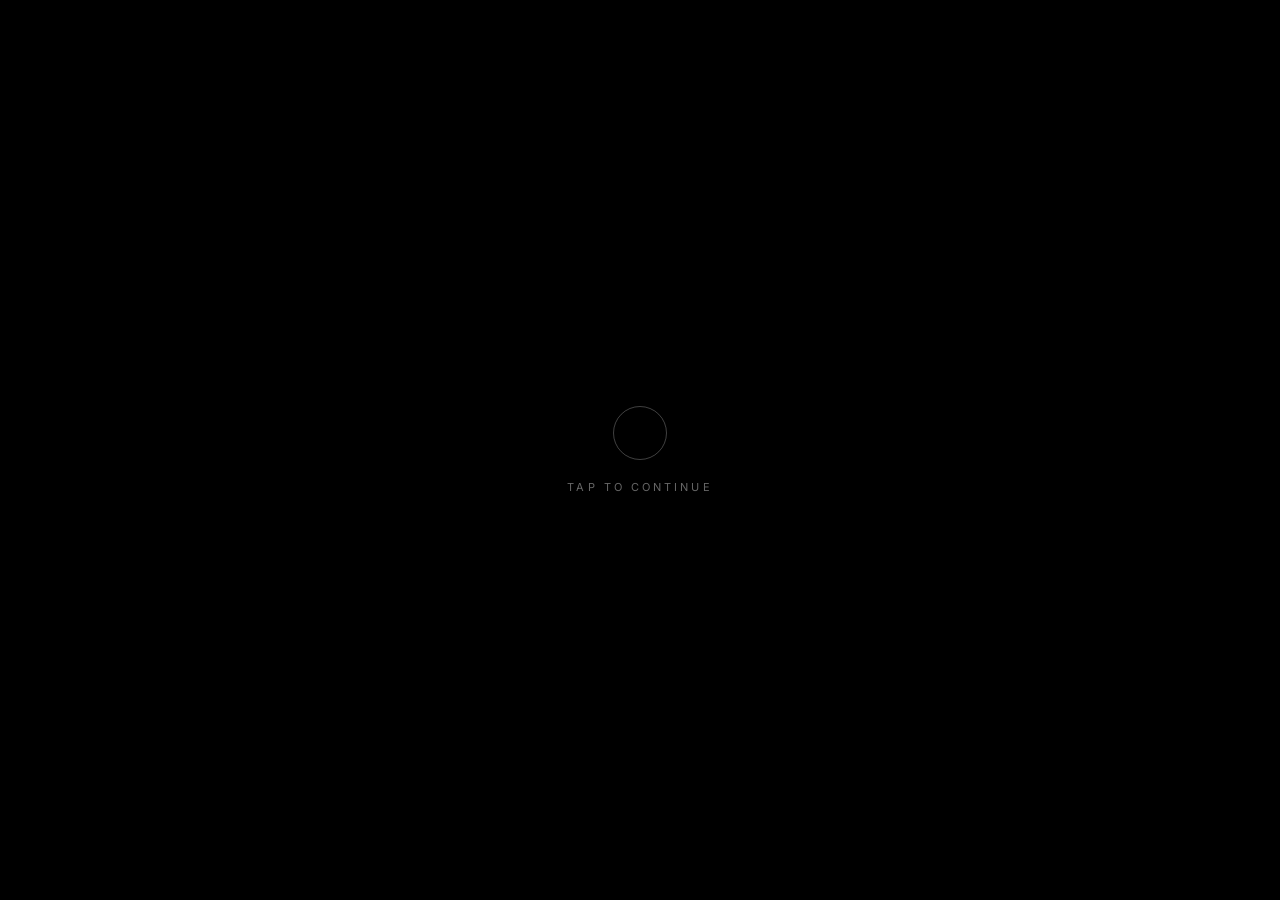
==== index.html @ 53686738 "Update index.html" ====
<!DOCTYPE html>
<html lang="th">
<head>
<meta charset="UTF-8">
<meta name="viewport" content="width=device-width, initial-scale=1.0, maximum-scale=1.0, user-scalable=no">
<title>🤍</title>
<style>
@import url('https://fonts.googleapis.com/css2?family=Inter:wght@300;400;600;700;900&family=Space+Grotesk:wght@400;700&display=swap');

*{margin:0;padding:0;box-sizing:border-box;}
:root{
  --bg:#080808;
  --surface:rgba(255,255,255,0.05);
  --border:rgba(255,255,255,0.09);
  --text:#f2f2f2;
  --sub:rgba(255,255,255,0.45);
  --glow:#a78bfa;
  --radius:14px;
}
html,body{height:100%;font-family:'Inter',sans-serif;background:var(--bg);color:var(--text);overflow:hidden;-webkit-tap-highlight-color:transparent;}

/* ═══ SPLASH ═══════════════════════════════════════════════ */
#splash{
  position:fixed;inset:0;background:#000;
  display:flex;flex-direction:column;align-items:center;justify-content:center;
  z-index:200;cursor:pointer;transition:opacity 1.4s ease;
}
#splash.out{opacity:0;pointer-events:none;}
.tap-pulse{
  width:54px;height:54px;border-radius:50%;
  border:1.5px solid rgba(255,255,255,0.25);
  margin-bottom:20px;
  animation:tapring 2.2s ease-in-out infinite;
}
@keyframes tapring{0%,100%{transform:scale(1);opacity:.25;}50%{transform:scale(1.18);opacity:.8;}}
.tap-txt{
  font-size:11px;letter-spacing:.28em;text-transform:uppercase;
  color:rgba(255,255,255,.4);font-weight:400;
  animation:blink 2.2s ease-in-out infinite;
}
@keyframes blink{0%,100%{opacity:.3;}50%{opacity:1;}}

/* ═══ BG ════════════════════════════════════════════════════ */
#bg{
  position:fixed;inset:0;
  background-size:cover;background-position:center;
  filter:blur(2px) brightness(.3);transform:scale(1.08);
  z-index:0;transition:filter 1.2s ease;
}

/* ═══ PAGE ══════════════════════════════════════════════════ */
#page{
  position:fixed;inset:0;overflow-y:auto;overflow-x:hidden;
  opacity:0;transition:opacity 1.6s ease;
  -webkit-overflow-scrolling:touch;
  scrollbar-width:none;
}
#page::-webkit-scrollbar{display:none;}
#page.on{opacity:1;}

/* ═══ PROFILE SECTION ═══════════════════════════════════════ */
#sec-profile{
  position:relative;z-index:2;
  display:flex;flex-direction:column;align-items:center;
  min-height:100dvh;padding-top:25vh;padding-bottom:50px;
}

/* Avatar */
.av-ring{
  position:relative;width:128px;height:128px;
  margin-bottom:22px;flex-shrink:0;
  transition:transform .65s cubic-bezier(.34,1.56,.64,1), width .5s, height .5s;
}
.av-ring.up{transform:translateY(-22px);width:96px;height:96px;}
.av-ring::before{
  content:'';position:absolute;inset:-3px;border-radius:30%;
  background:conic-gradient(var(--glow),transparent 40%,var(--glow));
  filter:blur(6px);opacity:.45;
  animation:spin 3s linear infinite;
  transition:filter .4s;
}
@keyframes spin{to{transform:rotate(360deg);}}
.av-ring::after{
  content:'';position:absolute;inset:-3px;border-radius:30%;
  border:2px solid var(--glow);opacity:.25;
  box-shadow:0 0 14px var(--glow),0 0 30px var(--glow);
}
.av-img{
  position:relative;z-index:1;
  width:100%;height:100%;border-radius:50%;object-fit:cover;
  display:block;background:#222;
}

/* Name typing */
.profile-name{
  font-family:'Space Grotesk',sans-serif;
  font-size:26px;font-weight:700;letter-spacing:.04em;text-align:center;
  transition:opacity .4s,transform .4s;
  text-shadow:0 2px 18px rgba(0,0,0,.9);
  min-height:36px;
}
.cursor{display:inline-block;width:2px;height:1.1em;background:var(--glow);margin-left:2px;vertical-align:middle;animation:cur .7s step-end infinite;}
@keyframes cur{0%,100%{opacity:1;}50%{opacity:0;}}

/* Desc */
.profile-desc{
  font-size:13.5px;font-weight:400;color:var(--sub);
  text-align:center;margin-top:9px;max-width:270px;line-height:1.7;
  transition:opacity .4s,transform .4s;
  text-shadow:0 1px 8px rgba(0,0,0,.9);
}
.profile-name.gone,.profile-desc.gone{opacity:0;transform:translateY(12px);pointer-events:none;}

/* Chevron */
.chevron-v{
  position:absolute;bottom:28px;left:50%;transform:translateX(-50%);
  font-size:10px;letter-spacing:.12em;color:rgba(255,255,255,.3);
  cursor:pointer;animation:bob 2s ease-in-out infinite;transition:opacity .4s;
  user-select:none;
}
.chevron-v.gone{opacity:0;}
@keyframes bob{0%,100%{transform:translateX(-50%) translateY(0);}50%{transform:translateX(-50%) translateY(6px);}}

/* ═══ SOCIAL SECTION ════════════════════════════════════════ */
#sec-social{
  position:relative;z-index:2;
  padding:0 22px 80px;
  display:flex;flex-direction:column;gap:11px;
  opacity:0;transform:translateY(28px);
  transition:opacity .55s ease,transform .55s ease;
  pointer-events:none;
}
#sec-social.on{opacity:1;transform:translateY(0);pointer-events:all;}

.scard{
  display:flex;align-items:center;gap:13px;
  padding:13px 16px;
  background:rgba(255,255,255,0.055);
  border:1px solid rgba(255,255,255,0.09);
  border-radius:14px;cursor:pointer;
  text-decoration:none;color:inherit;
  backdrop-filter:blur(5px);-webkit-backdrop-filter:blur(5px);
  transition:background .2s,transform .15s;
}
.scard:active{transform:scale(.97);background:rgba(255,255,255,.1);}
.scard-icon{
  width:36px;height:36px;border-radius:10px;
  display:flex;align-items:center;justify-content:center;flex-shrink:0;
  font-size:18px;
}
.scard-info{flex:1;min-width:0;}
.scard-name{font-size:14.5px;font-weight:600;color:#f0f0f0;}
.scard-sub{font-size:11.5px;color:var(--sub);margin-top:2px;display:flex;align-items:center;gap:5px;}
.dot{width:7px;height:7px;border-radius:50%;flex-shrink:0;}
.dot-on{background:#3ba55c;box-shadow:0 0 6px #3ba55c99;}
.dot-off{background:#555;}
.dot-idle{background:#faa61a;box-shadow:0 0 6px #faa61a88;}
.dot-dnd{background:#ed4245;box-shadow:0 0 6px #ed424588;}
.dot-load{background:#555;animation:pd 1.5s ease infinite;}
@keyframes pd{0%,100%{opacity:.35}50%{opacity:1}}
.scard-arr{color:rgba(255,255,255,.2);font-size:14px;}

/* ═══ MUSIC BAR ═════════════════════════════════════════════ */
#music-bar{
  position:fixed;bottom:0;left:0;right:0;z-index:50;
  padding:10px 20px 16px;
  background:linear-gradient(to top,rgba(0,0,0,.92),transparent);
  display:flex;align-items:center;gap:10px;
  opacity:0;transform:translateY(16px);
  transition:opacity .5s,transform .5s;pointer-events:none;
}

#music-bar.on{opacity:1;transform:translateY(0);pointer-events:all;}
.m-note{font-size:15px;animation:sway 2s ease-in-out infinite;}
@keyframes sway{0%,100%{transform:rotate(-12deg);}50%{transform:rotate(12deg);}}
.m-title{font-size:11.5px;color:var(--sub);flex:1;white-space:nowrap;overflow:hidden;text-overflow:ellipsis;}
.m-btn{
  width:28px;height:28px;border-radius:50%;
  background:rgba(255,255,255,.1);border:none;
  color:#fff;font-size:11px;cursor:pointer;
  display:flex;align-items:center;justify-content:center;
}
.m-btn:active{background:rgba(255,255,255,.2);}
audio{display:none;}

/* ═══════════════════════════════════════════════════════════
   ADMIN PANEL
═══════════════════════════════════════════════════════════ */
#admin-overlay{
  position:fixed;inset:0;z-index:300;
  background:rgba(0,0,0,.97);
  overflow-y:auto;
  opacity:0;pointer-events:none;
  transition:opacity .3s ease;
}
#admin-overlay.open{opacity:1;pointer-events:all;}

#admin-panel{
  max-width:560px;margin:0 auto;
  padding:32px 20px 80px;
}

.adm-header{
  display:flex;align-items:center;justify-content:space-between;
  margin-bottom:32px;padding-bottom:16px;
  border-bottom:1px solid rgba(255,255,255,.08);
}
.adm-title{font-size:18px;font-weight:700;letter-spacing:.02em;}
.adm-title span{color:var(--glow);}
.adm-close{
  background:rgba(255,255,255,.07);border:1px solid rgba(255,255,255,.1);
  border-radius:8px;color:rgba(255,255,255,.6);
  padding:6px 14px;font-size:13px;cursor:pointer;font-family:inherit;
}
.adm-close:active{background:rgba(255,255,255,.15);}

/* Tabs */
.adm-tabs{display:flex;gap:6px;margin-bottom:26px;}
.adm-tab{
  flex:1;padding:9px;border-radius:9px;border:1px solid rgba(255,255,255,.07);
  background:transparent;color:var(--sub);font-size:12px;font-weight:600;
  font-family:inherit;cursor:pointer;transition:all .2s;letter-spacing:.03em;
}
.adm-tab.active{background:rgba(255,255,255,.1);color:#fff;border-color:rgba(255,255,255,.15);}

/* Tab content */
.adm-pane{display:none;}
.adm-pane.active{display:block;}

/* Fields */
.field{margin-bottom:18px;}
.field-row{display:grid;grid-template-columns:1fr 1fr;gap:10px;margin-bottom:18px;}
.flabel{
  font-size:10.5px;font-weight:600;letter-spacing:.12em;
  text-transform:uppercase;color:rgba(255,255,255,.35);margin-bottom:7px;
}
.finput{
  width:100%;padding:11px 13px;
  background:rgba(255,255,255,.06);
  border:1px solid rgba(255,255,255,.1);
  border-radius:10px;color:#fff;font-size:13px;font-family:inherit;outline:none;
}
.finput:focus{border-color:rgba(255,255,255,.3);background:rgba(255,255,255,.09);}
.finput::placeholder{color:rgba(255,255,255,.2);}
textarea.finput{resize:vertical;min-height:70px;line-height:1.5;}

/* Color picker row */
.color-row{display:flex;align-items:center;gap:12px;}
.color-swatch{
  width:42px;height:42px;border-radius:50%;border:2px solid rgba(255,255,255,.2);
  cursor:pointer;flex-shrink:0;overflow:hidden;padding:0;
  background:transparent;
}
.color-swatch input[type=color]{
  width:140%;height:140%;margin:-20%;border:none;cursor:pointer;padding:0;
  background:none;opacity:0;position:absolute;
}
.color-swatch{position:relative;}
.color-preview{
  position:absolute;inset:0;border-radius:50%;
  pointer-events:none;
}

/* Social list */
#social-list{display:flex;flex-direction:column;gap:10px;margin-bottom:16px;}
.soc-item{
  display:flex;align-items:center;gap:8px;
  padding:11px 14px;
  background:rgba(255,255,255,.05);
  border:1px solid rgba(255,255,255,.08);
  border-radius:11px;
}
.soc-item-icon{font-size:18px;flex-shrink:0;}
.soc-item-info{flex:1;min-width:0;}
.soc-item-name{font-size:13px;font-weight:600;}
.soc-item-url{font-size:11px;color:var(--sub);white-space:nowrap;overflow:hidden;text-overflow:ellipsis;}
.soc-item-del{
  background:rgba(239,68,68,.15);border:1px solid rgba(239,68,68,.2);
  border-radius:7px;color:#ef4444;font-size:12px;padding:5px 10px;cursor:pointer;
  font-family:inherit;flex-shrink:0;
}
.soc-item-del:active{background:rgba(239,68,68,.3);}

/* Add social form */
.add-soc-form{
  background:rgba(255,255,255,.04);border:1px solid rgba(255,255,255,.08);
  border-radius:12px;padding:16px;
}
.add-soc-form .field{margin-bottom:12px;}
.add-soc-form .field:last-child{margin-bottom:0;}

/* Icon grid */
.icon-grid{
  display:grid;grid-template-columns:repeat(6,1fr);gap:8px;margin-bottom:14px;
}
.icon-btn{
  aspect-ratio:1;border-radius:9px;border:1px solid rgba(255,255,255,.1);
  background:rgba(255,255,255,.05);font-size:18px;cursor:pointer;
  display:flex;align-items:center;justify-content:center;
  transition:background .15s,border-color .15s;
}
.icon-btn:active,.icon-btn.sel{background:rgba(255,255,255,.18);border-color:rgba(255,255,255,.3);}

/* Save btn */
.btn-save{
  width:100%;padding:14px;
  background:rgba(167,139,250,.2);
  border:1px solid rgba(167,139,250,.35);
  border-radius:12px;color:#fff;font-size:14px;font-weight:700;
  font-family:inherit;cursor:pointer;letter-spacing:.03em;
  transition:background .2s;
}
.btn-save:active{background:rgba(167,139,250,.35);}
.btn-add{
  width:100%;padding:12px;
  background:rgba(255,255,255,.07);
  border:1px solid rgba(255,255,255,.12);
  border-radius:10px;color:rgba(255,255,255,.7);font-size:13px;font-weight:600;
  font-family:inherit;cursor:pointer;margin-top:14px;
  transition:background .2s;
}
.btn-add:active{background:rgba(255,255,255,.15);}

/* Preview chip */
.preview-chip{
  display:inline-flex;align-items:center;gap:6px;
  padding:4px 10px;background:rgba(255,255,255,.06);
  border-radius:20px;font-size:11px;color:var(--sub);margin-top:10px;
}

/* Toast */
#toast{
  position:fixed;bottom:90px;left:50%;transform:translateX(-50%) translateY(20px);
  background:rgba(30,30,30,.95);border:1px solid rgba(255,255,255,.12);
  border-radius:30px;padding:9px 20px;font-size:12.5px;color:#fff;
  z-index:500;opacity:0;transition:all .3s;white-space:nowrap;pointer-events:none;
}
#toast.show{opacity:1;transform:translateX(-50%) translateY(0);}

/* Login gate */
#login-gate{
  position:fixed;inset:0;z-index:350;
  background:#000;display:flex;flex-direction:column;
  align-items:center;justify-content:center;gap:14px;
  padding:24px;
}
.login-title{font-size:22px;font-weight:700;margin-bottom:6px;}
.login-title span{color:var(--glow);}
</style>
</head>
<body>

<audio id="bgm" loop></audio>

<!-- ── SPLASH ─────────────────────────────────────────── -->
<div id="splash">
  <div class="tap-pulse"></div>
  <div class="tap-txt">Tap to continue</div>
</div>

<!-- ── BG ─────────────────────────────────────────────── -->
<div id="bg"></div>

<!-- ── PAGE ───────────────────────────────────────────── -->
<div id="page">
  <div id="sec-profile">
    <div class="av-ring" id="avRing">
      <img class="av-img" id="avImg" src="" alt="avatar"
        onerror="this.src='data:image/svg+xml,<svg xmlns=%22http://www.w3.org/2000/svg%22 viewBox=%220 0 1 1%22><rect fill=%22%23333%22 width=%221%22 height=%221%22/></svg>'">
    </div>
    <div class="profile-name" id="pName"><span class="cursor"></span></div>
    <div class="profile-desc" id="pDesc"></div>
    <div class="chevron-v" id="chevron">v</div>
  </div>
  <div id="sec-social"></div>
</div>

<!-- ── MUSIC BAR ──────────────────────────────────────── -->
<div id="music-bar">
  <span class="m-note">♪</span>
  <span class="m-title" id="mTitle">No music</span>
  <button class="m-btn" id="mBtn">⏸</button>
</div>

<!-- ── TOAST ──────────────────────────────────────────── -->
<div id="toast"></div>

<!-- ── LOGIN GATE ─────────────────────────────────────── -->
<div id="login-gate" style="display:none;">
  <div class="login-title">✦ <span>Admin</span></div>
  <div style="font-size:13px;color:var(--sub);margin-bottom:4px;">Enter password to continue</div>
  <input class="finput" id="pw-input" type="password" placeholder="Password" style="max-width:280px;text-align:center;" autocomplete="current-password">
  <button class="btn-save" style="max-width:280px;" id="pw-btn">Login</button>
  <div id="pw-err" style="font-size:12px;color:#ef4444;min-height:18px;"></div>
</div>

<!-- ── ADMIN PANEL ────────────────────────────────────── -->
<div id="admin-overlay">
  <div id="admin-panel">
    <div class="adm-header">
      <div class="adm-title">✦ <span>Admin Panel</span></div>
      <button class="adm-close" id="adm-close">✕ Close</button>
    </div>

    <div class="adm-tabs">
      <button class="adm-tab active" data-tab="profile">Profile</button>
      <button class="adm-tab" data-tab="social">Socials</button>
      <button class="adm-tab" data-tab="music">Music</button>
      <button class="adm-tab" data-tab="style">Style</button>
    </div>

    <!-- PROFILE TAB -->
    <div class="adm-pane active" id="tab-profile">
      <div class="field">
        <div class="flabel">Display Name</div>
        <input class="finput" id="f-name" type="text" placeholder="USERNAME" maxlength="30">
      </div>
      <div class="field">
        <div class="flabel">Bio / Description</div>
        <textarea class="finput" id="f-desc" placeholder="about me..." maxlength="100"></textarea>
      </div>
      <div class="field">
        <div class="flabel">Avatar Image URL</div>
        <input class="finput" id="f-avatar" type="url" placeholder="https://...">
      </div>
      <div class="field">
        <div class="flabel">Background Image URL</div>
        <input class="finput" id="f-bg" type="url" placeholder="https://...">
      </div>
      <div class="field">
        <div class="flabel">Admin Password</div>
        <input class="finput" id="f-pw" type="password" placeholder="Set a password">
      </div>
      <button class="btn-save" id="save-profile">Save Profile</button>
    </div>

    <!-- SOCIAL TAB -->
    <div class="adm-pane" id="tab-social">
      <div id="social-list"></div>

      <div class="add-soc-form">
        <div style="font-size:13px;font-weight:600;margin-bottom:14px;color:rgba(255,255,255,.7);">+ Add Social Link</div>
        <div class="flabel">Choose Icon</div>
        <div class="icon-grid" id="icon-grid"></div>
        <div class="field">
          <div class="flabel">Platform Name</div>
          <input class="finput" id="f-soc-name" type="text" placeholder="e.g. Discord" maxlength="20">
        </div>
        <div class="field">
          <div class="flabel">URL</div>
          <input class="finput" id="f-soc-url" type="url" placeholder="https://...">
        </div>
        <div class="field">
          <div class="flabel">Icon Background Color</div>
          <div class="color-row">
            <div class="color-swatch" id="soc-color-swatch">
              <input type="color" id="f-soc-color" value="#5865f2">
              <div class="color-preview" id="soc-color-preview" style="background:#5865f2;"></div>
            </div>
            <span style="font-size:12px;color:var(--sub);" id="soc-color-hex">#5865f2</span>
          </div>
        </div>
        <!-- Discord/Roblox status option -->
        <div class="field">
          <div class="flabel">Status User ID (Discord or Roblox only)</div>
          <input class="finput" id="f-soc-status-id" type="text" placeholder="User ID (optional)">
        </div>
        <div class="field">
          <div class="flabel">Status Type</div>
          <select class="finput" id="f-soc-status-type">
            <option value="">None</option>
            <option value="discord">Discord (Lanyard)</option>
            <option value="roblox">Roblox</option>
          </select>
        </div>
        <button class="btn-add" id="btn-add-soc">+ Add Social</button>
      </div>
    </div>

    <!-- MUSIC TAB -->
    <div class="adm-pane" id="tab-music">
      <div class="field">
        <div class="flabel">Music URL (mp3 / direct link)</div>
        <input class="finput" id="f-music-url" type="url" placeholder="https://...music.mp3">
      </div>
      <div class="field">
        <div class="flabel">Song Title (shown in music bar)</div>
        <input class="finput" id="f-music-title" type="text" placeholder="Song - Artist">
      </div>
      <button class="btn-save" id="save-music">Save Music</button>
    </div>

    <!-- STYLE TAB -->
    <div class="adm-pane" id="tab-style">
      <div class="field">
        <div class="flabel">Profile Glow Color</div>
        <div class="color-row">
          <div class="color-swatch" id="glow-swatch">
            <input type="color" id="f-glow-color" value="#a78bfa">
            <div class="color-preview" id="glow-preview" style="background:#a78bfa;"></div>
          </div>
          <span style="font-size:12px;color:var(--sub);" id="glow-hex">#a78bfa</span>
        </div>
        <div class="preview-chip">
          <span>Preview: </span>
          <span id="glow-preview-text" style="font-weight:600;">glow color</span>
        </div>
      </div>
      <div class="field" style="margin-top:22px;">
        <div class="flabel">Typing Speed (ms per character)</div>
        <input class="finput" id="f-type-speed" type="number" min="30" max="300" value="80">
      </div>
      <button class="btn-save" id="save-style">Save Style</button>
    </div>
  </div>
</div>

<script>
// ═══════════════════════════════════════════════════════
// CONFIG & STORAGE
// ═══════════════════════════════════════════════════════
const STORE_KEY = 'bio_v2';

const DEFAULT_CFG = {
  name: '[ REALMAFUQ ]',
  desc: 'Trust was the price of the lesson.',
  avatar: 'https://raw.githubusercontent.com/pphuwis/realmqfuq/refs/heads/index/5da9c2f8f15d3fc773dd98a23e4ae54b.png',
  bg: 'https://raw.githubusercontent.com/pphuwis/realmqfuq/refs/heads/index/IMG_1690.jpeg',
  musicUrl: 'https://mp3tourl.com/audio/1781123809382-aeb326d5-601e-4d9f-9a63-9695e92fe2b0.mp3',
  musicTitle: 'Heathens - Twenty One Pilot',
  glowColor: '#1D1C1F',
  typeSpeed: 200,
  password: '11111111',
  socials: [
    { id: 1, icon: '💬', name: 'Discord', url: 'https://discord.com/users/999990259829981205', color: '#5865f2', statusType: 'discord', statusId: '999990259829981205' },
    { id: 2, icon: '🎮', name: 'Roblox',  url: 'https://www.roblox.com/users/1726185250/profile', color: '#e2373b', statusType: 'roblox',  statusId: '1726185250' },
    { id: 3, icon: '🔒', name: 'Instagram',  url: 'https://www.instagram.com/sswalnn', color: '#D809EF', statusType: 'None',  statusId: '' }
  ]
};

let cfg = {};
let musicPlaying = true;
let socialRevealed = false;
let typingTimer = null;
let adminUnlocked = false;

function load() {
  // Always start from DEFAULT_CFG so every browser shows the same content.
  // localStorage is only used to persist admin edits on the same browser.
  try {
    const saved = JSON.parse(localStorage.getItem(STORE_KEY) || '{}');
    // Only carry over fields that were explicitly saved via admin panel
    cfg = { ...DEFAULT_CFG };
    const fields = ['name','desc','avatar','bg','musicUrl','musicTitle','glowColor','typeSpeed','password','socials'];
    fields.forEach(k => { if (saved[k] !== undefined) cfg[k] = saved[k]; });
  } catch(e) { cfg = { ...DEFAULT_CFG }; }
  if (!Array.isArray(cfg.socials) || cfg.socials.length === 0) cfg.socials = DEFAULT_CFG.socials;
}
function save() { localStorage.setItem(STORE_KEY, JSON.stringify(cfg)); }

// ═══════════════════════════════════════════════════════
// APPLY CONFIG TO PAGE
// ═══════════════════════════════════════════════════════
function applyConfig() {
  // BG
  const bgEl = document.getElementById('bg');
  if (cfg.bg) bgEl.style.backgroundImage = `url('${cfg.bg}')`;
  // Avatar
  const av = document.getElementById('avImg');
  av.src = cfg.avatar || '';
  // Glow
  document.documentElement.style.setProperty('--glow', cfg.glowColor || '#a78bfa');
  // Music bar
  document.getElementById('mTitle').textContent = cfg.musicTitle || 'No music';
  if (cfg.musicUrl) document.getElementById('bgm').src = cfg.musicUrl;
  // Desc
  document.getElementById('pDesc').textContent = cfg.desc || '';
  // Rebuild socials
  buildSocialCards();
}

// ═══════════════════════════════════════════════════════
// TYPING EFFECT
// ═══════════════════════════════════════════════════════
function typeText(el, text, speed, onDone) {
  clearTimeout(typingTimer);
  el.innerHTML = '<span class="cursor"></span>';
  let i = 0;
  function step() {
    if (i <= text.length) {
      el.innerHTML = text.slice(0, i) + '<span class="cursor"></span>';
      i++;
      typingTimer = setTimeout(step, speed);
    } else {
      el.innerHTML = text; // remove cursor when done
      if (onDone) onDone();
    }
  }
  step();
}

// ═══════════════════════════════════════════════════════
// BUILD SOCIAL CARDS
// ═══════════════════════════════════════════════════════
function buildSocialCards() {
  const cont = document.getElementById('sec-social');
  cont.innerHTML = '';
  (cfg.socials || []).forEach(soc => {
    const a = document.createElement('a');
    a.className = 'scard';
    a.href = soc.url || '#';
    a.target = '_blank';
    a.rel = 'noopener';
    const bgColor = soc.color ? hexToRgba(soc.color, 0.22) : 'rgba(255,255,255,0.1)';
    const hasStatus = soc.statusType && soc.statusId;
    a.innerHTML = `
      <div class="scard-icon" style="background:${bgColor};">${soc.icon || '🔗'}</div>
      <div class="scard-info">
        <div class="scard-name">${escHtml(soc.name)}</div>
        <div class="scard-sub" id="status-${soc.id}">
          ${hasStatus
            ? `<span class="dot dot-load"></span><span>Loading...</span>`
            : `<span style="color:var(--sub);font-size:11px;">${escHtml(soc.url || '')}</span>`}
        </div>
      </div>
      <div class="scard-arr">›</div>`;
    cont.appendChild(a);
    if (hasStatus) fetchStatus(soc);
  });
}

function hexToRgba(hex, a) {
  const r = parseInt(hex.slice(1,3),16), g = parseInt(hex.slice(3,5),16), b = parseInt(hex.slice(5,7),16);
  return `rgba(${r},${g},${b},${a})`;
}
function escHtml(s) { return String(s).replace(/[&<>"']/g,c=>({'&':'&amp;','<':'&lt;','>':'&gt;','"':'&quot;',"'":'&#39;'})[c]); }

// ═══════════════════════════════════════════════════════
// STATUS FETCHING
// ═══════════════════════════════════════════════════════
async function fetchStatus(soc) {
  if (soc.statusType === 'discord') await fetchDiscord(soc);
  else if (soc.statusType === 'roblox') await fetchRoblox(soc);
}

async function fetchDiscord(soc) {
  try {
    const r = await fetch(`https://api.lanyard.rest/v1/users/${soc.statusId}`);
    const j = await r.json();
    if (!j.success) { setStatus(soc.id,'off','Offline'); return; }
    const d = j.data;
    const s = d.discord_status || 'offline';
    const dot = {online:'on',idle:'idle',dnd:'dnd',offline:'off'}[s] || 'off';
    const label = {online:'Online',idle:'Idle',dnd:'Do Not Disturb',offline:'Offline'}[s] || 'Offline';
    const act = d.activities?.find(a=>a.type===0);
    setStatus(soc.id, dot, act ? `Playing ${act.name}` : label);
  } catch { setStatus(soc.id,'off','Offline'); }
}

async function fetchRoblox(soc) {
  try {
    const r = await fetch('https://presence.roblox.com/v1/presence/users', {
      method:'POST', headers:{'Content-Type':'application/json'},
      body:JSON.stringify({ userIds:[parseInt(soc.statusId)] })
    });
    const j = await r.json();
    const p = j.userPresences?.[0];
    if (!p) { setStatus(soc.id,'off','Offline'); return; }
    const t = p.userPresenceType ?? 0;
    const dot = t===0?'off':'on';
    const label = {0:'Offline',1:'Online',2:p.lastLocation?`Playing ${p.lastLocation}`:'In a game',3:'In Roblox Studio'}[t]||'Offline';
    setStatus(soc.id, dot, label);
  } catch { setStatus(soc.id,'off','Offline'); }
}

function setStatus(id, dot, text) {
  const el = document.getElementById(`status-${id}`);
  if (!el) return;
  el.innerHTML = `<span class="dot dot-${dot}"></span><span>${escHtml(text)}</span>`;
}

// ═══════════════════════════════════════════════════════
// SPLASH → REVEAL
// ═══════════════════════════════════════════════════════
document.getElementById('splash').addEventListener('click', reveal);

function reveal() {
  const splash = document.getElementById('splash');
  const page = document.getElementById('page');
  splash.classList.add('out');
  setTimeout(() => splash.style.display = 'none', 1500);
  page.classList.add('on');
  document.getElementById('music-bar').classList.add('on');

  // Typing effect for name
  typeText(document.getElementById('pName'), cfg.name || 'USERNAME', cfg.typeSpeed || 80);

  // Autoplay music
  if (cfg.musicUrl) {
    const audio = document.getElementById('bgm');
    audio.src = cfg.musicUrl;
    audio.play().then(() => { musicPlaying = true; document.getElementById('mBtn').textContent = '⏸'; })
    .catch(() => { musicPlaying = false; document.getElementById('mBtn').textContent = '▶'; });
  }

  // Fetch statuses
  (cfg.socials || []).filter(s => s.statusType && s.statusId).forEach(fetchStatus);
  setInterval(() => {
    (cfg.socials || []).filter(s => s.statusType === 'discord' && s.statusId).forEach(fetchDiscord);
  }, 30000);
  setInterval(() => {
    (cfg.socials || []).filter(s => s.statusType === 'roblox' && s.statusId).forEach(fetchRoblox);
  }, 60000);
}

// ═══════════════════════════════════════════════════════
// SCROLL BEHAVIOUR
// ═══════════════════════════════════════════════════════
const pageEl = document.getElementById('page');
pageEl.addEventListener('scroll', () => {
  const y = pageEl.scrollTop;
  const ring = document.getElementById('avRing');
  const name = document.getElementById('pName');
  const desc = document.getElementById('pDesc');
  const chev = document.getElementById('chevron');
  const soc = document.getElementById('sec-social');

  if (y > 40 && !socialRevealed) {
    socialRevealed = true;
    ring.classList.add('up');
    name.classList.add('gone');
    desc.classList.add('gone');
    chev.classList.add('gone');
    soc.classList.add('on');
  } else if (y <= 10 && socialRevealed) {
    socialRevealed = false;
    ring.classList.remove('up');
    name.classList.remove('gone');
    desc.classList.remove('gone');
    chev.classList.remove('gone');
    soc.classList.remove('on');
  }
}, { passive: true });

document.getElementById('chevron').addEventListener('click', () => {
  pageEl.scrollTo({ top: 320, behavior: 'smooth' });
});

// ═══════════════════════════════════════════════════════
// MUSIC TOGGLE
// ═══════════════════════════════════════════════════════
document.getElementById('mBtn').addEventListener('click', () => {
  const audio = document.getElementById('bgm');
  if (!cfg.musicUrl) return;
  if (musicPlaying) { audio.pause(); musicPlaying = false; document.getElementById('mBtn').textContent = '▶'; }
  else { audio.play(); musicPlaying = true; document.getElementById('mBtn').textContent = '⏸'; }
});

// ═══════════════════════════════════════════════════════
// ADMIN ROUTING  (/admin in hash or path)
// ═══════════════════════════════════════════════════════
function checkAdminRoute() {
  const h = location.hash || location.pathname;
  if (h.includes('/admin') || h.includes('#admin')) openAdminGate();
}

function openAdminGate() {
  if (!cfg.password || adminUnlocked) {
    adminUnlocked = true;
    openAdminPanel();
    return;
  }
  document.getElementById('login-gate').style.display = 'flex';
}

document.getElementById('pw-btn').addEventListener('click', () => {
  const val = document.getElementById('pw-input').value;
  if (val === cfg.password) {
    adminUnlocked = true;
    document.getElementById('login-gate').style.display = 'none';
    openAdminPanel();
  } else {
    document.getElementById('pw-err').textContent = 'Wrong password.';
    setTimeout(() => document.getElementById('pw-err').textContent = '', 2000);
  }
});
document.getElementById('pw-input').addEventListener('keydown', e => {
  if (e.key === 'Enter') document.getElementById('pw-btn').click();
});

function openAdminPanel() {
  fillAdminFields();
  document.getElementById('admin-overlay').classList.add('open');
  buildSocialList();
}

document.getElementById('adm-close').addEventListener('click', () => {
  document.getElementById('admin-overlay').classList.remove('open');
  location.hash = '';
});

window.addEventListener('hashchange', checkAdminRoute);
window.addEventListener('popstate', checkAdminRoute);

// ═══════════════════════════════════════════════════════
// ADMIN TABS
// ═══════════════════════════════════════════════════════
document.querySelectorAll('.adm-tab').forEach(btn => {
  btn.addEventListener('click', () => {
    document.querySelectorAll('.adm-tab').forEach(t => t.classList.remove('active'));
    document.querySelectorAll('.adm-pane').forEach(p => p.classList.remove('active'));
    btn.classList.add('active');
    document.getElementById('tab-' + btn.dataset.tab).classList.add('active');
  });
});

// ═══════════════════════════════════════════════════════
// FILL ADMIN FIELDS
// ═══════════════════════════════════════════════════════
function fillAdminFields() {
  document.getElementById('f-name').value = cfg.name || '';
  document.getElementById('f-desc').value = cfg.desc || '';
  document.getElementById('f-avatar').value = cfg.avatar || '';
  document.getElementById('f-bg').value = cfg.bg || '';
  document.getElementById('f-pw').value = cfg.password || '';
  document.getElementById('f-music-url').value = cfg.musicUrl || '';
  document.getElementById('f-music-title').value = cfg.musicTitle || '';
  document.getElementById('f-glow-color').value = cfg.glowColor || '#a78bfa';
  document.getElementById('glow-preview').style.background = cfg.glowColor || '#a78bfa';
  document.getElementById('glow-hex').textContent = cfg.glowColor || '#a78bfa';
  document.getElementById('glow-preview-text').style.color = cfg.glowColor || '#a78bfa';
  document.getElementById('f-type-speed').value = cfg.typeSpeed || 80;
}

// ═══════════════════════════════════════════════════════
// SAVE HANDLERS
// ═══════════════════════════════════════════════════════
document.getElementById('save-profile').addEventListener('click', () => {
  cfg.name = document.getElementById('f-name').value.trim() || 'USERNAME';
  cfg.desc = document.getElementById('f-desc').value.trim();
  cfg.avatar = document.getElementById('f-avatar').value.trim();
  cfg.bg = document.getElementById('f-bg').value.trim();
  const newPw = document.getElementById('f-pw').value;
  if (newPw) cfg.password = newPw;
  save(); applyConfig();
  typeText(document.getElementById('pName'), cfg.name, cfg.typeSpeed || 80);
  showToast('✓ Profile saved');
});

document.getElementById('save-music').addEventListener('click', () => {
  cfg.musicUrl = document.getElementById('f-music-url').value.trim();
  cfg.musicTitle = document.getElementById('f-music-title').value.trim() || 'No music';
  save(); applyConfig();
  showToast('✓ Music saved');
});

document.getElementById('save-style').addEventListener('click', () => {
  cfg.glowColor = document.getElementById('f-glow-color').value;
  cfg.typeSpeed = parseInt(document.getElementById('f-type-speed').value) || 80;
  save(); applyConfig();
  showToast('✓ Style saved');
});

// Live glow preview
document.getElementById('f-glow-color').addEventListener('input', e => {
  document.getElementById('glow-preview').style.background = e.target.value;
  document.getElementById('glow-hex').textContent = e.target.value;
  document.getElementById('glow-preview-text').style.color = e.target.value;
  document.documentElement.style.setProperty('--glow', e.target.value);
});

// Soc color live
document.getElementById('f-soc-color').addEventListener('input', e => {
  document.getElementById('soc-color-preview').style.background = e.target.value;
  document.getElementById('soc-color-hex').textContent = e.target.value;
});

// ═══════════════════════════════════════════════════════
// ICON GRID
// ═══════════════════════════════════════════════════════
const ICONS = ['💬','🎮','🎵','🐦','📸','▶️','👾','🎨','🌐','📧','💻','🔗','🟣','⚡','🎯','🏆','🌸','🔥','💎','✨'];
let selectedIcon = '🔗';

function buildIconGrid() {
  const grid = document.getElementById('icon-grid');
  grid.innerHTML = '';
  ICONS.forEach(ic => {
    const btn = document.createElement('button');
    btn.className = 'icon-btn' + (ic === selectedIcon ? ' sel' : '');
    btn.textContent = ic;
    btn.addEventListener('click', () => {
      selectedIcon = ic;
      document.querySelectorAll('.icon-btn').forEach(b => b.classList.remove('sel'));
      btn.classList.add('sel');
    });
    grid.appendChild(btn);
  });
}

// ═══════════════════════════════════════════════════════
// SOCIAL ADMIN LIST
// ═══════════════════════════════════════════════════════
function buildSocialList() {
  const list = document.getElementById('social-list');
  list.innerHTML = '';
  if (!cfg.socials || cfg.socials.length === 0) {
    list.innerHTML = '<div style="font-size:12px;color:var(--sub);padding:8px 0;">No socials yet.</div>';
    return;
  }
  cfg.socials.forEach((soc, idx) => {
    const item = document.createElement('div');
    item.className = 'soc-item';
    item.innerHTML = `
      <span class="soc-item-icon">${soc.icon || '🔗'}</span>
      <div class="soc-item-info">
        <div class="soc-item-name">${escHtml(soc.name)}</div>
        <div class="soc-item-url">${escHtml(soc.url || '')}</div>
      </div>
      <button class="soc-item-del" data-idx="${idx}">Delete</button>`;
    list.appendChild(item);
  });
  list.querySelectorAll('.soc-item-del').forEach(btn => {
    btn.addEventListener('click', () => {
      const i = parseInt(btn.dataset.idx);
      cfg.socials.splice(i, 1);
      save(); buildSocialCards(); buildSocialList();
      showToast('Deleted');
    });
  });
}

document.getElementById('btn-add-soc').addEventListener('click', () => {
  const name = document.getElementById('f-soc-name').value.trim();
  const url = document.getElementById('f-soc-url').value.trim();
  if (!name || !url) { showToast('⚠ Name and URL required'); return; }
  const color = document.getElementById('f-soc-color').value;
  const statusId = document.getElementById('f-soc-status-id').value.trim();
  const statusType = document.getElementById('f-soc-status-type').value;
  const newId = Date.now();
  cfg.socials.push({ id: newId, icon: selectedIcon, name, url, color, statusType, statusId });
  save(); buildSocialCards(); buildSocialList();
  // reset form
  document.getElementById('f-soc-name').value = '';
  document.getElementById('f-soc-url').value = '';
  document.getElementById('f-soc-status-id').value = '';
  document.getElementById('f-soc-status-type').value = '';
  showToast('✓ Social added');
  // fetch status for new item if applicable
  if (statusType && statusId) fetchStatus({ id: newId, statusType, statusId });
});

// ═══════════════════════════════════════════════════════
// TOAST
// ═══════════════════════════════════════════════════════
let toastTimer;
function showToast(msg) {
  const t = document.getElementById('toast');
  t.textContent = msg;
  t.classList.add('show');
  clearTimeout(toastTimer);
  toastTimer = setTimeout(() => t.classList.remove('show'), 2200);
}

// ═══════════════════════════════════════════════════════
// INIT
// ═══════════════════════════════════════════════════════
load();
applyConfig();
buildIconGrid();
checkAdminRoute();
</script>
</body>
</html>
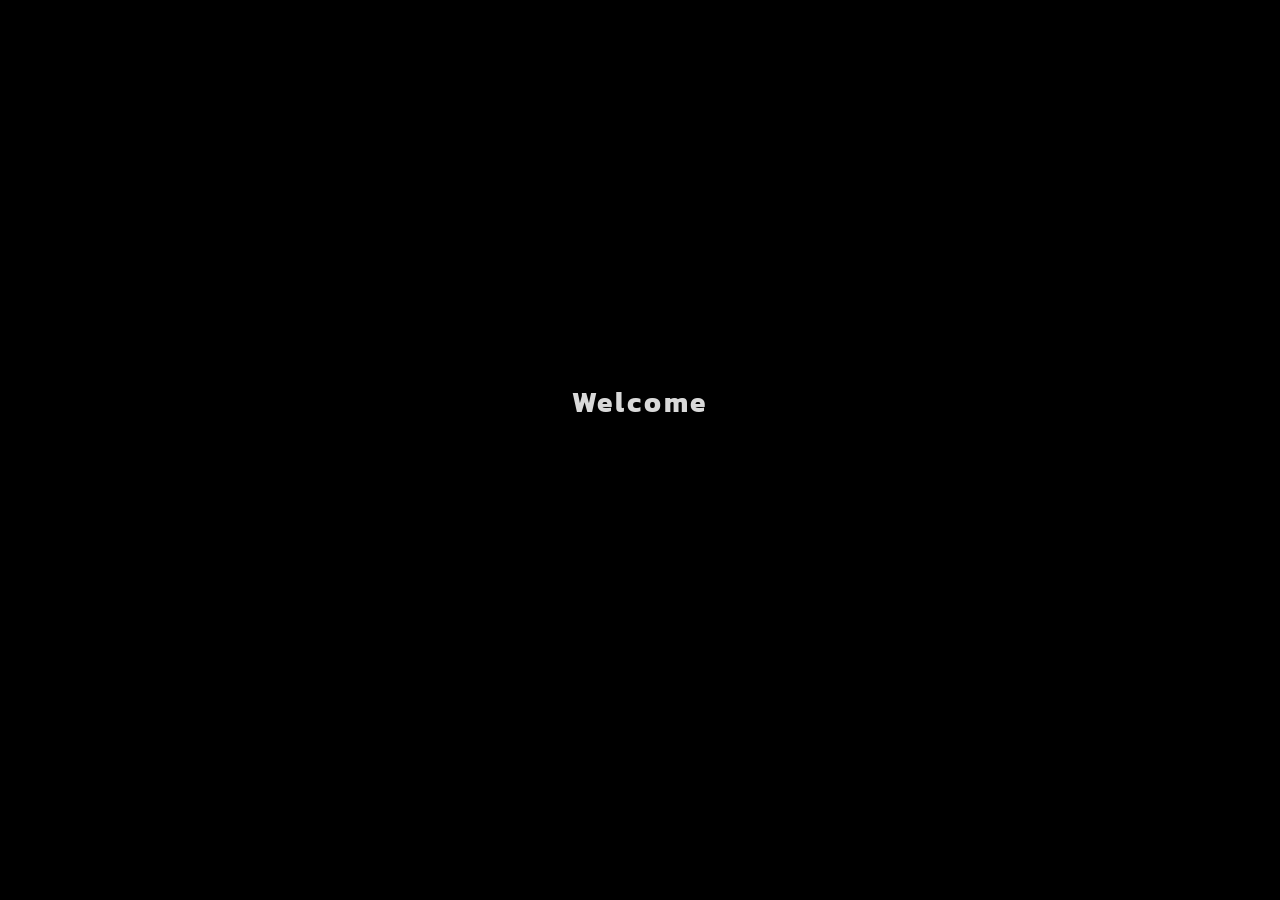
==== commit 156edf59: "Update index.html" ====
--- a/index.html
+++ b/index.html
@@ -4,970 +4,686 @@
 <meta charset="UTF-8">
 <meta name="viewport" content="width=device-width, initial-scale=1.0, maximum-scale=1.0, user-scalable=no">
 <title>🤍</title>
+<link rel="preconnect" href="https://fonts.googleapis.com">
+<link href="https://fonts.googleapis.com/css2?family=Kanit:wght@300;400;500;600;700;900&display=swap" rel="stylesheet">
 <style>
-@import url('https://fonts.googleapis.com/css2?family=Inter:wght@300;400;600;700;900&family=Space+Grotesk:wght@400;700&display=swap');
-
 *{margin:0;padding:0;box-sizing:border-box;}
-:root{
-  --bg:#080808;
-  --surface:rgba(255,255,255,0.05);
-  --border:rgba(255,255,255,0.09);
-  --text:#f2f2f2;
-  --sub:rgba(255,255,255,0.45);
-  --glow:#a78bfa;
-  --radius:14px;
-}
-html,body{height:100%;font-family:'Inter',sans-serif;background:var(--bg);color:var(--text);overflow:hidden;-webkit-tap-highlight-color:transparent;}
-
-/* ═══ SPLASH ═══════════════════════════════════════════════ */
-#splash{
-  position:fixed;inset:0;background:#000;
-  display:flex;flex-direction:column;align-items:center;justify-content:center;
-  z-index:200;cursor:pointer;transition:opacity 1.4s ease;
-}
-#splash.out{opacity:0;pointer-events:none;}
-.tap-pulse{
-  width:54px;height:54px;border-radius:50%;
-  border:1.5px solid rgba(255,255,255,0.25);
-  margin-bottom:20px;
-  animation:tapring 2.2s ease-in-out infinite;
-}
-@keyframes tapring{0%,100%{transform:scale(1);opacity:.25;}50%{transform:scale(1.18);opacity:.8;}}
-.tap-txt{
-  font-size:11px;letter-spacing:.28em;text-transform:uppercase;
-  color:rgba(255,255,255,.4);font-weight:400;
-  animation:blink 2.2s ease-in-out infinite;
-}
-@keyframes blink{0%,100%{opacity:.3;}50%{opacity:1;}}
-
-/* ═══ BG ════════════════════════════════════════════════════ */
-#bg{
-  position:fixed;inset:0;
-  background-size:cover;background-position:center;
-  filter:blur(2px) brightness(.3);transform:scale(1.08);
-  z-index:0;transition:filter 1.2s ease;
-}
-
-/* ═══ PAGE ══════════════════════════════════════════════════ */
-#page{
-  position:fixed;inset:0;overflow-y:auto;overflow-x:hidden;
-  opacity:0;transition:opacity 1.6s ease;
-  -webkit-overflow-scrolling:touch;
-  scrollbar-width:none;
-}
+:root{--bg:#080808;--sub:rgba(255,255,255,0.45);--glow:#686766;}
+html,body{height:100%;font-family:'Kanit',sans-serif;background:var(--bg);color:#f2f2f2;overflow:hidden;-webkit-tap-highlight-color:transparent;}
+
+/* ── LOADING SCREEN ─────────────────────────── */
+#loading{position:fixed;inset:0;background:#000;display:flex;flex-direction:column;align-items:center;justify-content:center;z-index:300;transition:opacity 1s ease;}
+#loading.out{opacity:0;pointer-events:none;}
+.ld-logo{font-size:28px;font-weight:700;letter-spacing:.1em;color:rgba(255,255,255,.85);margin-bottom:32px;}
+.ld-bar-wrap{width:180px;height:2px;background:rgba(255,255,255,.12);border-radius:2px;overflow:hidden;}
+.ld-bar{height:100%;width:0%;background:#fff;border-radius:2px;transition:width .08s linear;}
+.ld-pct{font-size:11px;letter-spacing:.2em;color:rgba(255,255,255,.3);margin-top:12px;font-family:'Kanit',sans-serif;transition:opacity .4s;}
+.ld-tap{font-size:12px;letter-spacing:.22em;text-transform:uppercase;color:rgba(255,255,255,.5);margin-top:16px;opacity:0;transition:opacity .6s ease;font-family:'Kanit',sans-serif;cursor:pointer;pointer-events:none;}
+.ld-tap.show{opacity:1;pointer-events:all;animation:tapbob 1.6s ease-in-out infinite;}
+@keyframes tapbob{0%,100%{opacity:.5;}50%{opacity:1;}}
+
+/* ── BG ─────────────────────────────────────── */
+#bg{position:fixed;inset:0;background-size:cover;background-position:center;filter:blur(7px) brightness(.3);transform:scale(1.08);z-index:0;}
+
+/* ── CANVAS OVERLAY ──────────────────────────── */
+#overlay-canvas{position:fixed;inset:0;z-index:1;pointer-events:none;}
+
+/* ── PAGE ────────────────────────────────────── */
+#page{position:fixed;inset:0;overflow-y:auto;overflow-x:hidden;opacity:0;transition:opacity 1.6s ease;-webkit-overflow-scrolling:touch;scrollbar-width:none;z-index:2;}
 #page::-webkit-scrollbar{display:none;}
 #page.on{opacity:1;}
 
-/* ═══ PROFILE SECTION ═══════════════════════════════════════ */
-#sec-profile{
-  position:relative;z-index:2;
-  display:flex;flex-direction:column;align-items:center;
-  min-height:100dvh;padding-top:25vh;padding-bottom:50px;
-}
-
-/* Avatar */
-.av-ring{
-  position:relative;width:128px;height:128px;
-  margin-bottom:22px;flex-shrink:0;
-  transition:transform .65s cubic-bezier(.34,1.56,.64,1), width .5s, height .5s;
-}
+/* ── PROFILE ─────────────────────────────────── */
+#sec-profile{position:relative;z-index:2;display:flex;flex-direction:column;align-items:center;min-height:100dvh;padding-top:25vh;padding-bottom:50px;}
+.av-ring{position:relative;width:128px;height:128px;margin-bottom:22px;flex-shrink:0;transition:transform .65s cubic-bezier(.34,1.56,.64,1),width .5s,height .5s;}
 .av-ring.up{transform:translateY(-22px);width:96px;height:96px;}
-.av-ring::before{
-  content:'';position:absolute;inset:-3px;border-radius:30%;
-  background:conic-gradient(var(--glow),transparent 40%,var(--glow));
-  filter:blur(6px);opacity:.45;
-  animation:spin 3s linear infinite;
-  transition:filter .4s;
-}
+.av-ring::before{content:'';position:absolute;inset:-3px;border-radius:50%;background:conic-gradient(var(--glow),transparent 60%,var(--glow));filter:blur(6px);opacity:.85;animation:spin 3s linear infinite;}
 @keyframes spin{to{transform:rotate(360deg);}}
-.av-ring::after{
-  content:'';position:absolute;inset:-3px;border-radius:30%;
-  border:2px solid var(--glow);opacity:.25;
-  box-shadow:0 0 14px var(--glow),0 0 30px var(--glow);
-}
-.av-img{
-  position:relative;z-index:1;
-  width:100%;height:100%;border-radius:50%;object-fit:cover;
-  display:block;background:#222;
-}
-
-/* Name typing */
-.profile-name{
-  font-family:'Space Grotesk',sans-serif;
-  font-size:26px;font-weight:700;letter-spacing:.04em;text-align:center;
-  transition:opacity .4s,transform .4s;
-  text-shadow:0 2px 18px rgba(0,0,0,.9);
-  min-height:36px;
-}
+.av-ring::after{content:'';position:absolute;inset:-3px;border-radius:50%;border:2px solid var(--glow);opacity:.55;box-shadow:0 0 14px var(--glow),0 0 30px var(--glow);}
+.av-img{position:relative;z-index:1;width:100%;height:100%;border-radius:50%;object-fit:cover;display:block;background:#222;}
+
+.profile-name{font-size:26px;font-weight:700;letter-spacing:.04em;text-align:center;transition:opacity .4s,transform .4s;text-shadow:0 2px 18px rgba(0,0,0,.9);min-height:36px;font-family:'Kanit',sans-serif;}
 .cursor{display:inline-block;width:2px;height:1.1em;background:var(--glow);margin-left:2px;vertical-align:middle;animation:cur .7s step-end infinite;}
 @keyframes cur{0%,100%{opacity:1;}50%{opacity:0;}}
-
-/* Desc */
-.profile-desc{
-  font-size:13.5px;font-weight:400;color:var(--sub);
-  text-align:center;margin-top:9px;max-width:270px;line-height:1.7;
-  transition:opacity .4s,transform .4s;
-  text-shadow:0 1px 8px rgba(0,0,0,.9);
-}
+.profile-desc{font-size:13.5px;font-weight:300;color:var(--sub);text-align:center;margin-top:9px;max-width:270px;line-height:1.7;transition:opacity .4s,transform .4s;text-shadow:0 1px 8px rgba(0,0,0,.9);font-family:'Kanit',sans-serif;}
 .profile-name.gone,.profile-desc.gone{opacity:0;transform:translateY(12px);pointer-events:none;}
 
-/* Chevron */
-.chevron-v{
-  position:absolute;bottom:28px;left:50%;transform:translateX(-50%);
-  font-size:10px;letter-spacing:.12em;color:rgba(255,255,255,.3);
-  cursor:pointer;animation:bob 2s ease-in-out infinite;transition:opacity .4s;
-  user-select:none;
-}
-.chevron-v.gone{opacity:0;}
+.scroll-hint{position:absolute;bottom:28px;left:50%;transform:translateX(-50%);font-size:10px;letter-spacing:.18em;text-transform:uppercase;color:rgba(255,255,255,.28);cursor:pointer;animation:bob 2s ease-in-out infinite;transition:opacity .4s;user-select:none;font-weight:300;font-family:'Kanit',sans-serif;}
+.scroll-hint.gone{opacity:0;}
 @keyframes bob{0%,100%{transform:translateX(-50%) translateY(0);}50%{transform:translateX(-50%) translateY(6px);}}
 
-/* ═══ SOCIAL SECTION ════════════════════════════════════════ */
-#sec-social{
-  position:relative;z-index:2;
-  padding:0 22px 80px;
-  display:flex;flex-direction:column;gap:11px;
-  opacity:0;transform:translateY(28px);
-  transition:opacity .55s ease,transform .55s ease;
-  pointer-events:none;
-}
+/* ── SOCIAL SECTION ──────────────────────────── */
+#sec-social{position:relative;z-index:2;padding:0 20px 80px;display:flex;flex-direction:column;gap:10px;opacity:0;transform:translateY(28px);transition:opacity .55s ease,transform .55s ease;pointer-events:none;}
 #sec-social.on{opacity:1;transform:translateY(0);pointer-events:all;}
 
-.scard{
-  display:flex;align-items:center;gap:13px;
-  padding:13px 16px;
-  background:rgba(255,255,255,0.055);
-  border:1px solid rgba(255,255,255,0.09);
-  border-radius:14px;cursor:pointer;
-  text-decoration:none;color:inherit;
-  backdrop-filter:blur(5px);-webkit-backdrop-filter:blur(5px);
-  transition:background .2s,transform .15s;
-}
+.scard{display:flex;align-items:center;gap:13px;padding:13px 16px;background:rgba(255,255,255,.055);border:1px solid rgba(255,255,255,.08);border-radius:16px;cursor:pointer;text-decoration:none;color:inherit;backdrop-filter:blur(16px);-webkit-backdrop-filter:blur(16px);transition:background .2s,transform .15s;overflow:hidden;}
 .scard:active{transform:scale(.97);background:rgba(255,255,255,.1);}
-.scard-icon{
-  width:36px;height:36px;border-radius:10px;
-  display:flex;align-items:center;justify-content:center;flex-shrink:0;
-  font-size:18px;
-}
+.scard-icon{width:42px;height:42px;border-radius:11px;display:flex;align-items:center;justify-content:center;flex-shrink:0;overflow:hidden;}
+.scard-icon img{width:100%;height:100%;object-fit:cover;display:block;}
 .scard-info{flex:1;min-width:0;}
-.scard-name{font-size:14.5px;font-weight:600;color:#f0f0f0;}
-.scard-sub{font-size:11.5px;color:var(--sub);margin-top:2px;display:flex;align-items:center;gap:5px;}
+.scard-name{font-size:14px;font-weight:600;color:#f0f0f0;font-family:'Kanit',sans-serif;}
+.scard-sub{font-size:11px;font-weight:300;color:var(--sub);margin-top:2px;display:flex;align-items:center;gap:5px;flex-wrap:wrap;font-family:'Kanit',sans-serif;}
 .dot{width:7px;height:7px;border-radius:50%;flex-shrink:0;}
-.dot-on{background:#3ba55c;box-shadow:0 0 6px #3ba55c99;}
-.dot-off{background:#555;}
-.dot-idle{background:#faa61a;box-shadow:0 0 6px #faa61a88;}
-.dot-dnd{background:#ed4245;box-shadow:0 0 6px #ed424588;}
-.dot-load{background:#555;animation:pd 1.5s ease infinite;}
-@keyframes pd{0%,100%{opacity:.35}50%{opacity:1}}
-.scard-arr{color:rgba(255,255,255,.2);font-size:14px;}
-
-/* ═══ MUSIC BAR ═════════════════════════════════════════════ */
-#music-bar{
-  position:fixed;bottom:0;left:0;right:0;z-index:50;
-  padding:10px 20px 16px;
-  background:linear-gradient(to top,rgba(0,0,0,.92),transparent);
-  display:flex;align-items:center;gap:10px;
-  opacity:0;transform:translateY(16px);
-  transition:opacity .5s,transform .5s;pointer-events:none;
-}
-
-#music-bar.on{opacity:1;transform:translateY(0);pointer-events:all;}
-.m-note{font-size:15px;animation:sway 2s ease-in-out infinite;}
-@keyframes sway{0%,100%{transform:rotate(-12deg);}50%{transform:rotate(12deg);}}
-.m-title{font-size:11.5px;color:var(--sub);flex:1;white-space:nowrap;overflow:hidden;text-overflow:ellipsis;}
-.m-btn{
-  width:28px;height:28px;border-radius:50%;
-  background:rgba(255,255,255,.1);border:none;
-  color:#fff;font-size:11px;cursor:pointer;
-  display:flex;align-items:center;justify-content:center;
-}
-.m-btn:active{background:rgba(255,255,255,.2);}
+.dot-on{background:#3ba55c;box-shadow:0 0 5px #3ba55c88;}
+.dot-off{background:#444;}
+.dot-idle{background:#faa61a;box-shadow:0 0 5px #faa61a66;}
+.dot-dnd{background:#ed4245;box-shadow:0 0 5px #ed424566;}
+.dot-load{background:#444;animation:pd 1.5s ease infinite;}
+@keyframes pd{0%,100%{opacity:.3}50%{opacity:1}}
+.scard-arr{color:rgba(255,255,255,.18);font-size:13px;flex-shrink:0;}
+
+/* ROBLOX RICH CARD */
+.rblx-wrap{display:flex;flex-direction:column;background:rgba(255,255,255,.055);border:1px solid rgba(255,255,255,.08);border-radius:16px;overflow:hidden;backdrop-filter:blur(16px);-webkit-backdrop-filter:blur(16px);cursor:pointer;text-decoration:none;color:inherit;transition:background .2s,transform .15s;}
+.rblx-wrap:active{transform:scale(.97);background:rgba(255,255,255,.1);}
+.rblx-top{display:flex;align-items:center;gap:14px;padding:14px 16px;}
+.rblx-av-wrap{position:relative;flex-shrink:0;}
+.rblx-avatar{width:60px;height:60px;border-radius:50%;object-fit:cover;background:#1a1a1a;display:block;}
+.rblx-online-dot{position:absolute;bottom:1px;right:1px;width:12px;height:12px;border-radius:50%;border:2.5px solid #0a0a0a;}
+.rblx-info{flex:1;min-width:0;}
+.rblx-name{font-size:15px;font-weight:600;color:#f0f0f0;font-family:'Kanit',sans-serif;}
+.rblx-username{font-size:12px;font-weight:300;color:var(--sub);margin-top:2px;display:flex;align-items:center;gap:4px;font-family:'Kanit',sans-serif;}
+.rblx-counts{font-size:12px;font-weight:400;color:rgba(255,255,255,.7);margin-top:4px;font-family:'Kanit',sans-serif;}
+.rblx-counts b{font-weight:600;color:#f0f0f0;}
+.rblx-game{font-size:11px;font-weight:300;color:rgba(255,255,255,.5);margin-top:3px;white-space:nowrap;overflow:hidden;text-overflow:ellipsis;font-family:'Kanit',sans-serif;}
+.rblx-game span{color:rgba(255,255,255,.7);}
+
+/* DISCORD RICH CARD */
+.dc-wrap{display:flex;flex-direction:column;background:rgba(255,255,255,.055);border:1px solid rgba(255,255,255,.08);border-radius:16px;overflow:hidden;backdrop-filter:blur(16px);-webkit-backdrop-filter:blur(16px);cursor:pointer;text-decoration:none;color:inherit;transition:background .2s,transform .15s;}
+.dc-wrap:active{transform:scale(.97);background:rgba(255,255,255,.1);}
+.dc-top{display:flex;align-items:center;gap:13px;padding:14px 16px;}
+.dc-av-wrap{position:relative;flex-shrink:0;}
+.dc-avatar{width:46px;height:46px;border-radius:50%;object-fit:cover;background:#5865f2;display:block;}
+.dc-status-badge{position:absolute;bottom:-1px;right:-1px;width:13px;height:13px;border-radius:50%;border:2.5px solid #0a0a0a;}
+.dc-info{flex:1;min-width:0;}
+.dc-name{font-size:15px;font-weight:600;color:#f0f0f0;font-family:'Kanit',sans-serif;}
+.dc-username{font-size:12px;font-weight:300;color:var(--sub);margin-top:2px;display:flex;align-items:center;gap:5px;font-family:'Kanit',sans-serif;}
+.dc-activity{display:flex;align-items:center;gap:10px;padding:0 16px 13px;border-top:1px solid rgba(255,255,255,.06);padding-top:10px;}
+.dc-act-art{width:38px;height:38px;border-radius:7px;object-fit:cover;background:#333;flex-shrink:0;}
+.dc-act-info{flex:1;min-width:0;}
+.dc-act-name{font-size:12px;font-weight:500;color:#f0f0f0;white-space:nowrap;overflow:hidden;text-overflow:ellipsis;font-family:'Kanit',sans-serif;}
+.dc-act-detail{font-size:11px;font-weight:300;color:var(--sub);white-space:nowrap;overflow:hidden;text-overflow:ellipsis;margin-top:1px;font-family:'Kanit',sans-serif;}
+
 audio{display:none;}
-
-/* ═══════════════════════════════════════════════════════════
-   ADMIN PANEL
-═══════════════════════════════════════════════════════════ */
-#admin-overlay{
-  position:fixed;inset:0;z-index:300;
-  background:rgba(0,0,0,.97);
-  overflow-y:auto;
-  opacity:0;pointer-events:none;
-  transition:opacity .3s ease;
-}
-#admin-overlay.open{opacity:1;pointer-events:all;}
-
-#admin-panel{
-  max-width:560px;margin:0 auto;
-  padding:32px 20px 80px;
-}
-
-.adm-header{
-  display:flex;align-items:center;justify-content:space-between;
-  margin-bottom:32px;padding-bottom:16px;
-  border-bottom:1px solid rgba(255,255,255,.08);
-}
-.adm-title{font-size:18px;font-weight:700;letter-spacing:.02em;}
-.adm-title span{color:var(--glow);}
-.adm-close{
-  background:rgba(255,255,255,.07);border:1px solid rgba(255,255,255,.1);
-  border-radius:8px;color:rgba(255,255,255,.6);
-  padding:6px 14px;font-size:13px;cursor:pointer;font-family:inherit;
-}
-.adm-close:active{background:rgba(255,255,255,.15);}
-
-/* Tabs */
-.adm-tabs{display:flex;gap:6px;margin-bottom:26px;}
-.adm-tab{
-  flex:1;padding:9px;border-radius:9px;border:1px solid rgba(255,255,255,.07);
-  background:transparent;color:var(--sub);font-size:12px;font-weight:600;
-  font-family:inherit;cursor:pointer;transition:all .2s;letter-spacing:.03em;
-}
-.adm-tab.active{background:rgba(255,255,255,.1);color:#fff;border-color:rgba(255,255,255,.15);}
-
-/* Tab content */
-.adm-pane{display:none;}
-.adm-pane.active{display:block;}
-
-/* Fields */
-.field{margin-bottom:18px;}
-.field-row{display:grid;grid-template-columns:1fr 1fr;gap:10px;margin-bottom:18px;}
-.flabel{
-  font-size:10.5px;font-weight:600;letter-spacing:.12em;
-  text-transform:uppercase;color:rgba(255,255,255,.35);margin-bottom:7px;
-}
-.finput{
-  width:100%;padding:11px 13px;
-  background:rgba(255,255,255,.06);
-  border:1px solid rgba(255,255,255,.1);
-  border-radius:10px;color:#fff;font-size:13px;font-family:inherit;outline:none;
-}
-.finput:focus{border-color:rgba(255,255,255,.3);background:rgba(255,255,255,.09);}
-.finput::placeholder{color:rgba(255,255,255,.2);}
-textarea.finput{resize:vertical;min-height:70px;line-height:1.5;}
-
-/* Color picker row */
-.color-row{display:flex;align-items:center;gap:12px;}
-.color-swatch{
-  width:42px;height:42px;border-radius:50%;border:2px solid rgba(255,255,255,.2);
-  cursor:pointer;flex-shrink:0;overflow:hidden;padding:0;
-  background:transparent;
-}
-.color-swatch input[type=color]{
-  width:140%;height:140%;margin:-20%;border:none;cursor:pointer;padding:0;
-  background:none;opacity:0;position:absolute;
-}
-.color-swatch{position:relative;}
-.color-preview{
-  position:absolute;inset:0;border-radius:50%;
-  pointer-events:none;
-}
-
-/* Social list */
-#social-list{display:flex;flex-direction:column;gap:10px;margin-bottom:16px;}
-.soc-item{
-  display:flex;align-items:center;gap:8px;
-  padding:11px 14px;
-  background:rgba(255,255,255,.05);
-  border:1px solid rgba(255,255,255,.08);
-  border-radius:11px;
-}
-.soc-item-icon{font-size:18px;flex-shrink:0;}
-.soc-item-info{flex:1;min-width:0;}
-.soc-item-name{font-size:13px;font-weight:600;}
-.soc-item-url{font-size:11px;color:var(--sub);white-space:nowrap;overflow:hidden;text-overflow:ellipsis;}
-.soc-item-del{
-  background:rgba(239,68,68,.15);border:1px solid rgba(239,68,68,.2);
-  border-radius:7px;color:#ef4444;font-size:12px;padding:5px 10px;cursor:pointer;
-  font-family:inherit;flex-shrink:0;
-}
-.soc-item-del:active{background:rgba(239,68,68,.3);}
-
-/* Add social form */
-.add-soc-form{
-  background:rgba(255,255,255,.04);border:1px solid rgba(255,255,255,.08);
-  border-radius:12px;padding:16px;
-}
-.add-soc-form .field{margin-bottom:12px;}
-.add-soc-form .field:last-child{margin-bottom:0;}
-
-/* Icon grid */
-.icon-grid{
-  display:grid;grid-template-columns:repeat(6,1fr);gap:8px;margin-bottom:14px;
-}
-.icon-btn{
-  aspect-ratio:1;border-radius:9px;border:1px solid rgba(255,255,255,.1);
-  background:rgba(255,255,255,.05);font-size:18px;cursor:pointer;
-  display:flex;align-items:center;justify-content:center;
-  transition:background .15s,border-color .15s;
-}
-.icon-btn:active,.icon-btn.sel{background:rgba(255,255,255,.18);border-color:rgba(255,255,255,.3);}
-
-/* Save btn */
-.btn-save{
-  width:100%;padding:14px;
-  background:rgba(167,139,250,.2);
-  border:1px solid rgba(167,139,250,.35);
-  border-radius:12px;color:#fff;font-size:14px;font-weight:700;
-  font-family:inherit;cursor:pointer;letter-spacing:.03em;
-  transition:background .2s;
-}
-.btn-save:active{background:rgba(167,139,250,.35);}
-.btn-add{
-  width:100%;padding:12px;
-  background:rgba(255,255,255,.07);
-  border:1px solid rgba(255,255,255,.12);
-  border-radius:10px;color:rgba(255,255,255,.7);font-size:13px;font-weight:600;
-  font-family:inherit;cursor:pointer;margin-top:14px;
-  transition:background .2s;
-}
-.btn-add:active{background:rgba(255,255,255,.15);}
-
-/* Preview chip */
-.preview-chip{
-  display:inline-flex;align-items:center;gap:6px;
-  padding:4px 10px;background:rgba(255,255,255,.06);
-  border-radius:20px;font-size:11px;color:var(--sub);margin-top:10px;
-}
-
-/* Toast */
-#toast{
-  position:fixed;bottom:90px;left:50%;transform:translateX(-50%) translateY(20px);
-  background:rgba(30,30,30,.95);border:1px solid rgba(255,255,255,.12);
-  border-radius:30px;padding:9px 20px;font-size:12.5px;color:#fff;
-  z-index:500;opacity:0;transition:all .3s;white-space:nowrap;pointer-events:none;
-}
+/* ── FOOTER ───────────────────────────────── */
+#site-footer{text-align:center;padding:32px 20px 40px;color:rgba(255,255,255,.2);font-size:11px;font-family:'Kanit',sans-serif;font-weight:300;letter-spacing:.08em;line-height:1.9;}
+#site-footer span{color:rgba(255,255,255,.45);font-weight:500;}
+
+/* toast */
+#toast{position:fixed;bottom:90px;left:50%;transform:translateX(-50%) translateY(20px);background:rgba(28,28,28,.95);border:1px solid rgba(255,255,255,.1);border-radius:28px;padding:8px 18px;font-size:12px;color:#fff;z-index:500;opacity:0;transition:all .3s;white-space:nowrap;pointer-events:none;font-family:'Kanit',sans-serif;}
 #toast.show{opacity:1;transform:translateX(-50%) translateY(0);}
 
-/* Login gate */
-#login-gate{
-  position:fixed;inset:0;z-index:350;
-  background:#000;display:flex;flex-direction:column;
-  align-items:center;justify-content:center;gap:14px;
-  padding:24px;
-}
-.login-title{font-size:22px;font-weight:700;margin-bottom:6px;}
-.login-title span{color:var(--glow);}
+/* tap ripple */
+.tap-ripple{position:fixed;border-radius:50%;background:rgba(255,255,255,.14);pointer-events:none;transform:scale(0);animation:ripple-out .5s ease forwards;z-index:999;}
+@keyframes ripple-out{to{transform:scale(1);opacity:0;}}
 </style>
 </head>
 <body>
-
 <audio id="bgm" loop></audio>
-
-<!-- ── SPLASH ─────────────────────────────────────────── -->
-<div id="splash">
-  <div class="tap-pulse"></div>
-  <div class="tap-txt">Tap to continue</div>
+<div id="loading">
+  <div class="ld-logo">Welcome</div>
+  <div class="ld-bar-wrap"><div class="ld-bar" id="ld-bar"></div></div>
+  <div class="ld-pct" id="ld-pct">0%</div>
+  <div class="ld-tap" id="ld-tap">tap to continue</div>
 </div>
 
-<!-- ── BG ─────────────────────────────────────────────── -->
 <div id="bg"></div>
-
-<!-- ── PAGE ───────────────────────────────────────────── -->
+<canvas id="overlay-canvas"></canvas>
+
 <div id="page">
   <div id="sec-profile">
     <div class="av-ring" id="avRing">
-      <img class="av-img" id="avImg" src="" alt="avatar"
-        onerror="this.src='data:image/svg+xml,<svg xmlns=%22http://www.w3.org/2000/svg%22 viewBox=%220 0 1 1%22><rect fill=%22%23333%22 width=%221%22 height=%221%22/></svg>'">
+      <img class="av-img" id="avImg" src="" alt="avatar" onerror="this.src='data:image/svg+xml,<svg xmlns=%22http://www.w3.org/2000/svg%22 viewBox=%220 0 1 1%22><rect fill=%22%23333%22 width=%221%22 height=%221%22/></svg>'">
     </div>
     <div class="profile-name" id="pName"><span class="cursor"></span></div>
     <div class="profile-desc" id="pDesc"></div>
-    <div class="chevron-v" id="chevron">v</div>
+    <div class="scroll-hint" id="chevron">scroll down</div>
   </div>
   <div id="sec-social"></div>
-</div>
-
-<!-- ── MUSIC BAR ──────────────────────────────────────── -->
-<div id="music-bar">
-  <span class="m-note">♪</span>
-  <span class="m-title" id="mTitle">No music</span>
-  <button class="m-btn" id="mBtn">⏸</button>
-</div>
-
-<!-- ── TOAST ──────────────────────────────────────────── -->
-<div id="toast"></div>
-
-<!-- ── LOGIN GATE ─────────────────────────────────────── -->
-<div id="login-gate" style="display:none;">
-  <div class="login-title">✦ <span>Admin</span></div>
-  <div style="font-size:13px;color:var(--sub);margin-bottom:4px;">Enter password to continue</div>
-  <input class="finput" id="pw-input" type="password" placeholder="Password" style="max-width:280px;text-align:center;" autocomplete="current-password">
-  <button class="btn-save" style="max-width:280px;" id="pw-btn">Login</button>
-  <div id="pw-err" style="font-size:12px;color:#ef4444;min-height:18px;"></div>
-</div>
-
-<!-- ── ADMIN PANEL ────────────────────────────────────── -->
-<div id="admin-overlay">
-  <div id="admin-panel">
-    <div class="adm-header">
-      <div class="adm-title">✦ <span>Admin Panel</span></div>
-      <button class="adm-close" id="adm-close">✕ Close</button>
-    </div>
-
-    <div class="adm-tabs">
-      <button class="adm-tab active" data-tab="profile">Profile</button>
-      <button class="adm-tab" data-tab="social">Socials</button>
-      <button class="adm-tab" data-tab="music">Music</button>
-      <button class="adm-tab" data-tab="style">Style</button>
-    </div>
-
-    <!-- PROFILE TAB -->
-    <div class="adm-pane active" id="tab-profile">
-      <div class="field">
-        <div class="flabel">Display Name</div>
-        <input class="finput" id="f-name" type="text" placeholder="USERNAME" maxlength="30">
-      </div>
-      <div class="field">
-        <div class="flabel">Bio / Description</div>
-        <textarea class="finput" id="f-desc" placeholder="about me..." maxlength="100"></textarea>
-      </div>
-      <div class="field">
-        <div class="flabel">Avatar Image URL</div>
-        <input class="finput" id="f-avatar" type="url" placeholder="https://...">
-      </div>
-      <div class="field">
-        <div class="flabel">Background Image URL</div>
-        <input class="finput" id="f-bg" type="url" placeholder="https://...">
-      </div>
-      <div class="field">
-        <div class="flabel">Admin Password</div>
-        <input class="finput" id="f-pw" type="password" placeholder="Set a password">
-      </div>
-      <button class="btn-save" id="save-profile">Save Profile</button>
-    </div>
-
-    <!-- SOCIAL TAB -->
-    <div class="adm-pane" id="tab-social">
-      <div id="social-list"></div>
-
-      <div class="add-soc-form">
-        <div style="font-size:13px;font-weight:600;margin-bottom:14px;color:rgba(255,255,255,.7);">+ Add Social Link</div>
-        <div class="flabel">Choose Icon</div>
-        <div class="icon-grid" id="icon-grid"></div>
-        <div class="field">
-          <div class="flabel">Platform Name</div>
-          <input class="finput" id="f-soc-name" type="text" placeholder="e.g. Discord" maxlength="20">
-        </div>
-        <div class="field">
-          <div class="flabel">URL</div>
-          <input class="finput" id="f-soc-url" type="url" placeholder="https://...">
-        </div>
-        <div class="field">
-          <div class="flabel">Icon Background Color</div>
-          <div class="color-row">
-            <div class="color-swatch" id="soc-color-swatch">
-              <input type="color" id="f-soc-color" value="#5865f2">
-              <div class="color-preview" id="soc-color-preview" style="background:#5865f2;"></div>
-            </div>
-            <span style="font-size:12px;color:var(--sub);" id="soc-color-hex">#5865f2</span>
-          </div>
-        </div>
-        <!-- Discord/Roblox status option -->
-        <div class="field">
-          <div class="flabel">Status User ID (Discord or Roblox only)</div>
-          <input class="finput" id="f-soc-status-id" type="text" placeholder="User ID (optional)">
-        </div>
-        <div class="field">
-          <div class="flabel">Status Type</div>
-          <select class="finput" id="f-soc-status-type">
-            <option value="">None</option>
-            <option value="discord">Discord (Lanyard)</option>
-            <option value="roblox">Roblox</option>
-          </select>
-        </div>
-        <button class="btn-add" id="btn-add-soc">+ Add Social</button>
-      </div>
-    </div>
-
-    <!-- MUSIC TAB -->
-    <div class="adm-pane" id="tab-music">
-      <div class="field">
-        <div class="flabel">Music URL (mp3 / direct link)</div>
-        <input class="finput" id="f-music-url" type="url" placeholder="https://...music.mp3">
-      </div>
-      <div class="field">
-        <div class="flabel">Song Title (shown in music bar)</div>
-        <input class="finput" id="f-music-title" type="text" placeholder="Song - Artist">
-      </div>
-      <button class="btn-save" id="save-music">Save Music</button>
-    </div>
-
-    <!-- STYLE TAB -->
-    <div class="adm-pane" id="tab-style">
-      <div class="field">
-        <div class="flabel">Profile Glow Color</div>
-        <div class="color-row">
-          <div class="color-swatch" id="glow-swatch">
-            <input type="color" id="f-glow-color" value="#a78bfa">
-            <div class="color-preview" id="glow-preview" style="background:#a78bfa;"></div>
-          </div>
-          <span style="font-size:12px;color:var(--sub);" id="glow-hex">#a78bfa</span>
-        </div>
-        <div class="preview-chip">
-          <span>Preview: </span>
-          <span id="glow-preview-text" style="font-weight:600;">glow color</span>
-        </div>
-      </div>
-      <div class="field" style="margin-top:22px;">
-        <div class="flabel">Typing Speed (ms per character)</div>
-        <input class="finput" id="f-type-speed" type="number" min="30" max="300" value="80">
-      </div>
-      <button class="btn-save" id="save-style">Save Style</button>
-    </div>
+  <div id="site-footer">
+    Copyright © 2026 RealMafuq &nbsp;·&nbsp;<br>Developed by <span>Lavender</span> All rights reverse
   </div>
 </div>
 
+
+<div id="toast"></div>
+
 <script>
-// ═══════════════════════════════════════════════════════
-// CONFIG & STORAGE
-// ═══════════════════════════════════════════════════════
-const STORE_KEY = 'bio_v2';
-
-const DEFAULT_CFG = {
-  name: '[ REALMAFUQ ]',
-  desc: 'Trust was the price of the lesson.',
-  avatar: 'https://raw.githubusercontent.com/pphuwis/realmqfuq/refs/heads/index/5da9c2f8f15d3fc773dd98a23e4ae54b.png',
-  bg: 'https://raw.githubusercontent.com/pphuwis/realmqfuq/refs/heads/index/IMG_1690.jpeg',
-  musicUrl: 'https://mp3tourl.com/audio/1781123809382-aeb326d5-601e-4d9f-9a63-9695e92fe2b0.mp3',
-  musicTitle: 'Heathens - Twenty One Pilot',
-  glowColor: '#1D1C1F',
-  typeSpeed: 200,
-  password: '11111111',
-  socials: [
-    { id: 1, icon: '💬', name: 'Discord', url: 'https://discord.com/users/999990259829981205', color: '#5865f2', statusType: 'discord', statusId: '999990259829981205' },
-    { id: 2, icon: '🎮', name: 'Roblox',  url: 'https://www.roblox.com/users/1726185250/profile', color: '#e2373b', statusType: 'roblox',  statusId: '1726185250' },
-    { id: 3, icon: '🔒', name: 'Instagram',  url: 'https://www.instagram.com/sswalnn', color: '#D809EF', statusType: 'None',  statusId: '' }
+// ══════════════════════════════════════════════
+// PLATFORM ICONS
+// ══════════════════════════════════════════════
+const PLATFORM_ICONS = {
+  discord:{svg:`<svg viewBox="0 0 24 24" fill="#5865F2"><path d="M20.317 4.37a19.791 19.791 0 0 0-4.885-1.515.074.074 0 0 0-.079.037c-.21.375-.444.864-.608 1.25a18.27 18.27 0 0 0-5.487 0 12.64 12.64 0 0 0-.617-1.25.077.077 0 0 0-.079-.037A19.736 19.736 0 0 0 3.677 4.37a.07.07 0 0 0-.032.027C.533 9.046-.32 13.58.099 18.057c.002.022.015.043.032.054a19.9 19.9 0 0 0 5.993 3.03.078.078 0 0 0 .084-.028 14.09 14.09 0 0 0 1.226-1.994.076.076 0 0 0-.041-.106 13.107 13.107 0 0 1-1.872-.892.077.077 0 0 1-.008-.128 10.2 10.2 0 0 0 .372-.292.074.074 0 0 1 .077-.01c3.928 1.793 8.18 1.793 12.062 0a.074.074 0 0 1 .078.01c.12.098.246.198.373.292a.077.077 0 0 1-.006.127 12.299 12.299 0 0 1-1.873.892.077.077 0 0 0-.041.107c.36.698.772 1.362 1.225 1.993a.076.076 0 0 0 .084.028 19.839 19.839 0 0 0 6.002-3.03.077.077 0 0 0 .032-.054c.5-5.177-.838-9.674-3.549-13.66a.061.061 0 0 0-.031-.03zM8.02 15.33c-1.183 0-2.157-1.085-2.157-2.419 0-1.333.956-2.419 2.157-2.419 1.21 0 2.176 1.096 2.157 2.42 0 1.333-.956 2.418-2.157 2.418zm7.975 0c-1.183 0-2.157-1.085-2.157-2.419 0-1.333.955-2.419 2.157-2.419 1.21 0 2.176 1.096 2.157 2.42 0 1.333-.946 2.418-2.157 2.418z"/></svg>`,color:'#5865f2',label:'Discord'},
+  roblox:{svg:`<svg viewBox="0 0 24 24" fill="#E2373B"><path d="M4.016 0L0 16.094l15.984 3.906L20 3.922zm7.979 8.155l2.943.718-.718 2.943-2.942-.718z"/></svg>`,color:'#e2373b',label:'Roblox'},
+  instagram:{svg:`<svg viewBox="0 0 24 24"><defs><linearGradient id="ig" x1="0%" y1="100%" x2="100%" y2="0%"><stop offset="0%" stop-color="#f09433"/><stop offset="25%" stop-color="#e6683c"/><stop offset="50%" stop-color="#dc2743"/><stop offset="75%" stop-color="#cc2366"/><stop offset="100%" stop-color="#bc1888"/></linearGradient></defs><path fill="url(#ig)" d="M12 2.163c3.204 0 3.584.012 4.85.07 3.252.148 4.771 1.691 4.919 4.919.058 1.265.069 1.645.069 4.849 0 3.205-.012 3.584-.069 4.849-.149 3.225-1.664 4.771-4.919 4.919-1.266.058-1.644.07-4.85.07-3.204 0-3.584-.012-4.849-.07-3.26-.149-4.771-1.699-4.919-4.92-.058-1.265-.07-1.644-.07-4.849 0-3.204.013-3.583.07-4.849.149-3.227 1.664-4.771 4.919-4.919 1.266-.057 1.645-.069 4.849-.069zM12 0C8.741 0 8.333.014 7.053.072 2.695.272.273 2.69.073 7.052.014 8.333 0 8.741 0 12c0 3.259.014 3.668.072 4.948.2 4.358 2.618 6.78 6.98 6.98C8.333 23.986 8.741 24 12 24c3.259 0 3.668-.014 4.948-.072 4.354-.2 6.782-2.618 6.979-6.98.059-1.28.073-1.689.073-4.948 0-3.259-.014-3.667-.072-4.947-.196-4.354-2.617-6.78-6.979-6.98C15.668.014 15.259 0 12 0zm0 5.838a6.162 6.162 0 1 0 0 12.324 6.162 6.162 0 0 0 0-12.324zM12 16a4 4 0 1 1 0-8 4 4 0 0 1 0 8zm6.406-11.845a1.44 1.44 0 1 0 0 2.881 1.44 1.44 0 0 0 0-2.881z"/></svg>`,color:'#C13584',label:'Instagram'},
+  twitter:{svg:`<svg viewBox="0 0 24 24" fill="#1DA1F2"><path d="M18.244 2.25h3.308l-7.227 8.26 8.502 11.24H16.17l-4.714-6.231-5.401 6.231H2.748l7.73-8.835L1.254 2.25H8.08l4.253 5.622zm-1.161 17.52h1.833L7.084 4.126H5.117z"/></svg>`,color:'#1DA1F2',label:'Twitter/X'},
+  tiktok:{svg:`<svg viewBox="0 0 24 24" fill="#fff"><path d="M19.59 6.69a4.83 4.83 0 0 1-3.77-4.25V2h-3.45v13.67a2.89 2.89 0 0 1-2.88 2.5 2.89 2.89 0 0 1-2.89-2.89 2.89 2.89 0 0 1 2.89-2.89c.28 0 .54.04.79.1V9.01a6.33 6.33 0 0 0-.79-.05 6.34 6.34 0 0 0-6.34 6.34 6.34 6.34 0 0 0 6.34 6.34 6.34 6.34 0 0 0 6.33-6.34V8.95a8.27 8.27 0 0 0 4.83 1.55V7.06a4.85 4.85 0 0 1-1.06-.37z"/></svg>`,color:'#010101',label:'TikTok'},
+  youtube:{svg:`<svg viewBox="0 0 24 24" fill="#FF0000"><path d="M23.498 6.186a3.016 3.016 0 0 0-2.122-2.136C19.505 3.545 12 3.545 12 3.545s-7.505 0-9.377.505A3.017 3.017 0 0 0 .502 6.186C0 8.07 0 12 0 12s0 3.93.502 5.814a3.016 3.016 0 0 0 2.122 2.136c1.871.505 9.376.505 9.376.505s7.505 0 9.377-.505a3.015 3.015 0 0 0 2.122-2.136C24 15.93 24 12 24 12s0-3.93-.502-5.814zM9.545 15.568V8.432L15.818 12l-6.273 3.568z"/></svg>`,color:'#FF0000',label:'YouTube'},
+  facebook:{svg:`<svg viewBox="0 0 24 24" fill="#1877F2"><path d="M24 12.073c0-6.627-5.373-12-12-12s-12 5.373-12 12c0 5.99 4.388 10.954 10.125 11.854v-8.385H7.078v-3.47h3.047V9.43c0-3.007 1.792-4.669 4.533-4.669 1.312 0 2.686.235 2.686.235v2.953H15.83c-1.491 0-1.956.925-1.956 1.874v2.25h3.328l-.532 3.47h-2.796v8.385C19.612 23.027 24 18.062 24 12.073z"/></svg>`,color:'#1877F2',label:'Facebook'},
+  github:{svg:`<svg viewBox="0 0 24 24" fill="#fff"><path d="M12 .297c-6.63 0-12 5.373-12 12 0 5.303 3.438 9.8 8.205 11.385.6.113.82-.258.82-.577 0-.285-.01-1.04-.015-2.04-3.338.724-4.042-1.61-4.042-1.61C4.422 18.07 3.633 17.7 3.633 17.7c-1.087-.744.084-.729.084-.729 1.205.084 1.838 1.236 1.838 1.236 1.07 1.835 2.809 1.305 3.495.998.108-.776.417-1.305.76-1.605-2.665-.3-5.466-1.332-5.466-5.93 0-1.31.465-2.38 1.235-3.22-.135-.303-.54-1.523.105-3.176 0 0 1.005-.322 3.3 1.23.96-.267 1.98-.399 3-.405 1.02.006 2.04.138 3 .405 2.28-1.552 3.285-1.23 3.285-1.23.645 1.653.24 2.873.12 3.176.765.84 1.23 1.91 1.23 3.22 0 4.61-2.805 5.625-5.475 5.92.42.36.81 1.096.81 2.22 0 1.606-.015 2.896-.015 3.286 0 .315.21.69.825.57C20.565 22.092 24 17.592 24 12.297c0-6.627-5.373-12-12-12"/></svg>`,color:'#333',label:'GitHub'},
+  spotify:{svg:`<svg viewBox="0 0 24 24" fill="#1DB954"><path d="M12 0C5.4 0 0 5.4 0 12s5.4 12 12 12 12-5.4 12-12S18.66 0 12 0zm5.521 17.34c-.24.359-.66.48-1.021.24-2.82-1.74-6.36-2.101-10.561-1.141-.418.122-.779-.179-.899-.539-.12-.421.18-.78.54-.9 4.56-1.021 8.52-.6 11.64 1.32.42.18.479.659.301 1.02zm1.44-3.3c-.301.42-.841.6-1.262.3-3.239-1.98-8.159-2.58-11.939-1.38-.479.12-1.02-.12-1.14-.6-.12-.48.12-1.021.6-1.141C9.6 9.9 15 10.561 18.72 12.84c.361.181.54.78.241 1.2zm.12-3.36C15.24 8.4 8.82 8.16 5.16 9.301c-.6.179-1.2-.181-1.38-.721-.18-.601.18-1.2.72-1.381 4.26-1.26 11.28-1.02 15.721 1.621.539.3.719 1.02.419 1.56-.299.421-1.02.599-1.559.3z"/></svg>`,color:'#1DB954',label:'Spotify'},
+  twitch:{svg:`<svg viewBox="0 0 24 24" fill="#9146FF"><path d="M11.571 4.714h1.715v5.143H11.57zm4.715 0H18v5.143h-1.714zM6 0L1.714 4.286v15.428h5.143V24l4.286-4.286h3.428L22.286 12V0zm14.571 11.143l-3.428 3.428h-3.429l-3 3v-3H6.857V1.714h13.714z"/></svg>`,color:'#9146FF',label:'Twitch'},
+  line:{svg:`<svg viewBox="0 0 24 24" fill="#06C755"><path d="M19.365 9.863c.349 0 .63.285.63.631 0 .345-.281.63-.63.63H17.61v1.125h1.755c.349 0 .63.283.63.63 0 .344-.281.629-.63.629h-2.386c-.345 0-.627-.285-.627-.629V8.108c0-.345.282-.63.63-.63h2.386c.346 0 .627.285.627.63 0 .349-.281.63-.63.63H17.61v1.125h1.755zm-3.855 3.016c0 .27-.174.51-.432.596-.064.021-.133.031-.199.031-.211 0-.391-.09-.51-.25l-2.443-3.317v2.94c0 .344-.279.629-.631.629-.346 0-.626-.285-.626-.629V8.108c0-.27.173-.51.43-.595.06-.023.136-.033.194-.033.195 0 .375.104.495.254l2.462 3.33V8.108c0-.345.282-.63.63-.63.345 0 .63.285.63.63v4.771zm-5.741 0c0 .344-.282.629-.631.629-.345 0-.627-.285-.627-.629V8.108c0-.345.282-.63.63-.63.346 0 .628.285.628.63v4.771zm-2.466.629H4.917c-.345 0-.63-.285-.63-.629V8.108c0-.345.285-.63.63-.63.348 0 .63.285.63.63v4.141h1.756c.348 0 .629.283.629.63 0 .344-.282.629-.629.629M24 10.314C24 4.943 18.615.572 12 .572S0 4.943 0 10.314c0 4.811 4.27 8.842 10.035 9.608.391.082.923.258 1.058.59.12.301.079.766.038 1.08l-.164 1.02c-.045.301-.24 1.186 1.049.645 1.291-.539 6.916-4.07 9.436-6.975C23.176 14.393 24 12.458 24 10.314"/></svg>`,color:'#06C755',label:'LINE'}
+};
+
+// ══════════════════════════════════════════════
+// CONFIG
+// ══════════════════════════════════════════════
+const STORE_KEY='bio_v4';
+const DEFAULT_CFG={
+  name:'[ REALMAFUQ ]',
+  desc:'Trust was the price of the lesson.',
+  avatar:'https://raw.githubusercontent.com/pphuwis/realmqfuq/refs/heads/index/5da9c2f8f15d3fc773dd98a23e4ae54b.png',
+  bg:'https://raw.githubusercontent.com/pphuwis/realmqfuq/refs/heads/index/IMG_1690.jpeg',
+  musicUrl:'https://mp3tourl.com/audio/1781123809382-aeb326d5-601e-4d9f-9a63-9695e92fe2b0.mp3',
+  musicTitle:'Heathens - Twenty One Pilot',
+  glowColor:'#686766',
+  typeSpeed:200,
+  loadDuration:1,
+  overlay:'snow',
+  socials:[
+    {id:1,preset:'discord',name:'Discord',url:'https://discord.com/users/999990259829981205',color:'#5865f2',statusType:'discord',statusId:'999990259829981205'},
+    {id:2,preset:'roblox',name:'Roblox',url:'https://www.roblox.com/users/1726185250/profile',color:'#e2373b',statusType:'roblox',statusId:'1726185250'},
+    {id:3,preset:'instagram',name:'Instagram',url:'https://www.instagram.com/sswalnn',color:'#C13584',statusType:'',statusId:''},
+    {id:4,preset:'facebook',name:'Facebook',url:'https://www.facebook.com/share/1KjhqamEyf/?mibextid=wwXIfr',color:'#0b3df9',statusType:'',statusId:''}
   ]
 };
-
-let cfg = {};
-let musicPlaying = true;
-let socialRevealed = false;
-let typingTimer = null;
-let adminUnlocked = false;
-
-function load() {
-  // Always start from DEFAULT_CFG so every browser shows the same content.
-  // localStorage is only used to persist admin edits on the same browser.
-  try {
-    const saved = JSON.parse(localStorage.getItem(STORE_KEY) || '{}');
-    // Only carry over fields that were explicitly saved via admin panel
-    cfg = { ...DEFAULT_CFG };
-    const fields = ['name','desc','avatar','bg','musicUrl','musicTitle','glowColor','typeSpeed','password','socials'];
-    fields.forEach(k => { if (saved[k] !== undefined) cfg[k] = saved[k]; });
-  } catch(e) { cfg = { ...DEFAULT_CFG }; }
-  if (!Array.isArray(cfg.socials) || cfg.socials.length === 0) cfg.socials = DEFAULT_CFG.socials;
-}
-function save() { localStorage.setItem(STORE_KEY, JSON.stringify(cfg)); }
-
-// ═══════════════════════════════════════════════════════
-// APPLY CONFIG TO PAGE
-// ═══════════════════════════════════════════════════════
-function applyConfig() {
-  // BG
-  const bgEl = document.getElementById('bg');
-  if (cfg.bg) bgEl.style.backgroundImage = `url('${cfg.bg}')`;
-  // Avatar
-  const av = document.getElementById('avImg');
-  av.src = cfg.avatar || '';
-  // Glow
-  document.documentElement.style.setProperty('--glow', cfg.glowColor || '#a78bfa');
-  // Music bar
-  document.getElementById('mTitle').textContent = cfg.musicTitle || 'No music';
-  if (cfg.musicUrl) document.getElementById('bgm').src = cfg.musicUrl;
-  // Desc
-  document.getElementById('pDesc').textContent = cfg.desc || '';
-  // Rebuild socials
+let cfg={}, musicPlaying=false, socialRevealed=false, typingTimer=null;
+const rblxCache={}, dcCache={};
+
+function load(){
+  try{
+    const saved=JSON.parse(localStorage.getItem(STORE_KEY)||'{}');
+    cfg={...DEFAULT_CFG};
+    ['name','desc','avatar','bg','musicUrl','musicTitle','glowColor','typeSpeed','loadDuration','overlay','socials'].forEach(k=>{if(saved[k]!==undefined)cfg[k]=saved[k];});
+  }catch(e){cfg={...DEFAULT_CFG};}
+  if(!Array.isArray(cfg.socials)||!cfg.socials.length)cfg.socials=DEFAULT_CFG.socials;
+}
+function save(){localStorage.setItem(STORE_KEY,JSON.stringify(cfg));}
+
+function applyConfig(){
+  if(cfg.bg)document.getElementById('bg').style.backgroundImage=`url('${cfg.bg}')`;
+  document.getElementById('avImg').src=cfg.avatar||'';
+  document.documentElement.style.setProperty('--glow',cfg.glowColor||'#686766');
+  if(cfg.musicUrl)document.getElementById('bgm').src=cfg.musicUrl;
+  document.getElementById('pDesc').textContent=cfg.desc||'';
   buildSocialCards();
 }
 
-// ═══════════════════════════════════════════════════════
-// TYPING EFFECT
-// ═══════════════════════════════════════════════════════
-function typeText(el, text, speed, onDone) {
-  clearTimeout(typingTimer);
-  el.innerHTML = '<span class="cursor"></span>';
-  let i = 0;
-  function step() {
-    if (i <= text.length) {
-      el.innerHTML = text.slice(0, i) + '<span class="cursor"></span>';
-      i++;
-      typingTimer = setTimeout(step, speed);
-    } else {
-      el.innerHTML = text; // remove cursor when done
-      if (onDone) onDone();
+// ══════════════════════════════════════════════
+// LOADING SCREEN
+// ══════════════════════════════════════════════
+function startLoading(){
+  const dur=(cfg.loadDuration||3)*1000;
+  const bar=document.getElementById('ld-bar');
+  const pct=document.getElementById('ld-pct');
+  const ld=document.getElementById('loading');
+  const tapHint=document.getElementById('ld-tap');
+  let start=null;
+  function step(ts){
+    if(!start)start=ts;
+    const p=Math.min((ts-start)/dur,1);
+    const pInt=Math.round(p*100);
+    bar.style.width=pInt+'%';
+    pct.textContent=pInt+'%';
+    if(p<1){requestAnimationFrame(step);}
+    else{
+      setTimeout(()=>{
+        pct.style.opacity='0';
+        document.querySelector('.ld-bar-wrap').style.opacity='0';
+        setTimeout(()=>{tapHint.classList.add('show');},300);
+      },200);
+      ld.addEventListener('click',()=>{
+        ld.classList.add('out');
+        setTimeout(()=>{ld.style.display='none';revealPage();},800);
+      },{once:true});
     }
   }
+  requestAnimationFrame(step);
+}
+
+let musicReady=false, pageRevealed=false;
+
+function tryPlayMusic(){
+  if(!cfg.musicUrl||musicPlaying||!pageRevealed)return;
+  const a=document.getElementById('bgm');
+  a.play().then(()=>{musicPlaying=true;musicReady=true;}).catch(()=>{});
+}
+
+// เล่นเพลงทันทีที่ user แตะ/คลิกครั้งแรก
+function onFirstInteract(){
+  if(musicReady)return;
+  musicReady=true;
+  tryPlayMusic();
+}
+document.addEventListener('touchstart',onFirstInteract,{once:true,passive:true});
+document.addEventListener('mousedown',onFirstInteract,{once:true});
+document.addEventListener('keydown',onFirstInteract,{once:true});
+
+function revealPage(){
+  pageRevealed=true;
+  document.getElementById('page').classList.add('on');
+  typeText(document.getElementById('pName'),cfg.name||'USERNAME',cfg.typeSpeed||200);
+  if(cfg.musicUrl){
+    const a=document.getElementById('bgm'); a.src=cfg.musicUrl;
+    a.play().then(()=>{musicPlaying=true;musicReady=true;}).catch(()=>{musicReady=false;});
+  }
+  (cfg.socials||[]).forEach(soc=>{
+    const w=document.getElementById(`sc-wrap-${soc.id}`); if(!w)return;
+    if(soc.statusType==='roblox'&&soc.statusId)fetchRobloxRich(soc).then(d=>{if(d)w.innerHTML=buildRobloxCard(soc,d);});
+    else if(soc.statusType==='discord'&&soc.statusId)fetchDiscordRich(soc).then(d=>{if(d)w.innerHTML=buildDiscordCard(soc,d);});
+  });
+  setInterval(()=>{
+    (cfg.socials||[]).forEach(soc=>{
+      if(!soc.statusType||!soc.statusId)return;
+      if(soc.statusType==='discord')delete dcCache[soc.statusId];
+      else delete rblxCache[soc.statusId];
+      const w=document.getElementById(`sc-wrap-${soc.id}`); if(!w)return;
+      if(soc.statusType==='roblox')fetchRobloxRich(soc).then(d=>{if(d)w.innerHTML=buildRobloxCard(soc,d);});
+      else fetchDiscordRich(soc).then(d=>{if(d)w.innerHTML=buildDiscordCard(soc,d);});
+    });
+  },30000);
+  startOverlay(cfg.overlay||'meteors');
+}
+
+// ══════════════════════════════════════════════
+// CANVAS OVERLAY
+// ══════════════════════════════════════════════
+let overlayAnim=null;
+function startOverlay(type){
+  const cv=document.getElementById('overlay-canvas');
+  const ctx=cv.getContext('2d');
+  if(overlayAnim){cancelAnimationFrame(overlayAnim);overlayAnim=null;}
+  ctx.clearRect(0,0,cv.width,cv.height);
+  cv.width=window.innerWidth; cv.height=window.innerHeight;
+  if(type==='none')return;
+  if(type==='meteors')runMeteors(cv,ctx);
+  else if(type==='snow')runSnow(cv,ctx);
+  else if(type==='bubbles')runBubbles(cv,ctx);
+  else if(type==='matrix')runMatrix(cv,ctx);
+  else if(type==='fireflies')runFireflies(cv,ctx);
+  else if(type==='aurora')runAurora(cv,ctx);
+  else if(type==='sakura')runSakura(cv,ctx);
+  else if(type==='glitch')runGlitch(cv,ctx);
+}
+window.addEventListener('resize',()=>{
+  const cv=document.getElementById('overlay-canvas');
+  cv.width=window.innerWidth;cv.height=window.innerHeight;
+  startOverlay(cfg.overlay||'meteors');
+});
+
+// — METEORS (shooting stars) —
+function runMeteors(cv,ctx){
+  const meteors=[];
+  function spawnMeteor(){
+    const angle=Math.PI/5;
+    const x=Math.random()*cv.width*1.5-cv.width*0.3;
+    meteors.push({x,y:-20,vx:Math.cos(angle)*14,vy:Math.sin(angle)*14,len:Math.random()*80+60,alpha:Math.random()*.6+.3,w:Math.random()*1.5+.5});
+  }
+  let spawnT=0;
+  function draw(ts){
+    ctx.clearRect(0,0,cv.width,cv.height);
+    if(ts-spawnT>350){spawnMeteor();spawnT=ts;}
+    for(let i=meteors.length-1;i>=0;i--){
+      const m=meteors[i];
+      m.x+=m.vx; m.y+=m.vy;
+      const grad=ctx.createLinearGradient(m.x,m.y,m.x-m.vx/14*m.len,m.y-m.vy/14*m.len);
+      grad.addColorStop(0,`rgba(255,255,255,${m.alpha})`);
+      grad.addColorStop(1,'rgba(255,255,255,0)');
+      ctx.beginPath(); ctx.moveTo(m.x,m.y);
+      ctx.lineTo(m.x-m.vx/14*m.len,m.y-m.vy/14*m.len);
+      ctx.strokeStyle=grad; ctx.lineWidth=m.w; ctx.stroke();
+      if(m.x>cv.width+50||m.y>cv.height+50)meteors.splice(i,1);
+    }
+    overlayAnim=requestAnimationFrame(draw);
+  }
+  overlayAnim=requestAnimationFrame(draw);
+}
+
+// — SNOW —
+function runSnow(cv,ctx){
+  const flakes=Array.from({length:90},()=>({x:Math.random()*cv.width,y:Math.random()*cv.height,r:Math.random()*2.5+.5,vy:Math.random()*1+.4,vx:Math.random()*.4-.2,alpha:Math.random()*.5+.2}));
+  function draw(){
+    ctx.clearRect(0,0,cv.width,cv.height);
+    flakes.forEach(f=>{
+      f.x+=f.vx; f.y+=f.vy;
+      if(f.y>cv.height+5){f.y=-5;f.x=Math.random()*cv.width;}
+      ctx.beginPath();ctx.arc(f.x,f.y,f.r,0,Math.PI*2);
+      ctx.fillStyle=`rgba(255,255,255,${f.alpha})`;ctx.fill();
+    });
+    overlayAnim=requestAnimationFrame(draw);
+  }
+  overlayAnim=requestAnimationFrame(draw);
+}
+
+// — BUBBLES —
+function runBubbles(cv,ctx){
+  const bubbles=Array.from({length:25},()=>({x:Math.random()*cv.width,y:cv.height+Math.random()*cv.height,r:Math.random()*18+6,vy:-(Math.random()*.6+.3),alpha:Math.random()*.25+.08}));
+  function draw(){
+    ctx.clearRect(0,0,cv.width,cv.height);
+    bubbles.forEach(b=>{
+      b.y+=b.vy;
+      if(b.y<-b.r*2){b.y=cv.height+b.r;b.x=Math.random()*cv.width;}
+      ctx.beginPath();ctx.arc(b.x,b.y,b.r,0,Math.PI*2);
+      ctx.strokeStyle=`rgba(255,255,255,${b.alpha})`;ctx.lineWidth=1;ctx.stroke();
+    });
+    overlayAnim=requestAnimationFrame(draw);
+  }
+  overlayAnim=requestAnimationFrame(draw);
+}
+
+// — MATRIX rain —
+function runMatrix(cv,ctx){
+  const cols=Math.floor(cv.width/16);
+  const drops=Array(cols).fill(1);
+  const chars='アイウエオカキクケコサシスセソタチツテトナニヌネノ0123456789';
+  function draw(){
+    ctx.fillStyle='rgba(0,0,0,.06)';ctx.fillRect(0,0,cv.width,cv.height);
+    ctx.fillStyle='rgba(0,200,80,.35)';ctx.font='13px monospace';
+    drops.forEach((y,i)=>{
+      const c=chars[Math.floor(Math.random()*chars.length)];
+      ctx.fillText(c,i*16,y*16);
+      if(y*16>cv.height&&Math.random()>.97)drops[i]=0;
+      drops[i]++;
+    });
+    overlayAnim=requestAnimationFrame(draw);
+  }
+  overlayAnim=requestAnimationFrame(draw);
+}
+
+// — FIREFLIES —
+function runFireflies(cv,ctx){
+  const flies=Array.from({length:40},()=>({x:Math.random()*cv.width,y:Math.random()*cv.height,vx:(Math.random()-.5)*.6,vy:(Math.random()-.5)*.6,alpha:Math.random(),da:Math.random()*.02+.005,r:Math.random()*2+1}));
+  function draw(){
+    ctx.clearRect(0,0,cv.width,cv.height);
+    flies.forEach(f=>{
+      f.x+=f.vx; f.y+=f.vy; f.alpha+=f.da;
+      if(f.alpha>=1||f.alpha<=0)f.da=-f.da;
+      if(f.x<0||f.x>cv.width)f.vx=-f.vx;
+      if(f.y<0||f.y>cv.height)f.vy=-f.vy;
+      const g=ctx.createRadialGradient(f.x,f.y,0,f.x,f.y,f.r*4);
+      g.addColorStop(0,`rgba(200,255,150,${f.alpha*.7})`);
+      g.addColorStop(1,'rgba(200,255,150,0)');
+      ctx.beginPath();ctx.arc(f.x,f.y,f.r*4,0,Math.PI*2);
+      ctx.fillStyle=g;ctx.fill();
+    });
+    overlayAnim=requestAnimationFrame(draw);
+  }
+  overlayAnim=requestAnimationFrame(draw);
+}
+
+// — AURORA —
+function runAurora(cv,ctx){
+  let t=0;
+  function draw(){
+    ctx.clearRect(0,0,cv.width,cv.height);
+    const waves=[
+      {y:cv.height*.25,color:'rgba(80,200,255,',amp:60,freq:.002,spd:.5},
+      {y:cv.height*.4,color:'rgba(150,80,255,',amp:50,freq:.003,spd:.7},
+      {y:cv.height*.55,color:'rgba(60,255,180,',amp:40,freq:.0025,spd:.4},
+    ];
+    waves.forEach(w=>{
+      ctx.beginPath();
+      ctx.moveTo(0,cv.height);
+      for(let x=0;x<=cv.width;x+=4){
+        const y=w.y+Math.sin(x*w.freq+t*w.spd)*w.amp+Math.sin(x*w.freq*1.5+t*w.spd*.8)*w.amp*.5;
+        ctx.lineTo(x,y);
+      }
+      ctx.lineTo(cv.width,cv.height);ctx.closePath();
+      const grad=ctx.createLinearGradient(0,w.y-w.amp,0,w.y+w.amp*2);
+      grad.addColorStop(0,w.color+'0.12)');
+      grad.addColorStop(0.5,w.color+'0.06)');
+      grad.addColorStop(1,w.color+'0)');
+      ctx.fillStyle=grad;ctx.fill();
+    });
+    t+=0.01;
+    overlayAnim=requestAnimationFrame(draw);
+  }
+  overlayAnim=requestAnimationFrame(draw);
+}
+
+// — SAKURA petals —
+function runSakura(cv,ctx){
+  const petals=Array.from({length:35},()=>({
+    x:Math.random()*cv.width,y:Math.random()*cv.height,
+    r:Math.random()*5+3,vy:Math.random()*.8+.3,vx:(Math.random()-.5)*.5,
+    rot:Math.random()*Math.PI*2,rotv:(Math.random()-.5)*.04,
+    alpha:Math.random()*.4+.2
+  }));
+  function drawPetal(x,y,r,rot,alpha){
+    ctx.save();ctx.translate(x,y);ctx.rotate(rot);ctx.globalAlpha=alpha;
+    ctx.beginPath();ctx.ellipse(0,-r*.5,r*.4,r,0,0,Math.PI*2);
+    ctx.fillStyle='rgba(255,182,193,0.8)';ctx.fill();
+    ctx.restore();
+  }
+  function draw(){
+    ctx.clearRect(0,0,cv.width,cv.height);
+    petals.forEach(p=>{
+      p.x+=p.vx+Math.sin(p.rot*.3)*.3; p.y+=p.vy; p.rot+=p.rotv;
+      if(p.y>cv.height+10){p.y=-10;p.x=Math.random()*cv.width;}
+      drawPetal(p.x,p.y,p.r,p.rot,p.alpha);
+    });
+    overlayAnim=requestAnimationFrame(draw);
+  }
+  overlayAnim=requestAnimationFrame(draw);
+}
+
+// — GLITCH static lines —
+function runGlitch(cv,ctx){
+  let t=0;
+  function draw(){
+    ctx.clearRect(0,0,cv.width,cv.height);
+    if(Math.random()<.12){
+      const count=Math.floor(Math.random()*4)+1;
+      for(let i=0;i<count;i++){
+        const y=Math.random()*cv.height;
+        const h=Math.random()*4+1;
+        const shift=(Math.random()-.5)*30;
+        ctx.save();
+        ctx.drawImage(cv,shift,y,cv.width,h,-0,y,cv.width,h);
+        ctx.fillStyle=`rgba(${Math.random()<.5?'0,200,255':'255,0,80'},${Math.random()*.15})`;
+        ctx.fillRect(0,y,cv.width,h);
+        ctx.restore();
+      }
+    }
+    const scanLine=(t*2)%cv.height;
+    ctx.fillStyle='rgba(255,255,255,0.015)';
+    ctx.fillRect(0,scanLine,cv.width,2);
+    t++;
+    overlayAnim=requestAnimationFrame(draw);
+  }
+  overlayAnim=requestAnimationFrame(draw);
+}
+
+// ══════════════════════════════════════════════
+// HELPERS
+// ══════════════════════════════════════════════
+function hexToRgba(hex,a){const r=parseInt(hex.slice(1,3),16),g=parseInt(hex.slice(3,5),16),b=parseInt(hex.slice(5,7),16);return `rgba(${r},${g},${b},${a})`;}
+function escHtml(s){return String(s).replace(/[&<>"']/g,c=>({'&':'&amp;','<':'&lt;','>':'&gt;','"':'&quot;',"'":'&#39;'})[c]);}
+function fmtNum(n){return n>=1000?(n/1000).toFixed(1)+'K':String(n);}
+function typeText(el,text,speed){
+  clearTimeout(typingTimer);el.innerHTML='<span class="cursor"></span>';let i=0;
+  function step(){if(i<=text.length){el.innerHTML=text.slice(0,i)+'<span class="cursor"></span>';i++;typingTimer=setTimeout(step,speed);}else el.innerHTML=text;}
   step();
 }
-
-// ═══════════════════════════════════════════════════════
-// BUILD SOCIAL CARDS
-// ═══════════════════════════════════════════════════════
-function buildSocialCards() {
-  const cont = document.getElementById('sec-social');
-  cont.innerHTML = '';
-  (cfg.socials || []).forEach(soc => {
-    const a = document.createElement('a');
-    a.className = 'scard';
-    a.href = soc.url || '#';
-    a.target = '_blank';
-    a.rel = 'noopener';
-    const bgColor = soc.color ? hexToRgba(soc.color, 0.22) : 'rgba(255,255,255,0.1)';
-    const hasStatus = soc.statusType && soc.statusId;
-    a.innerHTML = `
-      <div class="scard-icon" style="background:${bgColor};">${soc.icon || '🔗'}</div>
-      <div class="scard-info">
-        <div class="scard-name">${escHtml(soc.name)}</div>
-        <div class="scard-sub" id="status-${soc.id}">
-          ${hasStatus
-            ? `<span class="dot dot-load"></span><span>Loading...</span>`
-            : `<span style="color:var(--sub);font-size:11px;">${escHtml(soc.url || '')}</span>`}
-        </div>
+function socIconHtml(soc){
+  const bg=soc.color?hexToRgba(soc.color,0.22):'rgba(255,255,255,.1)';
+  if(soc.preset&&PLATFORM_ICONS[soc.preset])return `<div class="scard-icon" style="background:${bg};padding:8px;">${PLATFORM_ICONS[soc.preset].svg}</div>`;
+  if(soc.iconImg)return `<div class="scard-icon" style="background:${bg};"><img src="${escHtml(soc.iconImg)}" alt=""></div>`;
+  return `<div class="scard-icon" style="background:${bg};font-size:20px;">${escHtml(soc.icon||'🔗')}</div>`;
+}
+
+// ══════════════════════════════════════════════
+// ROBLOX RICH — slat.cc style with CORS proxy
+// ══════════════════════════════════════════════
+// Use corsproxy.io to bypass CORS issues from browser
+const CORS='https://corsproxy.io/?url=';
+
+async function safeGet(url){
+  // try direct first, fallback to proxy
+  try{
+    const r=await fetch(url,{signal:AbortSignal.timeout(5000)});
+    if(r.ok)return r;
+  }catch{}
+  try{
+    const r=await fetch(CORS+encodeURIComponent(url),{signal:AbortSignal.timeout(7000)});
+    if(r.ok)return r;
+  }catch{}
+  return null;
+}
+
+async function fetchRobloxRich(soc){
+  const uid=soc.statusId; if(!uid)return null;
+  if(rblxCache[uid]&&rblxCache[uid]._ts&&Date.now()-rblxCache[uid]._ts<28000)return rblxCache[uid];
+  try{
+    // parallel fetch user info + thumbnail
+    const [uRes,tRes]=await Promise.all([
+      safeGet(`https://users.roblox.com/v1/users/${uid}`),
+      safeGet(`https://thumbnails.roblox.com/v1/users/avatar-headshot?userIds=${uid}&size=150x150&format=Png&isCircular=false`)
+    ]);
+    if(!uRes)return rblxCache[uid]||null;
+    const uData=await uRes.json();
+    const tData=tRes?await tRes.json():{};
+    const thumb=tData.data?.[0]?.imageUrl||'';
+    let friends=0,followers=0,presType=0,lastLocation='',placeName='';
+    // friends count
+    try{const r=await safeGet(`https://friends.roblox.com/v1/users/${uid}/friends/count`);if(r){const d=await r.json();friends=d.count||0;}}catch{}
+    // followers count
+    try{const r=await safeGet(`https://friends.roblox.com/v1/users/${uid}/followers/count`);if(r){const d=await r.json();followers=d.count||0;}}catch{}
+    // presence
+    try{
+      const r=await safeGet(`https://presence.roblox.com/v1/presence/users`);
+      // presence requires POST — use proxy only
+      const presRes=await fetch(CORS+encodeURIComponent('https://presence.roblox.com/v1/presence/users'),{
+        method:'POST',headers:{'Content-Type':'application/json'},
+        body:JSON.stringify({userIds:[parseInt(uid)]}),
+        signal:AbortSignal.timeout(6000)
+      });
+      if(presRes.ok){const d=await presRes.json();const p=d.userPresences?.[0];presType=p?.userPresenceType??0;lastLocation=p?.lastLocation||'';}
+    }catch{}
+    const result={displayName:uData.displayName||uData.name||'Unknown',username:uData.name||'',thumb,friends,followers,presType,lastLocation,_ts:Date.now()};
+    rblxCache[uid]=result; return result;
+  }catch(e){console.warn('Roblox fetch err',e);return rblxCache[uid]||null;}
+}
+
+async function fetchDiscordRich(soc){
+  const uid=soc.statusId; if(!uid)return null;
+  if(dcCache[uid]&&dcCache[uid]._ts&&Date.now()-dcCache[uid]._ts<28000)return dcCache[uid];
+  try{
+    const r=await fetch(`https://api.lanyard.rest/v1/users/${uid}`,{signal:AbortSignal.timeout(6000)});
+    const j=await r.json(); if(!j.success)return null;
+    const d=j.data;
+    const avatarUrl=d.discord_user?.avatar?`https://cdn.discordapp.com/avatars/${uid}/${d.discord_user.avatar}.png?size=128`:`https://cdn.discordapp.com/embed/avatars/0.png`;
+    const result={username:d.discord_user?.username||'',globalName:d.discord_user?.global_name||d.discord_user?.username||'',avatarUrl,status:d.discord_status||'offline',activities:d.activities||[],spotify:d.spotify||null,_ts:Date.now()};
+    dcCache[uid]=result; return result;
+  }catch{return null;}
+}
+
+// ══════════════════════════════════════════════
+// BUILD CARDS
+// ══════════════════════════════════════════════
+function buildSocialCards(){
+  const cont=document.getElementById('sec-social');cont.innerHTML='';
+  (cfg.socials||[]).forEach(soc=>{
+    const w=document.createElement('div');w.id=`sc-wrap-${soc.id}`;cont.appendChild(w);
+    w.innerHTML=buildPlaceholder(soc);
+    if(soc.statusType==='roblox'&&soc.statusId)fetchRobloxRich(soc).then(d=>{if(d)w.innerHTML=buildRobloxCard(soc,d);});
+    else if(soc.statusType==='discord'&&soc.statusId)fetchDiscordRich(soc).then(d=>{if(d)w.innerHTML=buildDiscordCard(soc,d);});
+  });
+}
+
+function buildPlaceholder(soc){
+  const hasStatus=soc.statusType&&soc.statusId;
+  return `<a class="scard" href="${escHtml(soc.url||'#')}" target="_blank" rel="noopener">${socIconHtml(soc)}<div class="scard-info"><div class="scard-name">${escHtml(soc.name)}</div><div class="scard-sub">${hasStatus?'<span class="dot dot-load"></span><span>กำลังโหลด...</span>':`<span>${escHtml(soc.url||'')}</span>`}</div></div><div class="scard-arr">›</div></a>`;
+}
+
+function buildRobloxCard(soc,d){
+  const presLabels={0:'Offline',1:'Online',2:'In Game',3:'In Studio'};
+  const presColors={0:'#444',1:'#3ba55c',2:'#3ba55c',3:'#faa61a'};
+  const presType=d.presType??0;
+  const dotColor=presColors[presType]||'#444';
+  const presLabel=presLabels[presType]||'Offline';
+  const gameHtml=(presType===2&&d.lastLocation)?`<div class="rblx-game">🎮 <span>${escHtml(d.lastLocation)}</span></div>`:'';
+  return `<a class="rblx-wrap" href="${escHtml(soc.url||'#')}" target="_blank" rel="noopener">
+    <div class="rblx-top">
+      <div class="rblx-av-wrap">
+        <img class="rblx-avatar" src="${escHtml(d.thumb)}" alt="" onerror="this.src='data:image/svg+xml,<svg xmlns=%22http://www.w3.org/2000/svg%22 viewBox=%220 0 1 1%22><rect fill=%22%23222%22 width=%221%22 height=%221%22/></svg>'">
+        <span class="rblx-online-dot" style="background:${dotColor};${presType>0?'box-shadow:0 0 5px '+dotColor+'88;':''}"></span>
       </div>
-      <div class="scard-arr">›</div>`;
-    cont.appendChild(a);
-    if (hasStatus) fetchStatus(soc);
-  });
-}
-
-function hexToRgba(hex, a) {
-  const r = parseInt(hex.slice(1,3),16), g = parseInt(hex.slice(3,5),16), b = parseInt(hex.slice(5,7),16);
-  return `rgba(${r},${g},${b},${a})`;
-}
-function escHtml(s) { return String(s).replace(/[&<>"']/g,c=>({'&':'&amp;','<':'&lt;','>':'&gt;','"':'&quot;',"'":'&#39;'})[c]); }
-
-// ═══════════════════════════════════════════════════════
-// STATUS FETCHING
-// ═══════════════════════════════════════════════════════
-async function fetchStatus(soc) {
-  if (soc.statusType === 'discord') await fetchDiscord(soc);
-  else if (soc.statusType === 'roblox') await fetchRoblox(soc);
-}
-
-async function fetchDiscord(soc) {
-  try {
-    const r = await fetch(`https://api.lanyard.rest/v1/users/${soc.statusId}`);
-    const j = await r.json();
-    if (!j.success) { setStatus(soc.id,'off','Offline'); return; }
-    const d = j.data;
-    const s = d.discord_status || 'offline';
-    const dot = {online:'on',idle:'idle',dnd:'dnd',offline:'off'}[s] || 'off';
-    const label = {online:'Online',idle:'Idle',dnd:'Do Not Disturb',offline:'Offline'}[s] || 'Offline';
-    const act = d.activities?.find(a=>a.type===0);
-    setStatus(soc.id, dot, act ? `Playing ${act.name}` : label);
-  } catch { setStatus(soc.id,'off','Offline'); }
-}
-
-async function fetchRoblox(soc) {
-  try {
-    const r = await fetch('https://presence.roblox.com/v1/presence/users', {
-      method:'POST', headers:{'Content-Type':'application/json'},
-      body:JSON.stringify({ userIds:[parseInt(soc.statusId)] })
-    });
-    const j = await r.json();
-    const p = j.userPresences?.[0];
-    if (!p) { setStatus(soc.id,'off','Offline'); return; }
-    const t = p.userPresenceType ?? 0;
-    const dot = t===0?'off':'on';
-    const label = {0:'Offline',1:'Online',2:p.lastLocation?`Playing ${p.lastLocation}`:'In a game',3:'In Roblox Studio'}[t]||'Offline';
-    setStatus(soc.id, dot, label);
-  } catch { setStatus(soc.id,'off','Offline'); }
-}
-
-function setStatus(id, dot, text) {
-  const el = document.getElementById(`status-${id}`);
-  if (!el) return;
-  el.innerHTML = `<span class="dot dot-${dot}"></span><span>${escHtml(text)}</span>`;
-}
-
-// ═══════════════════════════════════════════════════════
-// SPLASH → REVEAL
-// ═══════════════════════════════════════════════════════
-document.getElementById('splash').addEventListener('click', reveal);
-
-function reveal() {
-  const splash = document.getElementById('splash');
-  const page = document.getElementById('page');
-  splash.classList.add('out');
-  setTimeout(() => splash.style.display = 'none', 1500);
-  page.classList.add('on');
-  document.getElementById('music-bar').classList.add('on');
-
-  // Typing effect for name
-  typeText(document.getElementById('pName'), cfg.name || 'USERNAME', cfg.typeSpeed || 80);
-
-  // Autoplay music
-  if (cfg.musicUrl) {
-    const audio = document.getElementById('bgm');
-    audio.src = cfg.musicUrl;
-    audio.play().then(() => { musicPlaying = true; document.getElementById('mBtn').textContent = '⏸'; })
-    .catch(() => { musicPlaying = false; document.getElementById('mBtn').textContent = '▶'; });
-  }
-
-  // Fetch statuses
-  (cfg.socials || []).filter(s => s.statusType && s.statusId).forEach(fetchStatus);
-  setInterval(() => {
-    (cfg.socials || []).filter(s => s.statusType === 'discord' && s.statusId).forEach(fetchDiscord);
-  }, 30000);
-  setInterval(() => {
-    (cfg.socials || []).filter(s => s.statusType === 'roblox' && s.statusId).forEach(fetchRoblox);
-  }, 60000);
-}
-
-// ═══════════════════════════════════════════════════════
-// SCROLL BEHAVIOUR
-// ═══════════════════════════════════════════════════════
-const pageEl = document.getElementById('page');
-pageEl.addEventListener('scroll', () => {
-  const y = pageEl.scrollTop;
-  const ring = document.getElementById('avRing');
-  const name = document.getElementById('pName');
-  const desc = document.getElementById('pDesc');
-  const chev = document.getElementById('chevron');
-  const soc = document.getElementById('sec-social');
-
-  if (y > 40 && !socialRevealed) {
-    socialRevealed = true;
-    ring.classList.add('up');
-    name.classList.add('gone');
-    desc.classList.add('gone');
-    chev.classList.add('gone');
-    soc.classList.add('on');
-  } else if (y <= 10 && socialRevealed) {
-    socialRevealed = false;
-    ring.classList.remove('up');
-    name.classList.remove('gone');
-    desc.classList.remove('gone');
-    chev.classList.remove('gone');
-    soc.classList.remove('on');
-  }
-}, { passive: true });
-
-document.getElementById('chevron').addEventListener('click', () => {
-  pageEl.scrollTo({ top: 320, behavior: 'smooth' });
+      <div class="rblx-info">
+        <div class="rblx-name">${escHtml(d.displayName)}</div>
+        <div class="rblx-username"><svg style="width:12px;height:12px;flex-shrink:0" viewBox="0 0 24 24" fill="#e2373b"><path d="M4.016 0L0 16.094l15.984 3.906L20 3.922zm7.979 8.155l2.943.718-.718 2.943-2.942-.718z"/></svg>@${escHtml(d.username)}<span class="dot" style="background:${dotColor};margin-left:3px;"></span><span style="font-size:10px;color:rgba(255,255,255,.45);">${presLabel}</span></div>
+        <div class="rblx-counts"><b>${fmtNum(d.friends)}</b> Friends &bull; <b>${fmtNum(d.followers)}</b> Followers</div>
+        ${gameHtml}
+      </div>
+      <div class="scard-arr">›</div>
+    </div>
+  </a>`;
+}
+
+function buildDiscordCard(soc,d){
+  const dotMap={online:'on',idle:'idle',dnd:'dnd',offline:'off'};
+  const labelMap={online:'Online',idle:'Idle',dnd:'Do Not Disturb',offline:'Offline'};
+  const dotColors={on:'#3ba55c',idle:'#faa61a',dnd:'#ed4245',off:'#555'};
+  const dot=dotMap[d.status]||'off';
+  let actHtml='';
+  if(d.spotify){actHtml=`<div class="dc-activity"><img class="dc-act-art" src="${escHtml(d.spotify.album_art_url||'')}" alt=""><div class="dc-act-info"><div class="dc-act-name">🎵 ${escHtml(d.spotify.song)}</div><div class="dc-act-detail">${escHtml(d.spotify.artist)}</div></div></div>`;}
+  else{const act=d.activities.find(a=>a.type===0);if(act){let artUrl='';if(act.assets?.large_image){const li=act.assets.large_image;artUrl=li.startsWith('mp:external/')?`https://media.discordapp.net/external/${li.replace('mp:external/','')}`:`https://cdn.discordapp.com/app-assets/${act.application_id}/${li}.png`;}actHtml=`<div class="dc-activity">${artUrl?`<img class="dc-act-art" src="${escHtml(artUrl)}" alt="">`:'<div class="dc-act-art"></div>'}<div class="dc-act-info"><div class="dc-act-name">Playing ${escHtml(act.name)}</div><div class="dc-act-detail">${escHtml(act.details||act.state||'')}</div></div></div>`;}}
+  return `<a class="dc-wrap" href="${escHtml(soc.url||'#')}" target="_blank" rel="noopener">
+    <div class="dc-top">
+      <div class="dc-av-wrap"><img class="dc-avatar" src="${escHtml(d.avatarUrl)}" alt=""><span class="dc-status-badge" style="background:${dotColors[dot]||'#555'};"></span></div>
+      <div class="dc-info">
+        <div class="dc-name">${escHtml(d.globalName||d.username)}</div>
+        <div class="dc-username"><svg style="width:11px;height:11px;flex-shrink:0" viewBox="0 0 24 24" fill="#5865F2"><path d="M20.317 4.37a19.791 19.791 0 0 0-4.885-1.515.074.074 0 0 0-.079.037c-.21.375-.444.864-.608 1.25a18.27 18.27 0 0 0-5.487 0 12.64 12.64 0 0 0-.617-1.25.077.077 0 0 0-.079-.037A19.736 19.736 0 0 0 3.677 4.37a.07.07 0 0 0-.032.027C.533 9.046-.32 13.58.099 18.057c.002.022.015.043.032.054a19.9 19.9 0 0 0 5.993 3.03.078.078 0 0 0 .084-.028 14.09 14.09 0 0 0 1.226-1.994.076.076 0 0 0-.041-.106 13.107 13.107 0 0 1-1.872-.892.077.077 0 0 1-.008-.128 10.2 10.2 0 0 0 .372-.292.074.074 0 0 1 .077-.01c3.928 1.793 8.18 1.793 12.062 0a.074.074 0 0 1 .078.01c.12.098.246.198.373.292a.077.077 0 0 1-.006.127 12.299 12.299 0 0 1-1.873.892.077.077 0 0 0-.041.107c.36.698.772 1.362 1.225 1.993a.076.076 0 0 0 .084.028 19.839 19.839 0 0 0 6.002-3.03.077.077 0 0 0 .032-.054c.5-5.177-.838-9.674-3.549-13.66a.061.061 0 0 0-.031-.03zM8.02 15.33c-1.183 0-2.157-1.085-2.157-2.419 0-1.333.956-2.419 2.157-2.419 1.21 0 2.176 1.096 2.157 2.42 0 1.333-.956 2.418-2.157 2.418zm7.975 0c-1.183 0-2.157-1.085-2.157-2.419 0-1.333.955-2.419 2.157-2.419 1.21 0 2.176 1.096 2.157 2.42 0 1.333-.946 2.418-2.157 2.418z"/></svg>${escHtml(d.username)}<span class="dot dot-${dot}"></span><span>${labelMap[d.status]||'Offline'}</span></div>
+      </div>
+      <div class="scard-arr">›</div>
+    </div>${actHtml}
+  </a>`;
+}
+
+// ══════════════════════════════════════════════
+// SCROLL
+// ══════════════════════════════════════════════
+const pageEl=document.getElementById('page');
+pageEl.addEventListener('scroll',()=>{
+  const y=pageEl.scrollTop;
+  if(y>40&&!socialRevealed){socialRevealed=true;document.getElementById('avRing').classList.add('up');document.getElementById('pName').classList.add('gone');document.getElementById('pDesc').classList.add('gone');document.getElementById('chevron').classList.add('gone');document.getElementById('sec-social').classList.add('on');}
+  else if(y<=10&&socialRevealed){socialRevealed=false;document.getElementById('avRing').classList.remove('up');document.getElementById('pName').classList.remove('gone');document.getElementById('pDesc').classList.remove('gone');document.getElementById('chevron').classList.remove('gone');document.getElementById('sec-social').classList.remove('on');}
+},{passive:true});
+document.getElementById('chevron').addEventListener('click',()=>pageEl.scrollTo({top:320,behavior:'smooth'}));
+
+// ══════════════════════════════════════════════
+// MUSIC
+// ══════════════════════════════════════════════
+
+
+// ══════════════════════════════════════════════
+// TAP RIPPLE EFFECT (subtle)
+// ══════════════════════════════════════════════
+document.addEventListener('touchstart',e=>{
+  const t=e.touches[0]; spawnRipple(t.clientX,t.clientY);
+},{passive:true});
+document.addEventListener('mousedown',e=>{
+  if(e.target.closest('#loading'))return;
+  spawnRipple(e.clientX,e.clientY);
 });
-
-// ═══════════════════════════════════════════════════════
-// MUSIC TOGGLE
-// ═══════════════════════════════════════════════════════
-document.getElementById('mBtn').addEventListener('click', () => {
-  const audio = document.getElementById('bgm');
-  if (!cfg.musicUrl) return;
-  if (musicPlaying) { audio.pause(); musicPlaying = false; document.getElementById('mBtn').textContent = '▶'; }
-  else { audio.play(); musicPlaying = true; document.getElementById('mBtn').textContent = '⏸'; }
-});
-
-// ═══════════════════════════════════════════════════════
-// ADMIN ROUTING  (/admin in hash or path)
-// ═══════════════════════════════════════════════════════
-function checkAdminRoute() {
-  const h = location.hash || location.pathname;
-  if (h.includes('/admin') || h.includes('#admin')) openAdminGate();
-}
-
-function openAdminGate() {
-  if (!cfg.password || adminUnlocked) {
-    adminUnlocked = true;
-    openAdminPanel();
-    return;
-  }
-  document.getElementById('login-gate').style.display = 'flex';
-}
-
-document.getElementById('pw-btn').addEventListener('click', () => {
-  const val = document.getElementById('pw-input').value;
-  if (val === cfg.password) {
-    adminUnlocked = true;
-    document.getElementById('login-gate').style.display = 'none';
-    openAdminPanel();
-  } else {
-    document.getElementById('pw-err').textContent = 'Wrong password.';
-    setTimeout(() => document.getElementById('pw-err').textContent = '', 2000);
-  }
-});
-document.getElementById('pw-input').addEventListener('keydown', e => {
-  if (e.key === 'Enter') document.getElementById('pw-btn').click();
-});
-
-function openAdminPanel() {
-  fillAdminFields();
-  document.getElementById('admin-overlay').classList.add('open');
-  buildSocialList();
-}
-
-document.getElementById('adm-close').addEventListener('click', () => {
-  document.getElementById('admin-overlay').classList.remove('open');
-  location.hash = '';
-});
-
-window.addEventListener('hashchange', checkAdminRoute);
-window.addEventListener('popstate', checkAdminRoute);
-
-// ═══════════════════════════════════════════════════════
-// ADMIN TABS
-// ═══════════════════════════════════════════════════════
-document.querySelectorAll('.adm-tab').forEach(btn => {
-  btn.addEventListener('click', () => {
-    document.querySelectorAll('.adm-tab').forEach(t => t.classList.remove('active'));
-    document.querySelectorAll('.adm-pane').forEach(p => p.classList.remove('active'));
-    btn.classList.add('active');
-    document.getElementById('tab-' + btn.dataset.tab).classList.add('active');
-  });
-});
-
-// ═══════════════════════════════════════════════════════
-// FILL ADMIN FIELDS
-// ═══════════════════════════════════════════════════════
-function fillAdminFields() {
-  document.getElementById('f-name').value = cfg.name || '';
-  document.getElementById('f-desc').value = cfg.desc || '';
-  document.getElementById('f-avatar').value = cfg.avatar || '';
-  document.getElementById('f-bg').value = cfg.bg || '';
-  document.getElementById('f-pw').value = cfg.password || '';
-  document.getElementById('f-music-url').value = cfg.musicUrl || '';
-  document.getElementById('f-music-title').value = cfg.musicTitle || '';
-  document.getElementById('f-glow-color').value = cfg.glowColor || '#a78bfa';
-  document.getElementById('glow-preview').style.background = cfg.glowColor || '#a78bfa';
-  document.getElementById('glow-hex').textContent = cfg.glowColor || '#a78bfa';
-  document.getElementById('glow-preview-text').style.color = cfg.glowColor || '#a78bfa';
-  document.getElementById('f-type-speed').value = cfg.typeSpeed || 80;
-}
-
-// ═══════════════════════════════════════════════════════
-// SAVE HANDLERS
-// ═══════════════════════════════════════════════════════
-document.getElementById('save-profile').addEventListener('click', () => {
-  cfg.name = document.getElementById('f-name').value.trim() || 'USERNAME';
-  cfg.desc = document.getElementById('f-desc').value.trim();
-  cfg.avatar = document.getElementById('f-avatar').value.trim();
-  cfg.bg = document.getElementById('f-bg').value.trim();
-  const newPw = document.getElementById('f-pw').value;
-  if (newPw) cfg.password = newPw;
-  save(); applyConfig();
-  typeText(document.getElementById('pName'), cfg.name, cfg.typeSpeed || 80);
-  showToast('✓ Profile saved');
-});
-
-document.getElementById('save-music').addEventListener('click', () => {
-  cfg.musicUrl = document.getElementById('f-music-url').value.trim();
-  cfg.musicTitle = document.getElementById('f-music-title').value.trim() || 'No music';
-  save(); applyConfig();
-  showToast('✓ Music saved');
-});
-
-document.getElementById('save-style').addEventListener('click', () => {
-  cfg.glowColor = document.getElementById('f-glow-color').value;
-  cfg.typeSpeed = parseInt(document.getElementById('f-type-speed').value) || 80;
-  save(); applyConfig();
-  showToast('✓ Style saved');
-});
-
-// Live glow preview
-document.getElementById('f-glow-color').addEventListener('input', e => {
-  document.getElementById('glow-preview').style.background = e.target.value;
-  document.getElementById('glow-hex').textContent = e.target.value;
-  document.getElementById('glow-preview-text').style.color = e.target.value;
-  document.documentElement.style.setProperty('--glow', e.target.value);
-});
-
-// Soc color live
-document.getElementById('f-soc-color').addEventListener('input', e => {
-  document.getElementById('soc-color-preview').style.background = e.target.value;
-  document.getElementById('soc-color-hex').textContent = e.target.value;
-});
-
-// ═══════════════════════════════════════════════════════
-// ICON GRID
-// ═══════════════════════════════════════════════════════
-const ICONS = ['💬','🎮','🎵','🐦','📸','▶️','👾','🎨','🌐','📧','💻','🔗','🟣','⚡','🎯','🏆','🌸','🔥','💎','✨'];
-let selectedIcon = '🔗';
-
-function buildIconGrid() {
-  const grid = document.getElementById('icon-grid');
-  grid.innerHTML = '';
-  ICONS.forEach(ic => {
-    const btn = document.createElement('button');
-    btn.className = 'icon-btn' + (ic === selectedIcon ? ' sel' : '');
-    btn.textContent = ic;
-    btn.addEventListener('click', () => {
-      selectedIcon = ic;
-      document.querySelectorAll('.icon-btn').forEach(b => b.classList.remove('sel'));
-      btn.classList.add('sel');
-    });
-    grid.appendChild(btn);
-  });
-}
-
-// ═══════════════════════════════════════════════════════
-// SOCIAL ADMIN LIST
-// ═══════════════════════════════════════════════════════
-function buildSocialList() {
-  const list = document.getElementById('social-list');
-  list.innerHTML = '';
-  if (!cfg.socials || cfg.socials.length === 0) {
-    list.innerHTML = '<div style="font-size:12px;color:var(--sub);padding:8px 0;">No socials yet.</div>';
-    return;
-  }
-  cfg.socials.forEach((soc, idx) => {
-    const item = document.createElement('div');
-    item.className = 'soc-item';
-    item.innerHTML = `
-      <span class="soc-item-icon">${soc.icon || '🔗'}</span>
-      <div class="soc-item-info">
-        <div class="soc-item-name">${escHtml(soc.name)}</div>
-        <div class="soc-item-url">${escHtml(soc.url || '')}</div>
-      </div>
-      <button class="soc-item-del" data-idx="${idx}">Delete</button>`;
-    list.appendChild(item);
-  });
-  list.querySelectorAll('.soc-item-del').forEach(btn => {
-    btn.addEventListener('click', () => {
-      const i = parseInt(btn.dataset.idx);
-      cfg.socials.splice(i, 1);
-      save(); buildSocialCards(); buildSocialList();
-      showToast('Deleted');
-    });
-  });
-}
-
-document.getElementById('btn-add-soc').addEventListener('click', () => {
-  const name = document.getElementById('f-soc-name').value.trim();
-  const url = document.getElementById('f-soc-url').value.trim();
-  if (!name || !url) { showToast('⚠ Name and URL required'); return; }
-  const color = document.getElementById('f-soc-color').value;
-  const statusId = document.getElementById('f-soc-status-id').value.trim();
-  const statusType = document.getElementById('f-soc-status-type').value;
-  const newId = Date.now();
-  cfg.socials.push({ id: newId, icon: selectedIcon, name, url, color, statusType, statusId });
-  save(); buildSocialCards(); buildSocialList();
-  // reset form
-  document.getElementById('f-soc-name').value = '';
-  document.getElementById('f-soc-url').value = '';
-  document.getElementById('f-soc-status-id').value = '';
-  document.getElementById('f-soc-status-type').value = '';
-  showToast('✓ Social added');
-  // fetch status for new item if applicable
-  if (statusType && statusId) fetchStatus({ id: newId, statusType, statusId });
-});
-
-// ═══════════════════════════════════════════════════════
-// TOAST
-// ═══════════════════════════════════════════════════════
+function spawnRipple(x,y){
+  const r=document.createElement('div');
+  const size=28;
+  r.className='tap-ripple';
+  r.style.cssText=`width:${size}px;height:${size}px;left:${x-size/2}px;top:${y-size/2}px;`;
+  document.body.appendChild(r);
+  setTimeout(()=>r.remove(),550);
+}
+
+// toast
 let toastTimer;
-function showToast(msg) {
-  const t = document.getElementById('toast');
-  t.textContent = msg;
-  t.classList.add('show');
-  clearTimeout(toastTimer);
-  toastTimer = setTimeout(() => t.classList.remove('show'), 2200);
-}
-
-// ═══════════════════════════════════════════════════════
+function showToast(msg){const t=document.getElementById('toast');t.textContent=msg;t.classList.add('show');clearTimeout(toastTimer);toastTimer=setTimeout(()=>t.classList.remove('show'),2200);}
+
+// ══════════════════════════════════════════════
 // INIT
-// ═══════════════════════════════════════════════════════
-load();
-applyConfig();
-buildIconGrid();
-checkAdminRoute();
+// ══════════════════════════════════════════════
+load(); applyConfig();
+startLoading();
 </script>
 </body>
 </html>
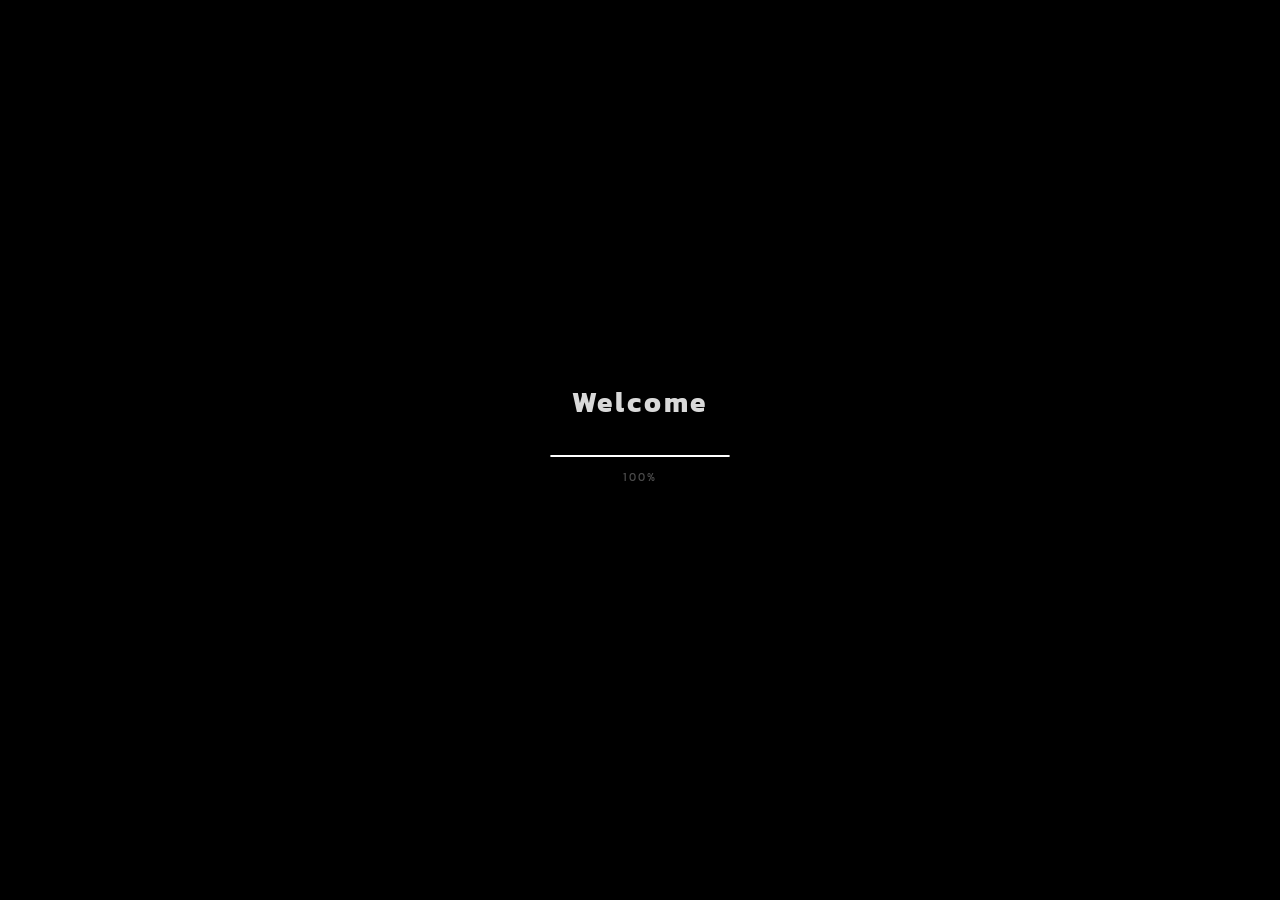
==== commit 5bfaa547: "Update index.html" ====
--- a/index.html
+++ b/index.html
@@ -517,11 +517,13 @@
 // ══════════════════════════════════════════════
 // Use corsproxy.io to bypass CORS issues from browser
 const CORS='https://corsproxy.io/?url=';
+const controller = new AbortController();
 
 async function safeGet(url){
   // try direct first, fallback to proxy
   try{
-    const r=await fetch(url,{signal:AbortSignal.timeout(5000)});
+      setTimeout(() => {controller.abort();},5000);
+      fetch(url,{signal:controller.signal});
     if(r.ok)return r;
   }catch{}
   try{
@@ -537,9 +539,10 @@
   try{
     // parallel fetch user info + thumbnail
     const [uRes,tRes]=await Promise.all([
-      safeGet(`https://users.roblox.com/v1/users/${uid}`),
       safeGet(`https://thumbnails.roblox.com/v1/users/avatar-headshot?userIds=${uid}&size=150x150&format=Png&isCircular=false`)
     ]);
+    const r = await fetch(`/api/roblox?id=${uid}`);
+    const d = await r.json();
     if(!uRes)return rblxCache[uid]||null;
     const uData=await uRes.json();
     const tData=tRes?await tRes.json():{};
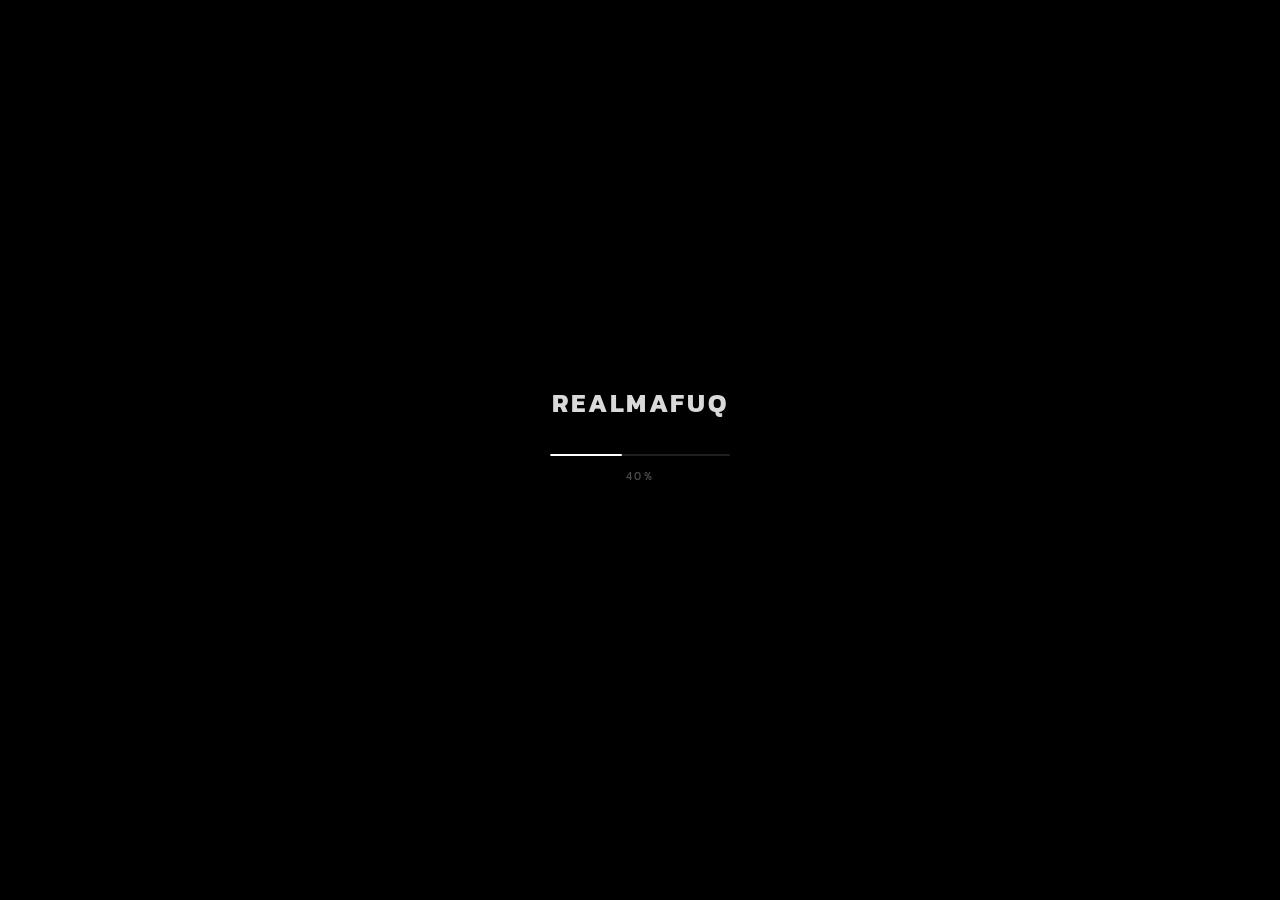
==== commit 0d310c86: "Update index.html" ====
--- a/index.html
+++ b/index.html
@@ -11,29 +11,23 @@
 :root{--bg:#080808;--sub:rgba(255,255,255,0.45);--glow:#686766;}
 html,body{height:100%;font-family:'Kanit',sans-serif;background:var(--bg);color:#f2f2f2;overflow:hidden;-webkit-tap-highlight-color:transparent;}
 
-/* ── LOADING SCREEN ─────────────────────────── */
-#loading{position:fixed;inset:0;background:#000;display:flex;flex-direction:column;align-items:center;justify-content:center;z-index:300;transition:opacity 1s ease;}
+#loading{position:fixed;inset:0;background:#000;display:flex;flex-direction:column;align-items:center;justify-content:center;z-index:300;transition:opacity .8s ease;}
 #loading.out{opacity:0;pointer-events:none;}
-.ld-logo{font-size:28px;font-weight:700;letter-spacing:.1em;color:rgba(255,255,255,.85);margin-bottom:32px;}
-.ld-bar-wrap{width:180px;height:2px;background:rgba(255,255,255,.12);border-radius:2px;overflow:hidden;}
-.ld-bar{height:100%;width:0%;background:#fff;border-radius:2px;transition:width .08s linear;}
-.ld-pct{font-size:11px;letter-spacing:.2em;color:rgba(255,255,255,.3);margin-top:12px;font-family:'Kanit',sans-serif;transition:opacity .4s;}
+.ld-logo{font-size:26px;font-weight:700;letter-spacing:.1em;color:rgba(255,255,255,.85);margin-bottom:32px;}
+.ld-bar-wrap{width:180px;height:2px;background:rgba(255,255,255,.12);border-radius:2px;overflow:hidden;transition:opacity .4s;}
+.ld-bar{height:100%;width:0%;background:#fff;border-radius:2px;}
+.ld-pct{font-size:11px;letter-spacing:.2em;color:rgba(255,255,255,.3);margin-top:12px;transition:opacity .4s;font-family:'Kanit',sans-serif;}
 .ld-tap{font-size:12px;letter-spacing:.22em;text-transform:uppercase;color:rgba(255,255,255,.5);margin-top:16px;opacity:0;transition:opacity .6s ease;font-family:'Kanit',sans-serif;cursor:pointer;pointer-events:none;}
 .ld-tap.show{opacity:1;pointer-events:all;animation:tapbob 1.6s ease-in-out infinite;}
-@keyframes tapbob{0%,100%{opacity:.5;}50%{opacity:1;}}
-
-/* ── BG ─────────────────────────────────────── */
-#bg{position:fixed;inset:0;background-size:cover;background-position:center;filter:blur(7px) brightness(.3);transform:scale(1.08);z-index:0;}
-
-/* ── CANVAS OVERLAY ──────────────────────────── */
+@keyframes tapbob{0%,100%{opacity:.45;}50%{opacity:1;}}
+
+#bg{position:fixed;inset:0;background-size:cover;background-position:center;transform:scale(1.08);z-index:0;transition:filter 1s;}
 #overlay-canvas{position:fixed;inset:0;z-index:1;pointer-events:none;}
 
-/* ── PAGE ────────────────────────────────────── */
 #page{position:fixed;inset:0;overflow-y:auto;overflow-x:hidden;opacity:0;transition:opacity 1.6s ease;-webkit-overflow-scrolling:touch;scrollbar-width:none;z-index:2;}
 #page::-webkit-scrollbar{display:none;}
 #page.on{opacity:1;}
 
-/* ── PROFILE ─────────────────────────────────── */
 #sec-profile{position:relative;z-index:2;display:flex;flex-direction:column;align-items:center;min-height:100dvh;padding-top:25vh;padding-bottom:50px;}
 .av-ring{position:relative;width:128px;height:128px;margin-bottom:22px;flex-shrink:0;transition:transform .65s cubic-bezier(.34,1.56,.64,1),width .5s,height .5s;}
 .av-ring.up{transform:translateY(-22px);width:96px;height:96px;}
@@ -52,14 +46,13 @@
 .scroll-hint.gone{opacity:0;}
 @keyframes bob{0%,100%{transform:translateX(-50%) translateY(0);}50%{transform:translateX(-50%) translateY(6px);}}
 
-/* ── SOCIAL SECTION ──────────────────────────── */
 #sec-social{position:relative;z-index:2;padding:0 20px 80px;display:flex;flex-direction:column;gap:10px;opacity:0;transform:translateY(28px);transition:opacity .55s ease,transform .55s ease;pointer-events:none;}
 #sec-social.on{opacity:1;transform:translateY(0);pointer-events:all;}
 
 .scard{display:flex;align-items:center;gap:13px;padding:13px 16px;background:rgba(255,255,255,.055);border:1px solid rgba(255,255,255,.08);border-radius:16px;cursor:pointer;text-decoration:none;color:inherit;backdrop-filter:blur(16px);-webkit-backdrop-filter:blur(16px);transition:background .2s,transform .15s;overflow:hidden;}
 .scard:active{transform:scale(.97);background:rgba(255,255,255,.1);}
 .scard-icon{width:42px;height:42px;border-radius:11px;display:flex;align-items:center;justify-content:center;flex-shrink:0;overflow:hidden;}
-.scard-icon img{width:100%;height:100%;object-fit:cover;display:block;}
+.scard-icon img{width:100%;height:100%;object-fit:cover;}
 .scard-info{flex:1;min-width:0;}
 .scard-name{font-size:14px;font-weight:600;color:#f0f0f0;font-family:'Kanit',sans-serif;}
 .scard-sub{font-size:11px;font-weight:300;color:var(--sub);margin-top:2px;display:flex;align-items:center;gap:5px;flex-wrap:wrap;font-family:'Kanit',sans-serif;}
@@ -72,67 +65,49 @@
 @keyframes pd{0%,100%{opacity:.3}50%{opacity:1}}
 .scard-arr{color:rgba(255,255,255,.18);font-size:13px;flex-shrink:0;}
 
-/* ROBLOX RICH CARD */
-.rblx-wrap{display:flex;flex-direction:column;background:rgba(255,255,255,.055);border:1px solid rgba(255,255,255,.08);border-radius:16px;overflow:hidden;backdrop-filter:blur(16px);-webkit-backdrop-filter:blur(16px);cursor:pointer;text-decoration:none;color:inherit;transition:background .2s,transform .15s;}
-.rblx-wrap:active{transform:scale(.97);background:rgba(255,255,255,.1);}
-.rblx-top{display:flex;align-items:center;gap:14px;padding:14px 16px;}
-.rblx-av-wrap{position:relative;flex-shrink:0;}
+.rblx-wrap,.dc-wrap{display:flex;flex-direction:column;background:rgba(255,255,255,.055);border:1px solid rgba(255,255,255,.08);border-radius:16px;overflow:hidden;backdrop-filter:blur(16px);-webkit-backdrop-filter:blur(16px);cursor:pointer;text-decoration:none;color:inherit;transition:background .2s,transform .15s;}
+.rblx-wrap:active,.dc-wrap:active{transform:scale(.97);background:rgba(255,255,255,.1);}
+.rblx-top,.dc-top{display:flex;align-items:center;gap:14px;padding:14px 16px;}
+.rblx-av-wrap,.dc-av-wrap{position:relative;flex-shrink:0;}
 .rblx-avatar{width:60px;height:60px;border-radius:50%;object-fit:cover;background:#1a1a1a;display:block;}
+.dc-avatar{width:46px;height:46px;border-radius:50%;object-fit:cover;background:#5865f2;display:block;}
 .rblx-online-dot{position:absolute;bottom:1px;right:1px;width:12px;height:12px;border-radius:50%;border:2.5px solid #0a0a0a;}
-.rblx-info{flex:1;min-width:0;}
-.rblx-name{font-size:15px;font-weight:600;color:#f0f0f0;font-family:'Kanit',sans-serif;}
-.rblx-username{font-size:12px;font-weight:300;color:var(--sub);margin-top:2px;display:flex;align-items:center;gap:4px;font-family:'Kanit',sans-serif;}
-.rblx-counts{font-size:12px;font-weight:400;color:rgba(255,255,255,.7);margin-top:4px;font-family:'Kanit',sans-serif;}
+.dc-status-badge{position:absolute;bottom:-1px;right:-1px;width:13px;height:13px;border-radius:50%;border:2.5px solid #0a0a0a;}
+.rblx-info,.dc-info{flex:1;min-width:0;}
+.rblx-name,.dc-name{font-size:15px;font-weight:600;color:#f0f0f0;font-family:'Kanit',sans-serif;}
+.rblx-username,.dc-username{font-size:12px;font-weight:300;color:var(--sub);margin-top:2px;display:flex;align-items:center;gap:4px;font-family:'Kanit',sans-serif;}
+.rblx-counts{font-size:12px;color:rgba(255,255,255,.7);margin-top:4px;font-family:'Kanit',sans-serif;}
 .rblx-counts b{font-weight:600;color:#f0f0f0;}
-.rblx-game{font-size:11px;font-weight:300;color:rgba(255,255,255,.5);margin-top:3px;white-space:nowrap;overflow:hidden;text-overflow:ellipsis;font-family:'Kanit',sans-serif;}
+.rblx-game{font-size:11px;color:rgba(255,255,255,.5);margin-top:3px;white-space:nowrap;overflow:hidden;text-overflow:ellipsis;font-family:'Kanit',sans-serif;}
 .rblx-game span{color:rgba(255,255,255,.7);}
-
-/* DISCORD RICH CARD */
-.dc-wrap{display:flex;flex-direction:column;background:rgba(255,255,255,.055);border:1px solid rgba(255,255,255,.08);border-radius:16px;overflow:hidden;backdrop-filter:blur(16px);-webkit-backdrop-filter:blur(16px);cursor:pointer;text-decoration:none;color:inherit;transition:background .2s,transform .15s;}
-.dc-wrap:active{transform:scale(.97);background:rgba(255,255,255,.1);}
-.dc-top{display:flex;align-items:center;gap:13px;padding:14px 16px;}
-.dc-av-wrap{position:relative;flex-shrink:0;}
-.dc-avatar{width:46px;height:46px;border-radius:50%;object-fit:cover;background:#5865f2;display:block;}
-.dc-status-badge{position:absolute;bottom:-1px;right:-1px;width:13px;height:13px;border-radius:50%;border:2.5px solid #0a0a0a;}
-.dc-info{flex:1;min-width:0;}
-.dc-name{font-size:15px;font-weight:600;color:#f0f0f0;font-family:'Kanit',sans-serif;}
-.dc-username{font-size:12px;font-weight:300;color:var(--sub);margin-top:2px;display:flex;align-items:center;gap:5px;font-family:'Kanit',sans-serif;}
-.dc-activity{display:flex;align-items:center;gap:10px;padding:0 16px 13px;border-top:1px solid rgba(255,255,255,.06);padding-top:10px;}
+.dc-activity{display:flex;align-items:center;gap:10px;padding:10px 16px 13px;border-top:1px solid rgba(255,255,255,.06);}
 .dc-act-art{width:38px;height:38px;border-radius:7px;object-fit:cover;background:#333;flex-shrink:0;}
 .dc-act-info{flex:1;min-width:0;}
 .dc-act-name{font-size:12px;font-weight:500;color:#f0f0f0;white-space:nowrap;overflow:hidden;text-overflow:ellipsis;font-family:'Kanit',sans-serif;}
-.dc-act-detail{font-size:11px;font-weight:300;color:var(--sub);white-space:nowrap;overflow:hidden;text-overflow:ellipsis;margin-top:1px;font-family:'Kanit',sans-serif;}
+.dc-act-detail{font-size:11px;color:var(--sub);white-space:nowrap;overflow:hidden;text-overflow:ellipsis;margin-top:1px;font-family:'Kanit',sans-serif;}
 
 audio{display:none;}
-/* ── FOOTER ───────────────────────────────── */
-#site-footer{text-align:center;padding:32px 20px 40px;color:rgba(255,255,255,.2);font-size:11px;font-family:'Kanit',sans-serif;font-weight:300;letter-spacing:.08em;line-height:1.9;}
+#site-footer{text-align:center;padding:32px 20px 48px;color:rgba(255,255,255,.2);font-size:11px;font-family:'Kanit',sans-serif;font-weight:300;letter-spacing:.08em;line-height:2;}
 #site-footer span{color:rgba(255,255,255,.45);font-weight:500;}
 
-/* toast */
-#toast{position:fixed;bottom:90px;left:50%;transform:translateX(-50%) translateY(20px);background:rgba(28,28,28,.95);border:1px solid rgba(255,255,255,.1);border-radius:28px;padding:8px 18px;font-size:12px;color:#fff;z-index:500;opacity:0;transition:all .3s;white-space:nowrap;pointer-events:none;font-family:'Kanit',sans-serif;}
-#toast.show{opacity:1;transform:translateX(-50%) translateY(0);}
-
-/* tap ripple */
-.tap-ripple{position:fixed;border-radius:50%;background:rgba(255,255,255,.14);pointer-events:none;transform:scale(0);animation:ripple-out .5s ease forwards;z-index:999;}
-@keyframes ripple-out{to{transform:scale(1);opacity:0;}}
+.tap-ripple{position:fixed;border-radius:50%;background:rgba(255,255,255,.14);pointer-events:none;transform:scale(0);animation:rout .5s ease forwards;z-index:999;}
+@keyframes rout{to{transform:scale(1);opacity:0;}}
 </style>
 </head>
 <body>
 <audio id="bgm" loop></audio>
 <div id="loading">
-  <div class="ld-logo">Welcome</div>
+  <div class="ld-logo" id="ld-logo">🤍</div>
   <div class="ld-bar-wrap"><div class="ld-bar" id="ld-bar"></div></div>
   <div class="ld-pct" id="ld-pct">0%</div>
   <div class="ld-tap" id="ld-tap">tap to continue</div>
 </div>
-
 <div id="bg"></div>
 <canvas id="overlay-canvas"></canvas>
-
 <div id="page">
   <div id="sec-profile">
     <div class="av-ring" id="avRing">
-      <img class="av-img" id="avImg" src="" alt="avatar" onerror="this.src='data:image/svg+xml,<svg xmlns=%22http://www.w3.org/2000/svg%22 viewBox=%220 0 1 1%22><rect fill=%22%23333%22 width=%221%22 height=%221%22/></svg>'">
+      <img class="av-img" id="avImg" src="" alt="avatar">
     </div>
     <div class="profile-name" id="pName"><span class="cursor"></span></div>
     <div class="profile-desc" id="pDesc"></div>
@@ -140,444 +115,216 @@
   </div>
   <div id="sec-social"></div>
   <div id="site-footer">
-    Copyright © 2026 RealMafuq &nbsp;·&nbsp;<br>Developed by <span>Lavender</span> All rights reverse
+    Copyright © 2026 RealMafuq &nbsp;·&nbsp;<br>Developed by <span>Lavender</span>
   </div>
 </div>
 
-
-<div id="toast"></div>
-
 <script>
 // ══════════════════════════════════════════════
+// SUPABASE CONFIG
+// ══════════════════════════════════════════════
+const SB_URL = 'https://qzjlbyjlkeqnknkeqdom.supabase.co';
+const SB_KEY = 'sb_publishable_wLXHjAzQjH5h-yK0gpzmyA_0GC5Sdwi';
+
+async function sbGet(table, query='') {
+  const r = await fetch(`${SB_URL}/rest/v1/${table}${query}`, {
+    headers: { apikey: SB_KEY, Authorization: `Bearer ${SB_KEY}`, 'Content-Type': 'application/json' }
+  });
+  return r.ok ? r.json() : null;
+}
+
+// ══════════════════════════════════════════════
 // PLATFORM ICONS
 // ══════════════════════════════════════════════
-const PLATFORM_ICONS = {
-  discord:{svg:`<svg viewBox="0 0 24 24" fill="#5865F2"><path d="M20.317 4.37a19.791 19.791 0 0 0-4.885-1.515.074.074 0 0 0-.079.037c-.21.375-.444.864-.608 1.25a18.27 18.27 0 0 0-5.487 0 12.64 12.64 0 0 0-.617-1.25.077.077 0 0 0-.079-.037A19.736 19.736 0 0 0 3.677 4.37a.07.07 0 0 0-.032.027C.533 9.046-.32 13.58.099 18.057c.002.022.015.043.032.054a19.9 19.9 0 0 0 5.993 3.03.078.078 0 0 0 .084-.028 14.09 14.09 0 0 0 1.226-1.994.076.076 0 0 0-.041-.106 13.107 13.107 0 0 1-1.872-.892.077.077 0 0 1-.008-.128 10.2 10.2 0 0 0 .372-.292.074.074 0 0 1 .077-.01c3.928 1.793 8.18 1.793 12.062 0a.074.074 0 0 1 .078.01c.12.098.246.198.373.292a.077.077 0 0 1-.006.127 12.299 12.299 0 0 1-1.873.892.077.077 0 0 0-.041.107c.36.698.772 1.362 1.225 1.993a.076.076 0 0 0 .084.028 19.839 19.839 0 0 0 6.002-3.03.077.077 0 0 0 .032-.054c.5-5.177-.838-9.674-3.549-13.66a.061.061 0 0 0-.031-.03zM8.02 15.33c-1.183 0-2.157-1.085-2.157-2.419 0-1.333.956-2.419 2.157-2.419 1.21 0 2.176 1.096 2.157 2.42 0 1.333-.956 2.418-2.157 2.418zm7.975 0c-1.183 0-2.157-1.085-2.157-2.419 0-1.333.955-2.419 2.157-2.419 1.21 0 2.176 1.096 2.157 2.42 0 1.333-.946 2.418-2.157 2.418z"/></svg>`,color:'#5865f2',label:'Discord'},
-  roblox:{svg:`<svg viewBox="0 0 24 24" fill="#E2373B"><path d="M4.016 0L0 16.094l15.984 3.906L20 3.922zm7.979 8.155l2.943.718-.718 2.943-2.942-.718z"/></svg>`,color:'#e2373b',label:'Roblox'},
-  instagram:{svg:`<svg viewBox="0 0 24 24"><defs><linearGradient id="ig" x1="0%" y1="100%" x2="100%" y2="0%"><stop offset="0%" stop-color="#f09433"/><stop offset="25%" stop-color="#e6683c"/><stop offset="50%" stop-color="#dc2743"/><stop offset="75%" stop-color="#cc2366"/><stop offset="100%" stop-color="#bc1888"/></linearGradient></defs><path fill="url(#ig)" d="M12 2.163c3.204 0 3.584.012 4.85.07 3.252.148 4.771 1.691 4.919 4.919.058 1.265.069 1.645.069 4.849 0 3.205-.012 3.584-.069 4.849-.149 3.225-1.664 4.771-4.919 4.919-1.266.058-1.644.07-4.85.07-3.204 0-3.584-.012-4.849-.07-3.26-.149-4.771-1.699-4.919-4.92-.058-1.265-.07-1.644-.07-4.849 0-3.204.013-3.583.07-4.849.149-3.227 1.664-4.771 4.919-4.919 1.266-.057 1.645-.069 4.849-.069zM12 0C8.741 0 8.333.014 7.053.072 2.695.272.273 2.69.073 7.052.014 8.333 0 8.741 0 12c0 3.259.014 3.668.072 4.948.2 4.358 2.618 6.78 6.98 6.98C8.333 23.986 8.741 24 12 24c3.259 0 3.668-.014 4.948-.072 4.354-.2 6.782-2.618 6.979-6.98.059-1.28.073-1.689.073-4.948 0-3.259-.014-3.667-.072-4.947-.196-4.354-2.617-6.78-6.979-6.98C15.668.014 15.259 0 12 0zm0 5.838a6.162 6.162 0 1 0 0 12.324 6.162 6.162 0 0 0 0-12.324zM12 16a4 4 0 1 1 0-8 4 4 0 0 1 0 8zm6.406-11.845a1.44 1.44 0 1 0 0 2.881 1.44 1.44 0 0 0 0-2.881z"/></svg>`,color:'#C13584',label:'Instagram'},
-  twitter:{svg:`<svg viewBox="0 0 24 24" fill="#1DA1F2"><path d="M18.244 2.25h3.308l-7.227 8.26 8.502 11.24H16.17l-4.714-6.231-5.401 6.231H2.748l7.73-8.835L1.254 2.25H8.08l4.253 5.622zm-1.161 17.52h1.833L7.084 4.126H5.117z"/></svg>`,color:'#1DA1F2',label:'Twitter/X'},
-  tiktok:{svg:`<svg viewBox="0 0 24 24" fill="#fff"><path d="M19.59 6.69a4.83 4.83 0 0 1-3.77-4.25V2h-3.45v13.67a2.89 2.89 0 0 1-2.88 2.5 2.89 2.89 0 0 1-2.89-2.89 2.89 2.89 0 0 1 2.89-2.89c.28 0 .54.04.79.1V9.01a6.33 6.33 0 0 0-.79-.05 6.34 6.34 0 0 0-6.34 6.34 6.34 6.34 0 0 0 6.34 6.34 6.34 6.34 0 0 0 6.33-6.34V8.95a8.27 8.27 0 0 0 4.83 1.55V7.06a4.85 4.85 0 0 1-1.06-.37z"/></svg>`,color:'#010101',label:'TikTok'},
-  youtube:{svg:`<svg viewBox="0 0 24 24" fill="#FF0000"><path d="M23.498 6.186a3.016 3.016 0 0 0-2.122-2.136C19.505 3.545 12 3.545 12 3.545s-7.505 0-9.377.505A3.017 3.017 0 0 0 .502 6.186C0 8.07 0 12 0 12s0 3.93.502 5.814a3.016 3.016 0 0 0 2.122 2.136c1.871.505 9.376.505 9.376.505s7.505 0 9.377-.505a3.015 3.015 0 0 0 2.122-2.136C24 15.93 24 12 24 12s0-3.93-.502-5.814zM9.545 15.568V8.432L15.818 12l-6.273 3.568z"/></svg>`,color:'#FF0000',label:'YouTube'},
-  facebook:{svg:`<svg viewBox="0 0 24 24" fill="#1877F2"><path d="M24 12.073c0-6.627-5.373-12-12-12s-12 5.373-12 12c0 5.99 4.388 10.954 10.125 11.854v-8.385H7.078v-3.47h3.047V9.43c0-3.007 1.792-4.669 4.533-4.669 1.312 0 2.686.235 2.686.235v2.953H15.83c-1.491 0-1.956.925-1.956 1.874v2.25h3.328l-.532 3.47h-2.796v8.385C19.612 23.027 24 18.062 24 12.073z"/></svg>`,color:'#1877F2',label:'Facebook'},
-  github:{svg:`<svg viewBox="0 0 24 24" fill="#fff"><path d="M12 .297c-6.63 0-12 5.373-12 12 0 5.303 3.438 9.8 8.205 11.385.6.113.82-.258.82-.577 0-.285-.01-1.04-.015-2.04-3.338.724-4.042-1.61-4.042-1.61C4.422 18.07 3.633 17.7 3.633 17.7c-1.087-.744.084-.729.084-.729 1.205.084 1.838 1.236 1.838 1.236 1.07 1.835 2.809 1.305 3.495.998.108-.776.417-1.305.76-1.605-2.665-.3-5.466-1.332-5.466-5.93 0-1.31.465-2.38 1.235-3.22-.135-.303-.54-1.523.105-3.176 0 0 1.005-.322 3.3 1.23.96-.267 1.98-.399 3-.405 1.02.006 2.04.138 3 .405 2.28-1.552 3.285-1.23 3.285-1.23.645 1.653.24 2.873.12 3.176.765.84 1.23 1.91 1.23 3.22 0 4.61-2.805 5.625-5.475 5.92.42.36.81 1.096.81 2.22 0 1.606-.015 2.896-.015 3.286 0 .315.21.69.825.57C20.565 22.092 24 17.592 24 12.297c0-6.627-5.373-12-12-12"/></svg>`,color:'#333',label:'GitHub'},
-  spotify:{svg:`<svg viewBox="0 0 24 24" fill="#1DB954"><path d="M12 0C5.4 0 0 5.4 0 12s5.4 12 12 12 12-5.4 12-12S18.66 0 12 0zm5.521 17.34c-.24.359-.66.48-1.021.24-2.82-1.74-6.36-2.101-10.561-1.141-.418.122-.779-.179-.899-.539-.12-.421.18-.78.54-.9 4.56-1.021 8.52-.6 11.64 1.32.42.18.479.659.301 1.02zm1.44-3.3c-.301.42-.841.6-1.262.3-3.239-1.98-8.159-2.58-11.939-1.38-.479.12-1.02-.12-1.14-.6-.12-.48.12-1.021.6-1.141C9.6 9.9 15 10.561 18.72 12.84c.361.181.54.78.241 1.2zm.12-3.36C15.24 8.4 8.82 8.16 5.16 9.301c-.6.179-1.2-.181-1.38-.721-.18-.601.18-1.2.72-1.381 4.26-1.26 11.28-1.02 15.721 1.621.539.3.719 1.02.419 1.56-.299.421-1.02.599-1.559.3z"/></svg>`,color:'#1DB954',label:'Spotify'},
-  twitch:{svg:`<svg viewBox="0 0 24 24" fill="#9146FF"><path d="M11.571 4.714h1.715v5.143H11.57zm4.715 0H18v5.143h-1.714zM6 0L1.714 4.286v15.428h5.143V24l4.286-4.286h3.428L22.286 12V0zm14.571 11.143l-3.428 3.428h-3.429l-3 3v-3H6.857V1.714h13.714z"/></svg>`,color:'#9146FF',label:'Twitch'},
-  line:{svg:`<svg viewBox="0 0 24 24" fill="#06C755"><path d="M19.365 9.863c.349 0 .63.285.63.631 0 .345-.281.63-.63.63H17.61v1.125h1.755c.349 0 .63.283.63.63 0 .344-.281.629-.63.629h-2.386c-.345 0-.627-.285-.627-.629V8.108c0-.345.282-.63.63-.63h2.386c.346 0 .627.285.627.63 0 .349-.281.63-.63.63H17.61v1.125h1.755zm-3.855 3.016c0 .27-.174.51-.432.596-.064.021-.133.031-.199.031-.211 0-.391-.09-.51-.25l-2.443-3.317v2.94c0 .344-.279.629-.631.629-.346 0-.626-.285-.626-.629V8.108c0-.27.173-.51.43-.595.06-.023.136-.033.194-.033.195 0 .375.104.495.254l2.462 3.33V8.108c0-.345.282-.63.63-.63.345 0 .63.285.63.63v4.771zm-5.741 0c0 .344-.282.629-.631.629-.345 0-.627-.285-.627-.629V8.108c0-.345.282-.63.63-.63.346 0 .628.285.628.63v4.771zm-2.466.629H4.917c-.345 0-.63-.285-.63-.629V8.108c0-.345.285-.63.63-.63.348 0 .63.285.63.63v4.141h1.756c.348 0 .629.283.629.63 0 .344-.282.629-.629.629M24 10.314C24 4.943 18.615.572 12 .572S0 4.943 0 10.314c0 4.811 4.27 8.842 10.035 9.608.391.082.923.258 1.058.59.12.301.079.766.038 1.08l-.164 1.02c-.045.301-.24 1.186 1.049.645 1.291-.539 6.916-4.07 9.436-6.975C23.176 14.393 24 12.458 24 10.314"/></svg>`,color:'#06C755',label:'LINE'}
+const ICONS = {
+  discord:`<svg viewBox="0 0 24 24" fill="#5865F2"><path d="M20.317 4.37a19.791 19.791 0 0 0-4.885-1.515.074.074 0 0 0-.079.037c-.21.375-.444.864-.608 1.25a18.27 18.27 0 0 0-5.487 0 12.64 12.64 0 0 0-.617-1.25.077.077 0 0 0-.079-.037A19.736 19.736 0 0 0 3.677 4.37a.07.07 0 0 0-.032.027C.533 9.046-.32 13.58.099 18.057c.002.022.015.043.032.054a19.9 19.9 0 0 0 5.993 3.03.078.078 0 0 0 .084-.028 14.09 14.09 0 0 0 1.226-1.994.076.076 0 0 0-.041-.106 13.107 13.107 0 0 1-1.872-.892.077.077 0 0 1-.008-.128 10.2 10.2 0 0 0 .372-.292.074.074 0 0 1 .077-.01c3.928 1.793 8.18 1.793 12.062 0a.074.074 0 0 1 .078.01c.12.098.246.198.373.292a.077.077 0 0 1-.006.127 12.299 12.299 0 0 1-1.873.892.077.077 0 0 0-.041.107c.36.698.772 1.362 1.225 1.993a.076.076 0 0 0 .084.028 19.839 19.839 0 0 0 6.002-3.03.077.077 0 0 0 .032-.054c.5-5.177-.838-9.674-3.549-13.66a.061.061 0 0 0-.031-.03zM8.02 15.33c-1.183 0-2.157-1.085-2.157-2.419 0-1.333.956-2.419 2.157-2.419 1.21 0 2.176 1.096 2.157 2.42 0 1.333-.956 2.418-2.157 2.418zm7.975 0c-1.183 0-2.157-1.085-2.157-2.419 0-1.333.955-2.419 2.157-2.419 1.21 0 2.176 1.096 2.157 2.42 0 1.333-.946 2.418-2.157 2.418z"/></svg>`,
+  roblox:`<svg viewBox="0 0 24 24" fill="#E2373B"><path d="M4.016 0L0 16.094l15.984 3.906L20 3.922zm7.979 8.155l2.943.718-.718 2.943-2.942-.718z"/></svg>`,
+  instagram:`<svg viewBox="0 0 24 24"><defs><linearGradient id="ig" x1="0%" y1="100%" x2="100%" y2="0%"><stop offset="0%" stop-color="#f09433"/><stop offset="50%" stop-color="#dc2743"/><stop offset="100%" stop-color="#bc1888"/></linearGradient></defs><path fill="url(#ig)" d="M12 2.163c3.204 0 3.584.012 4.85.07 3.252.148 4.771 1.691 4.919 4.919.058 1.265.069 1.645.069 4.849 0 3.205-.012 3.584-.069 4.849-.149 3.225-1.664 4.771-4.919 4.919-1.266.058-1.644.07-4.85.07-3.204 0-3.584-.012-4.849-.07-3.26-.149-4.771-1.699-4.919-4.92-.058-1.265-.07-1.644-.07-4.849 0-3.204.013-3.583.07-4.849.149-3.227 1.664-4.771 4.919-4.919 1.266-.057 1.645-.069 4.849-.069zM12 0C8.741 0 8.333.014 7.053.072 2.695.272.273 2.69.073 7.052.014 8.333 0 8.741 0 12c0 3.259.014 3.668.072 4.948.2 4.358 2.618 6.78 6.98 6.98C8.333 23.986 8.741 24 12 24c3.259 0 3.668-.014 4.948-.072 4.354-.2 6.782-2.618 6.979-6.98.059-1.28.073-1.689.073-4.948 0-3.259-.014-3.667-.072-4.947-.196-4.354-2.617-6.78-6.979-6.98C15.668.014 15.259 0 12 0zm0 5.838a6.162 6.162 0 1 0 0 12.324 6.162 6.162 0 0 0 0-12.324zM12 16a4 4 0 1 1 0-8 4 4 0 0 1 0 8zm6.406-11.845a1.44 1.44 0 1 0 0 2.881 1.44 1.44 0 0 0 0-2.881z"/></svg>`,
+  facebook:`<svg viewBox="0 0 24 24" fill="#1877F2"><path d="M24 12.073c0-6.627-5.373-12-12-12s-12 5.373-12 12c0 5.99 4.388 10.954 10.125 11.854v-8.385H7.078v-3.47h3.047V9.43c0-3.007 1.792-4.669 4.533-4.669 1.312 0 2.686.235 2.686.235v2.953H15.83c-1.491 0-1.956.925-1.956 1.874v2.25h3.328l-.532 3.47h-2.796v8.385C19.612 23.027 24 18.062 24 12.073z"/></svg>`,
+  twitter:`<svg viewBox="0 0 24 24" fill="#1DA1F2"><path d="M18.244 2.25h3.308l-7.227 8.26 8.502 11.24H16.17l-4.714-6.231-5.401 6.231H2.748l7.73-8.835L1.254 2.25H8.08l4.253 5.622zm-1.161 17.52h1.833L7.084 4.126H5.117z"/></svg>`,
+  tiktok:`<svg viewBox="0 0 24 24" fill="#fff"><path d="M19.59 6.69a4.83 4.83 0 0 1-3.77-4.25V2h-3.45v13.67a2.89 2.89 0 0 1-2.88 2.5 2.89 2.89 0 0 1-2.89-2.89 2.89 2.89 0 0 1 2.89-2.89c.28 0 .54.04.79.1V9.01a6.33 6.33 0 0 0-.79-.05 6.34 6.34 0 0 0-6.34 6.34 6.34 6.34 0 0 0 6.34 6.34 6.34 6.34 0 0 0 6.33-6.34V8.95a8.27 8.27 0 0 0 4.83 1.55V7.06a4.85 4.85 0 0 1-1.06-.37z"/></svg>`,
+  youtube:`<svg viewBox="0 0 24 24" fill="#FF0000"><path d="M23.498 6.186a3.016 3.016 0 0 0-2.122-2.136C19.505 3.545 12 3.545 12 3.545s-7.505 0-9.377.505A3.017 3.017 0 0 0 .502 6.186C0 8.07 0 12 0 12s0 3.93.502 5.814a3.016 3.016 0 0 0 2.122 2.136c1.871.505 9.376.505 9.376.505s7.505 0 9.377-.505a3.015 3.015 0 0 0 2.122-2.136C24 15.93 24 12 24 12s0-3.93-.502-5.814zM9.545 15.568V8.432L15.818 12l-6.273 3.568z"/></svg>`,
+  github:`<svg viewBox="0 0 24 24" fill="#fff"><path d="M12 .297c-6.63 0-12 5.373-12 12 0 5.303 3.438 9.8 8.205 11.385.6.113.82-.258.82-.577 0-.285-.01-1.04-.015-2.04-3.338.724-4.042-1.61-4.042-1.61C4.422 18.07 3.633 17.7 3.633 17.7c-1.087-.744.084-.729.084-.729 1.205.084 1.838 1.236 1.838 1.236 1.07 1.835 2.809 1.305 3.495.998.108-.776.417-1.305.76-1.605-2.665-.3-5.466-1.332-5.466-5.93 0-1.31.465-2.38 1.235-3.22-.135-.303-.54-1.523.105-3.176 0 0 1.005-.322 3.3 1.23.96-.267 1.98-.399 3-.405 1.02.006 2.04.138 3 .405 2.28-1.552 3.285-1.23 3.285-1.23.645 1.653.24 2.873.12 3.176.765.84 1.23 1.91 1.23 3.22 0 4.61-2.805 5.625-5.475 5.92.42.36.81 1.096.81 2.22 0 1.606-.015 2.896-.015 3.286 0 .315.21.69.825.57C20.565 22.092 24 17.592 24 12.297c0-6.627-5.373-12-12-12"/></svg>`,
+  spotify:`<svg viewBox="0 0 24 24" fill="#1DB954"><path d="M12 0C5.4 0 0 5.4 0 12s5.4 12 12 12 12-5.4 12-12S18.66 0 12 0zm5.521 17.34c-.24.359-.66.48-1.021.24-2.82-1.74-6.36-2.101-10.561-1.141-.418.122-.779-.179-.899-.539-.12-.421.18-.78.54-.9 4.56-1.021 8.52-.6 11.64 1.32.42.18.479.659.301 1.02zm1.44-3.3c-.301.42-.841.6-1.262.3-3.239-1.98-8.159-2.58-11.939-1.38-.479.12-1.02-.12-1.14-.6-.12-.48.12-1.021.6-1.141C9.6 9.9 15 10.561 18.72 12.84c.361.181.54.78.241 1.2zm.12-3.36C15.24 8.4 8.82 8.16 5.16 9.301c-.6.179-1.2-.181-1.38-.721-.18-.601.18-1.2.72-1.381 4.26-1.26 11.28-1.02 15.721 1.621.539.3.719 1.02.419 1.56-.299.421-1.02.599-1.559.3z"/></svg>`,
+  line:`<svg viewBox="0 0 24 24" fill="#06C755"><path d="M19.365 9.863c.349 0 .63.285.63.631 0 .345-.281.63-.63.63H17.61v1.125h1.755c.349 0 .63.283.63.63 0 .344-.281.629-.63.629h-2.386c-.345 0-.627-.285-.627-.629V8.108c0-.345.282-.63.63-.63h2.386c.346 0 .627.285.627.63 0 .349-.281.63-.63.63H17.61v1.125h1.755zm-3.855 3.016c0 .27-.174.51-.432.596-.064.021-.133.031-.199.031-.211 0-.391-.09-.51-.25l-2.443-3.317v2.94c0 .344-.279.629-.631.629-.346 0-.626-.285-.626-.629V8.108c0-.27.173-.51.43-.595.06-.023.136-.033.194-.033.195 0 .375.104.495.254l2.462 3.33V8.108c0-.345.282-.63.63-.63.345 0 .63.285.63.63v4.771zm-5.741 0c0 .344-.282.629-.631.629-.345 0-.627-.285-.627-.629V8.108c0-.345.282-.63.63-.63.346 0 .628.285.628.63v4.771zm-2.466.629H4.917c-.345 0-.63-.285-.63-.629V8.108c0-.345.285-.63.63-.63.348 0 .63.285.63.63v4.141h1.756c.348 0 .629.283.629.63 0 .344-.282.629-.629.629M24 10.314C24 4.943 18.615.572 12 .572S0 4.943 0 10.314c0 4.811 4.27 8.842 10.035 9.608.391.082.923.258 1.058.59.12.301.079.766.038 1.08l-.164 1.02c-.045.301-.24 1.186 1.049.645 1.291-.539 6.916-4.07 9.436-6.975C23.176 14.393 24 12.458 24 10.314"/></svg>`,
+  twitch:`<svg viewBox="0 0 24 24" fill="#9146FF"><path d="M11.571 4.714h1.715v5.143H11.57zm4.715 0H18v5.143h-1.714zM6 0L1.714 4.286v15.428h5.143V24l4.286-4.286h3.428L22.286 12V0zm14.571 11.143l-3.428 3.428h-3.429l-3 3v-3H6.857V1.714h13.714z"/></svg>`
 };
 
 // ══════════════════════════════════════════════
-// CONFIG
-// ══════════════════════════════════════════════
-const STORE_KEY='bio_v4';
-const DEFAULT_CFG={
-  name:'[ REALMAFUQ ]',
-  desc:'Trust was the price of the lesson.',
-  avatar:'https://raw.githubusercontent.com/pphuwis/realmqfuq/refs/heads/index/5da9c2f8f15d3fc773dd98a23e4ae54b.png',
-  bg:'https://raw.githubusercontent.com/pphuwis/realmqfuq/refs/heads/index/IMG_1690.jpeg',
-  musicUrl:'https://mp3tourl.com/audio/1781123809382-aeb326d5-601e-4d9f-9a63-9695e92fe2b0.mp3',
-  musicTitle:'Heathens - Twenty One Pilot',
-  glowColor:'#686766',
-  typeSpeed:200,
-  loadDuration:1,
-  overlay:'snow',
-  socials:[
-    {id:1,preset:'discord',name:'Discord',url:'https://discord.com/users/999990259829981205',color:'#5865f2',statusType:'discord',statusId:'999990259829981205'},
-    {id:2,preset:'roblox',name:'Roblox',url:'https://www.roblox.com/users/1726185250/profile',color:'#e2373b',statusType:'roblox',statusId:'1726185250'},
-    {id:3,preset:'instagram',name:'Instagram',url:'https://www.instagram.com/sswalnn',color:'#C13584',statusType:'',statusId:''},
-    {id:4,preset:'facebook',name:'Facebook',url:'https://www.facebook.com/share/1KjhqamEyf/?mibextid=wwXIfr',color:'#0b3df9',statusType:'',statusId:''}
-  ]
-};
-let cfg={}, musicPlaying=false, socialRevealed=false, typingTimer=null;
-const rblxCache={}, dcCache={};
-
-function load(){
-  try{
-    const saved=JSON.parse(localStorage.getItem(STORE_KEY)||'{}');
-    cfg={...DEFAULT_CFG};
-    ['name','desc','avatar','bg','musicUrl','musicTitle','glowColor','typeSpeed','loadDuration','overlay','socials'].forEach(k=>{if(saved[k]!==undefined)cfg[k]=saved[k];});
-  }catch(e){cfg={...DEFAULT_CFG};}
-  if(!Array.isArray(cfg.socials)||!cfg.socials.length)cfg.socials=DEFAULT_CFG.socials;
-}
-function save(){localStorage.setItem(STORE_KEY,JSON.stringify(cfg));}
-
-function applyConfig(){
-  if(cfg.bg)document.getElementById('bg').style.backgroundImage=`url('${cfg.bg}')`;
-  document.getElementById('avImg').src=cfg.avatar||'';
-  document.documentElement.style.setProperty('--glow',cfg.glowColor||'#686766');
-  if(cfg.musicUrl)document.getElementById('bgm').src=cfg.musicUrl;
-  document.getElementById('pDesc').textContent=cfg.desc||'';
+// STATE
+// ══════════════════════════════════════════════
+let cfg = {}, socials = [], musicPlaying = false, socialRevealed = false, typingTimer = null;
+const rblxCache = {}, dcCache = {};
+const CORS = 'https://corsproxy.io/?url=';
+
+// ══════════════════════════════════════════════
+// FETCH CONFIG FROM SUPABASE
+// ══════════════════════════════════════════════
+async function loadFromSupabase() {
+  try {
+    const [cfgData, socData] = await Promise.all([
+      sbGet('bio_config', '?id=eq.main&limit=1'),
+      sbGet('bio_socials', '?active=eq.true&order=sort_order.asc')
+    ]);
+    if (cfgData && cfgData[0]) cfg = cfgData[0];
+    if (socData) socials = socData;
+  } catch(e) {
+    console.warn('Supabase load failed, using defaults', e);
+    cfg = { name:'[ REALMAFUQ ]', desc:'Trust was the price of the lesson.', glow_color:'#686766', load_duration:3, overlay:'snow', bg_blur:7, bg_brightness:30 };
+    socials = [];
+  }
+}
+
+function applyConfig() {
+  if (cfg.bg) document.getElementById('bg').style.backgroundImage = `url('${cfg.bg}')`;
+  document.getElementById('bg').style.filter = `blur(${cfg.bg_blur||7}px) brightness(.${cfg.bg_brightness||30})`;
+  document.getElementById('avImg').src = cfg.avatar || '';
+  document.documentElement.style.setProperty('--glow', cfg.glow_color || '#686766');
+  document.getElementById('pDesc').textContent = cfg.description || '';
+  document.getElementById('ld-logo').textContent = cfg.name ? cfg.name.replace(/[\[\]]/g,'').trim() || '🤍' : '🤍';
+  if (cfg.music_url) document.getElementById('bgm').src = cfg.music_url;
   buildSocialCards();
 }
 
 // ══════════════════════════════════════════════
 // LOADING SCREEN
 // ══════════════════════════════════════════════
-function startLoading(){
-  const dur=(cfg.loadDuration||3)*1000;
-  const bar=document.getElementById('ld-bar');
-  const pct=document.getElementById('ld-pct');
-  const ld=document.getElementById('loading');
-  const tapHint=document.getElementById('ld-tap');
-  let start=null;
-  function step(ts){
-    if(!start)start=ts;
-    const p=Math.min((ts-start)/dur,1);
-    const pInt=Math.round(p*100);
-    bar.style.width=pInt+'%';
-    pct.textContent=pInt+'%';
-    if(p<1){requestAnimationFrame(step);}
-    else{
-      setTimeout(()=>{
-        pct.style.opacity='0';
-        document.querySelector('.ld-bar-wrap').style.opacity='0';
-        setTimeout(()=>{tapHint.classList.add('show');},300);
-      },200);
-      ld.addEventListener('click',()=>{
+function startLoading() {
+  const dur = (cfg.load_duration || 3) * 1000;
+  const bar = document.getElementById('ld-bar');
+  const pct = document.getElementById('ld-pct');
+  const ld = document.getElementById('loading');
+  const tap = document.getElementById('ld-tap');
+  let start = null;
+  function step(ts) {
+    if (!start) start = ts;
+    const p = Math.min((ts - start) / dur, 1);
+    bar.style.width = Math.round(p * 100) + '%';
+    pct.textContent = Math.round(p * 100) + '%';
+    if (p < 1) { requestAnimationFrame(step); }
+    else {
+      setTimeout(() => {
+        pct.style.opacity = '0';
+        document.querySelector('.ld-bar-wrap').style.opacity = '0';
+        setTimeout(() => tap.classList.add('show'), 300);
+      }, 200);
+      ld.addEventListener('click', () => {
         ld.classList.add('out');
-        setTimeout(()=>{ld.style.display='none';revealPage();},800);
-      },{once:true});
+        setTimeout(() => { ld.style.display = 'none'; revealPage(); }, 800);
+      }, { once: true });
     }
   }
   requestAnimationFrame(step);
 }
 
-let musicReady=false, pageRevealed=false;
-
-function tryPlayMusic(){
-  if(!cfg.musicUrl||musicPlaying||!pageRevealed)return;
-  const a=document.getElementById('bgm');
-  a.play().then(()=>{musicPlaying=true;musicReady=true;}).catch(()=>{});
-}
-
-// เล่นเพลงทันทีที่ user แตะ/คลิกครั้งแรก
-function onFirstInteract(){
-  if(musicReady)return;
-  musicReady=true;
-  tryPlayMusic();
-}
-document.addEventListener('touchstart',onFirstInteract,{once:true,passive:true});
-document.addEventListener('mousedown',onFirstInteract,{once:true});
-document.addEventListener('keydown',onFirstInteract,{once:true});
-
-function revealPage(){
-  pageRevealed=true;
+let musicReady = false, pageRevealed = false;
+function tryPlayMusic() {
+  if (!cfg.music_url || musicPlaying || !pageRevealed) return;
+  document.getElementById('bgm').play().then(() => { musicPlaying = true; musicReady = true; }).catch(() => {});
+}
+function onFirstInteract() { if (!musicReady) { musicReady = true; tryPlayMusic(); } }
+document.addEventListener('touchstart', onFirstInteract, { once: true, passive: true });
+document.addEventListener('mousedown', onFirstInteract, { once: true });
+
+function revealPage() {
+  pageRevealed = true;
   document.getElementById('page').classList.add('on');
-  typeText(document.getElementById('pName'),cfg.name||'USERNAME',cfg.typeSpeed||200);
-  if(cfg.musicUrl){
-    const a=document.getElementById('bgm'); a.src=cfg.musicUrl;
-    a.play().then(()=>{musicPlaying=true;musicReady=true;}).catch(()=>{musicReady=false;});
+  typeText(document.getElementById('pName'), cfg.name || 'USERNAME', cfg.type_speed || 200);
+  if (cfg.music_url) {
+    const a = document.getElementById('bgm');
+    a.play().then(() => { musicPlaying = true; musicReady = true; }).catch(() => { musicReady = false; });
   }
-  (cfg.socials||[]).forEach(soc=>{
-    const w=document.getElementById(`sc-wrap-${soc.id}`); if(!w)return;
-    if(soc.statusType==='roblox'&&soc.statusId)fetchRobloxRich(soc).then(d=>{if(d)w.innerHTML=buildRobloxCard(soc,d);});
-    else if(soc.statusType==='discord'&&soc.statusId)fetchDiscordRich(soc).then(d=>{if(d)w.innerHTML=buildDiscordCard(soc,d);});
+  fetchAllStatus();
+  setInterval(fetchAllStatus, 30000);
+  startOverlay(cfg.overlay || 'snow');
+}
+
+function fetchAllStatus() {
+  socials.forEach(soc => {
+    const w = document.getElementById(`sc-wrap-${soc.id}`); if (!w) return;
+    if (soc.status_type === 'roblox' && soc.status_id) fetchRoblox(soc).then(d => { if (d) w.innerHTML = buildRobloxCard(soc, d); });
+    else if (soc.status_type === 'discord' && soc.status_id) fetchDiscord(soc).then(d => { if (d) w.innerHTML = buildDiscordCard(soc, d); });
   });
-  setInterval(()=>{
-    (cfg.socials||[]).forEach(soc=>{
-      if(!soc.statusType||!soc.statusId)return;
-      if(soc.statusType==='discord')delete dcCache[soc.statusId];
-      else delete rblxCache[soc.statusId];
-      const w=document.getElementById(`sc-wrap-${soc.id}`); if(!w)return;
-      if(soc.statusType==='roblox')fetchRobloxRich(soc).then(d=>{if(d)w.innerHTML=buildRobloxCard(soc,d);});
-      else fetchDiscordRich(soc).then(d=>{if(d)w.innerHTML=buildDiscordCard(soc,d);});
-    });
-  },30000);
-  startOverlay(cfg.overlay||'meteors');
-}
-
-// ══════════════════════════════════════════════
-// CANVAS OVERLAY
-// ══════════════════════════════════════════════
-let overlayAnim=null;
-function startOverlay(type){
-  const cv=document.getElementById('overlay-canvas');
-  const ctx=cv.getContext('2d');
-  if(overlayAnim){cancelAnimationFrame(overlayAnim);overlayAnim=null;}
-  ctx.clearRect(0,0,cv.width,cv.height);
-  cv.width=window.innerWidth; cv.height=window.innerHeight;
-  if(type==='none')return;
-  if(type==='meteors')runMeteors(cv,ctx);
-  else if(type==='snow')runSnow(cv,ctx);
-  else if(type==='bubbles')runBubbles(cv,ctx);
-  else if(type==='matrix')runMatrix(cv,ctx);
-  else if(type==='fireflies')runFireflies(cv,ctx);
-  else if(type==='aurora')runAurora(cv,ctx);
-  else if(type==='sakura')runSakura(cv,ctx);
-  else if(type==='glitch')runGlitch(cv,ctx);
-}
-window.addEventListener('resize',()=>{
-  const cv=document.getElementById('overlay-canvas');
-  cv.width=window.innerWidth;cv.height=window.innerHeight;
-  startOverlay(cfg.overlay||'meteors');
-});
-
-// — METEORS (shooting stars) —
-function runMeteors(cv,ctx){
-  const meteors=[];
-  function spawnMeteor(){
-    const angle=Math.PI/5;
-    const x=Math.random()*cv.width*1.5-cv.width*0.3;
-    meteors.push({x,y:-20,vx:Math.cos(angle)*14,vy:Math.sin(angle)*14,len:Math.random()*80+60,alpha:Math.random()*.6+.3,w:Math.random()*1.5+.5});
-  }
-  let spawnT=0;
-  function draw(ts){
-    ctx.clearRect(0,0,cv.width,cv.height);
-    if(ts-spawnT>350){spawnMeteor();spawnT=ts;}
-    for(let i=meteors.length-1;i>=0;i--){
-      const m=meteors[i];
-      m.x+=m.vx; m.y+=m.vy;
-      const grad=ctx.createLinearGradient(m.x,m.y,m.x-m.vx/14*m.len,m.y-m.vy/14*m.len);
-      grad.addColorStop(0,`rgba(255,255,255,${m.alpha})`);
-      grad.addColorStop(1,'rgba(255,255,255,0)');
-      ctx.beginPath(); ctx.moveTo(m.x,m.y);
-      ctx.lineTo(m.x-m.vx/14*m.len,m.y-m.vy/14*m.len);
-      ctx.strokeStyle=grad; ctx.lineWidth=m.w; ctx.stroke();
-      if(m.x>cv.width+50||m.y>cv.height+50)meteors.splice(i,1);
-    }
-    overlayAnim=requestAnimationFrame(draw);
-  }
-  overlayAnim=requestAnimationFrame(draw);
-}
-
-// — SNOW —
-function runSnow(cv,ctx){
-  const flakes=Array.from({length:90},()=>({x:Math.random()*cv.width,y:Math.random()*cv.height,r:Math.random()*2.5+.5,vy:Math.random()*1+.4,vx:Math.random()*.4-.2,alpha:Math.random()*.5+.2}));
-  function draw(){
-    ctx.clearRect(0,0,cv.width,cv.height);
-    flakes.forEach(f=>{
-      f.x+=f.vx; f.y+=f.vy;
-      if(f.y>cv.height+5){f.y=-5;f.x=Math.random()*cv.width;}
-      ctx.beginPath();ctx.arc(f.x,f.y,f.r,0,Math.PI*2);
-      ctx.fillStyle=`rgba(255,255,255,${f.alpha})`;ctx.fill();
-    });
-    overlayAnim=requestAnimationFrame(draw);
-  }
-  overlayAnim=requestAnimationFrame(draw);
-}
-
-// — BUBBLES —
-function runBubbles(cv,ctx){
-  const bubbles=Array.from({length:25},()=>({x:Math.random()*cv.width,y:cv.height+Math.random()*cv.height,r:Math.random()*18+6,vy:-(Math.random()*.6+.3),alpha:Math.random()*.25+.08}));
-  function draw(){
-    ctx.clearRect(0,0,cv.width,cv.height);
-    bubbles.forEach(b=>{
-      b.y+=b.vy;
-      if(b.y<-b.r*2){b.y=cv.height+b.r;b.x=Math.random()*cv.width;}
-      ctx.beginPath();ctx.arc(b.x,b.y,b.r,0,Math.PI*2);
-      ctx.strokeStyle=`rgba(255,255,255,${b.alpha})`;ctx.lineWidth=1;ctx.stroke();
-    });
-    overlayAnim=requestAnimationFrame(draw);
-  }
-  overlayAnim=requestAnimationFrame(draw);
-}
-
-// — MATRIX rain —
-function runMatrix(cv,ctx){
-  const cols=Math.floor(cv.width/16);
-  const drops=Array(cols).fill(1);
-  const chars='アイウエオカキクケコサシスセソタチツテトナニヌネノ0123456789';
-  function draw(){
-    ctx.fillStyle='rgba(0,0,0,.06)';ctx.fillRect(0,0,cv.width,cv.height);
-    ctx.fillStyle='rgba(0,200,80,.35)';ctx.font='13px monospace';
-    drops.forEach((y,i)=>{
-      const c=chars[Math.floor(Math.random()*chars.length)];
-      ctx.fillText(c,i*16,y*16);
-      if(y*16>cv.height&&Math.random()>.97)drops[i]=0;
-      drops[i]++;
-    });
-    overlayAnim=requestAnimationFrame(draw);
-  }
-  overlayAnim=requestAnimationFrame(draw);
-}
-
-// — FIREFLIES —
-function runFireflies(cv,ctx){
-  const flies=Array.from({length:40},()=>({x:Math.random()*cv.width,y:Math.random()*cv.height,vx:(Math.random()-.5)*.6,vy:(Math.random()-.5)*.6,alpha:Math.random(),da:Math.random()*.02+.005,r:Math.random()*2+1}));
-  function draw(){
-    ctx.clearRect(0,0,cv.width,cv.height);
-    flies.forEach(f=>{
-      f.x+=f.vx; f.y+=f.vy; f.alpha+=f.da;
-      if(f.alpha>=1||f.alpha<=0)f.da=-f.da;
-      if(f.x<0||f.x>cv.width)f.vx=-f.vx;
-      if(f.y<0||f.y>cv.height)f.vy=-f.vy;
-      const g=ctx.createRadialGradient(f.x,f.y,0,f.x,f.y,f.r*4);
-      g.addColorStop(0,`rgba(200,255,150,${f.alpha*.7})`);
-      g.addColorStop(1,'rgba(200,255,150,0)');
-      ctx.beginPath();ctx.arc(f.x,f.y,f.r*4,0,Math.PI*2);
-      ctx.fillStyle=g;ctx.fill();
-    });
-    overlayAnim=requestAnimationFrame(draw);
-  }
-  overlayAnim=requestAnimationFrame(draw);
-}
-
-// — AURORA —
-function runAurora(cv,ctx){
-  let t=0;
-  function draw(){
-    ctx.clearRect(0,0,cv.width,cv.height);
-    const waves=[
-      {y:cv.height*.25,color:'rgba(80,200,255,',amp:60,freq:.002,spd:.5},
-      {y:cv.height*.4,color:'rgba(150,80,255,',amp:50,freq:.003,spd:.7},
-      {y:cv.height*.55,color:'rgba(60,255,180,',amp:40,freq:.0025,spd:.4},
-    ];
-    waves.forEach(w=>{
-      ctx.beginPath();
-      ctx.moveTo(0,cv.height);
-      for(let x=0;x<=cv.width;x+=4){
-        const y=w.y+Math.sin(x*w.freq+t*w.spd)*w.amp+Math.sin(x*w.freq*1.5+t*w.spd*.8)*w.amp*.5;
-        ctx.lineTo(x,y);
-      }
-      ctx.lineTo(cv.width,cv.height);ctx.closePath();
-      const grad=ctx.createLinearGradient(0,w.y-w.amp,0,w.y+w.amp*2);
-      grad.addColorStop(0,w.color+'0.12)');
-      grad.addColorStop(0.5,w.color+'0.06)');
-      grad.addColorStop(1,w.color+'0)');
-      ctx.fillStyle=grad;ctx.fill();
-    });
-    t+=0.01;
-    overlayAnim=requestAnimationFrame(draw);
-  }
-  overlayAnim=requestAnimationFrame(draw);
-}
-
-// — SAKURA petals —
-function runSakura(cv,ctx){
-  const petals=Array.from({length:35},()=>({
-    x:Math.random()*cv.width,y:Math.random()*cv.height,
-    r:Math.random()*5+3,vy:Math.random()*.8+.3,vx:(Math.random()-.5)*.5,
-    rot:Math.random()*Math.PI*2,rotv:(Math.random()-.5)*.04,
-    alpha:Math.random()*.4+.2
-  }));
-  function drawPetal(x,y,r,rot,alpha){
-    ctx.save();ctx.translate(x,y);ctx.rotate(rot);ctx.globalAlpha=alpha;
-    ctx.beginPath();ctx.ellipse(0,-r*.5,r*.4,r,0,0,Math.PI*2);
-    ctx.fillStyle='rgba(255,182,193,0.8)';ctx.fill();
-    ctx.restore();
-  }
-  function draw(){
-    ctx.clearRect(0,0,cv.width,cv.height);
-    petals.forEach(p=>{
-      p.x+=p.vx+Math.sin(p.rot*.3)*.3; p.y+=p.vy; p.rot+=p.rotv;
-      if(p.y>cv.height+10){p.y=-10;p.x=Math.random()*cv.width;}
-      drawPetal(p.x,p.y,p.r,p.rot,p.alpha);
-    });
-    overlayAnim=requestAnimationFrame(draw);
-  }
-  overlayAnim=requestAnimationFrame(draw);
-}
-
-// — GLITCH static lines —
-function runGlitch(cv,ctx){
-  let t=0;
-  function draw(){
-    ctx.clearRect(0,0,cv.width,cv.height);
-    if(Math.random()<.12){
-      const count=Math.floor(Math.random()*4)+1;
-      for(let i=0;i<count;i++){
-        const y=Math.random()*cv.height;
-        const h=Math.random()*4+1;
-        const shift=(Math.random()-.5)*30;
-        ctx.save();
-        ctx.drawImage(cv,shift,y,cv.width,h,-0,y,cv.width,h);
-        ctx.fillStyle=`rgba(${Math.random()<.5?'0,200,255':'255,0,80'},${Math.random()*.15})`;
-        ctx.fillRect(0,y,cv.width,h);
-        ctx.restore();
-      }
-    }
-    const scanLine=(t*2)%cv.height;
-    ctx.fillStyle='rgba(255,255,255,0.015)';
-    ctx.fillRect(0,scanLine,cv.width,2);
-    t++;
-    overlayAnim=requestAnimationFrame(draw);
-  }
-  overlayAnim=requestAnimationFrame(draw);
-}
+}
+
+// ══════════════════════════════════════════════
+// CANVAS OVERLAYS
+// ══════════════════════════════════════════════
+let overlayAnim = null;
+function startOverlay(type) {
+  const cv = document.getElementById('overlay-canvas');
+  const ctx = cv.getContext('2d');
+  if (overlayAnim) { cancelAnimationFrame(overlayAnim); overlayAnim = null; }
+  ctx.clearRect(0, 0, cv.width, cv.height);
+  cv.width = window.innerWidth; cv.height = window.innerHeight;
+  if (type === 'none') return;
+  const runners = { meteors: runMeteors, snow: runSnow, bubbles: runBubbles, matrix: runMatrix, fireflies: runFireflies, aurora: runAurora, sakura: runSakura, glitch: runGlitch };
+  if (runners[type]) runners[type](cv, ctx);
+}
+window.addEventListener('resize', () => { const cv = document.getElementById('overlay-canvas'); cv.width = window.innerWidth; cv.height = window.innerHeight; startOverlay(cfg.overlay || 'snow'); });
+
+function runMeteors(cv,ctx){const m=[];let st=0;function s(ts){ctx.clearRect(0,0,cv.width,cv.height);if(ts-st>350){const a=Math.PI/5;m.push({x:Math.random()*cv.width*1.5-cv.width*0.3,y:-20,vx:Math.cos(a)*14,vy:Math.sin(a)*14,len:Math.random()*80+60,alpha:Math.random()*.6+.3,w:Math.random()*1.5+.5});st=ts;}for(let i=m.length-1;i>=0;i--){const p=m[i];p.x+=p.vx;p.y+=p.vy;const g=ctx.createLinearGradient(p.x,p.y,p.x-p.vx/14*p.len,p.y-p.vy/14*p.len);g.addColorStop(0,`rgba(255,255,255,${p.alpha})`);g.addColorStop(1,'rgba(255,255,255,0)');ctx.beginPath();ctx.moveTo(p.x,p.y);ctx.lineTo(p.x-p.vx/14*p.len,p.y-p.vy/14*p.len);ctx.strokeStyle=g;ctx.lineWidth=p.w;ctx.stroke();if(p.x>cv.width+50||p.y>cv.height+50)m.splice(i,1);}overlayAnim=requestAnimationFrame(s);}overlayAnim=requestAnimationFrame(s);}
+function runSnow(cv,ctx){const f=Array.from({length:90},()=>({x:Math.random()*cv.width,y:Math.random()*cv.height,r:Math.random()*2.5+.5,vy:Math.random()*1+.4,vx:Math.random()*.4-.2,a:Math.random()*.5+.2}));function d(){ctx.clearRect(0,0,cv.width,cv.height);f.forEach(p=>{p.x+=p.vx;p.y+=p.vy;if(p.y>cv.height+5){p.y=-5;p.x=Math.random()*cv.width;}ctx.beginPath();ctx.arc(p.x,p.y,p.r,0,Math.PI*2);ctx.fillStyle=`rgba(255,255,255,${p.a})`;ctx.fill();});overlayAnim=requestAnimationFrame(d);}overlayAnim=requestAnimationFrame(d);}
+function runBubbles(cv,ctx){const b=Array.from({length:25},()=>({x:Math.random()*cv.width,y:cv.height+Math.random()*cv.height,r:Math.random()*18+6,vy:-(Math.random()*.6+.3),a:Math.random()*.25+.08}));function d(){ctx.clearRect(0,0,cv.width,cv.height);b.forEach(p=>{p.y+=p.vy;if(p.y<-p.r*2){p.y=cv.height+p.r;p.x=Math.random()*cv.width;}ctx.beginPath();ctx.arc(p.x,p.y,p.r,0,Math.PI*2);ctx.strokeStyle=`rgba(255,255,255,${p.a})`;ctx.lineWidth=1;ctx.stroke();});overlayAnim=requestAnimationFrame(d);}overlayAnim=requestAnimationFrame(d);}
+function runMatrix(cv,ctx){const cols=Math.floor(cv.width/16);const drops=Array(cols).fill(1);const chars='アイウエオカキクケコ0123456789';function d(){ctx.fillStyle='rgba(0,0,0,.06)';ctx.fillRect(0,0,cv.width,cv.height);ctx.fillStyle='rgba(0,200,80,.35)';ctx.font='13px monospace';drops.forEach((y,i)=>{ctx.fillText(chars[Math.floor(Math.random()*chars.length)],i*16,y*16);if(y*16>cv.height&&Math.random()>.97)drops[i]=0;drops[i]++;});overlayAnim=requestAnimationFrame(d);}overlayAnim=requestAnimationFrame(d);}
+function runFireflies(cv,ctx){const f=Array.from({length:40},()=>({x:Math.random()*cv.width,y:Math.random()*cv.height,vx:(Math.random()-.5)*.6,vy:(Math.random()-.5)*.6,a:Math.random(),da:Math.random()*.02+.005,r:Math.random()*2+1}));function d(){ctx.clearRect(0,0,cv.width,cv.height);f.forEach(p=>{p.x+=p.vx;p.y+=p.vy;p.a+=p.da;if(p.a>=1||p.a<=0)p.da=-p.da;if(p.x<0||p.x>cv.width)p.vx=-p.vx;if(p.y<0||p.y>cv.height)p.vy=-p.vy;const g=ctx.createRadialGradient(p.x,p.y,0,p.x,p.y,p.r*4);g.addColorStop(0,`rgba(200,255,150,${p.a*.7})`);g.addColorStop(1,'rgba(200,255,150,0)');ctx.beginPath();ctx.arc(p.x,p.y,p.r*4,0,Math.PI*2);ctx.fillStyle=g;ctx.fill();});overlayAnim=requestAnimationFrame(d);}overlayAnim=requestAnimationFrame(d);}
+function runAurora(cv,ctx){let t=0;const waves=[{y:.25,c:'rgba(80,200,255,',amp:60,f:.002,s:.5},{y:.4,c:'rgba(150,80,255,',amp:50,f:.003,s:.7},{y:.55,c:'rgba(60,255,180,',amp:40,f:.0025,s:.4}];function d(){ctx.clearRect(0,0,cv.width,cv.height);waves.forEach(w=>{ctx.beginPath();ctx.moveTo(0,cv.height);for(let x=0;x<=cv.width;x+=4){const y=w.y*cv.height+Math.sin(x*w.f+t*w.s)*w.amp+Math.sin(x*w.f*1.5+t*w.s*.8)*w.amp*.5;ctx.lineTo(x,y);}ctx.lineTo(cv.width,cv.height);ctx.closePath();const g=ctx.createLinearGradient(0,w.y*cv.height-w.amp,0,w.y*cv.height+w.amp*2);g.addColorStop(0,w.c+'0.12)');g.addColorStop(.5,w.c+'0.06)');g.addColorStop(1,w.c+'0)');ctx.fillStyle=g;ctx.fill();});t+=.01;overlayAnim=requestAnimationFrame(d);}overlayAnim=requestAnimationFrame(d);}
+function runSakura(cv,ctx){const p=Array.from({length:35},()=>({x:Math.random()*cv.width,y:Math.random()*cv.height,r:Math.random()*5+3,vy:Math.random()*.8+.3,vx:(Math.random()-.5)*.5,rot:Math.random()*Math.PI*2,rv:(Math.random()-.5)*.04,a:Math.random()*.4+.2}));function d(){ctx.clearRect(0,0,cv.width,cv.height);p.forEach(f=>{f.x+=f.vx+Math.sin(f.rot*.3)*.3;f.y+=f.vy;f.rot+=f.rv;if(f.y>cv.height+10){f.y=-10;f.x=Math.random()*cv.width;}ctx.save();ctx.translate(f.x,f.y);ctx.rotate(f.rot);ctx.globalAlpha=f.a;ctx.beginPath();ctx.ellipse(0,-f.r*.5,f.r*.4,f.r,0,0,Math.PI*2);ctx.fillStyle='rgba(255,182,193,0.8)';ctx.fill();ctx.restore();});overlayAnim=requestAnimationFrame(d);}overlayAnim=requestAnimationFrame(d);}
+function runGlitch(cv,ctx){let t=0;function d(){ctx.clearRect(0,0,cv.width,cv.height);if(Math.random()<.12){const n=Math.floor(Math.random()*4)+1;for(let i=0;i<n;i++){const y=Math.random()*cv.height;const h=Math.random()*4+1;const sh=(Math.random()-.5)*30;ctx.save();ctx.fillStyle=`rgba(${Math.random()<.5?'0,200,255':'255,0,80'},${Math.random()*.15})`;ctx.fillRect(0,y,cv.width,h);ctx.restore();}}ctx.fillStyle='rgba(255,255,255,0.015)';ctx.fillRect(0,(t*2)%cv.height,cv.width,2);t++;overlayAnim=requestAnimationFrame(d);}overlayAnim=requestAnimationFrame(d);}
 
 // ══════════════════════════════════════════════
 // HELPERS
 // ══════════════════════════════════════════════
-function hexToRgba(hex,a){const r=parseInt(hex.slice(1,3),16),g=parseInt(hex.slice(3,5),16),b=parseInt(hex.slice(5,7),16);return `rgba(${r},${g},${b},${a})`;}
-function escHtml(s){return String(s).replace(/[&<>"']/g,c=>({'&':'&amp;','<':'&lt;','>':'&gt;','"':'&quot;',"'":'&#39;'})[c]);}
+function esc(s){return String(s).replace(/[&<>"']/g,c=>({'&':'&amp;','<':'&lt;','>':'&gt;','"':'&quot;',"'":'&#39;'})[c]);}
 function fmtNum(n){return n>=1000?(n/1000).toFixed(1)+'K':String(n);}
+function h2r(hex,a){const r=parseInt(hex.slice(1,3),16),g=parseInt(hex.slice(3,5),16),b=parseInt(hex.slice(5,7),16);return `rgba(${r},${g},${b},${a})`;}
 function typeText(el,text,speed){
   clearTimeout(typingTimer);el.innerHTML='<span class="cursor"></span>';let i=0;
-  function step(){if(i<=text.length){el.innerHTML=text.slice(0,i)+'<span class="cursor"></span>';i++;typingTimer=setTimeout(step,speed);}else el.innerHTML=text;}
-  step();
-}
-function socIconHtml(soc){
-  const bg=soc.color?hexToRgba(soc.color,0.22):'rgba(255,255,255,.1)';
-  if(soc.preset&&PLATFORM_ICONS[soc.preset])return `<div class="scard-icon" style="background:${bg};padding:8px;">${PLATFORM_ICONS[soc.preset].svg}</div>`;
-  if(soc.iconImg)return `<div class="scard-icon" style="background:${bg};"><img src="${escHtml(soc.iconImg)}" alt=""></div>`;
-  return `<div class="scard-icon" style="background:${bg};font-size:20px;">${escHtml(soc.icon||'🔗')}</div>`;
-}
-
-// ══════════════════════════════════════════════
-// ROBLOX RICH — slat.cc style with CORS proxy
-// ══════════════════════════════════════════════
-// Use corsproxy.io to bypass CORS issues from browser
-const CORS='https://corsproxy.io/?url=';
-const controller = new AbortController();
-
+  function s(){if(i<=text.length){el.innerHTML=text.slice(0,i)+'<span class="cursor"></span>';i++;typingTimer=setTimeout(s,speed);}else el.innerHTML=text;}s();
+}
+function iconHtml(soc){
+  const bg=soc.color?h2r(soc.color,0.22):'rgba(255,255,255,.1)';
+  const svg=ICONS[soc.preset];
+  if(svg)return `<div class="scard-icon" style="background:${bg};padding:8px;">${svg}</div>`;
+  return `<div class="scard-icon" style="background:${bg};font-size:20px;">🔗</div>`;
+}
+
+// ══════════════════════════════════════════════
+// ROBLOX FETCH (CORS proxy fallback)
+// ══════════════════════════════════════════════
 async function safeGet(url){
-  // try direct first, fallback to proxy
+  try{const r=await fetch(url,{signal:AbortSignal.timeout(5000)});if(r.ok)return r;}catch{}
+  try{const r=await fetch(CORS+encodeURIComponent(url),{signal:AbortSignal.timeout(7000)});if(r.ok)return r;}catch{}
+  return null;
+}
+async function fetchRoblox(soc){
+  const uid=soc.status_id;if(!uid)return null;
+  if(rblxCache[uid]&&Date.now()-rblxCache[uid]._ts<28000)return rblxCache[uid];
   try{
-      setTimeout(() => {controller.abort();},5000);
-      fetch(url,{signal:controller.signal});
-    if(r.ok)return r;
-  }catch{}
-  try{
-    const r=await fetch(CORS+encodeURIComponent(url),{signal:AbortSignal.timeout(7000)});
-    if(r.ok)return r;
-  }catch{}
-  return null;
-}
-
-async function fetchRobloxRich(soc){
-  const uid=soc.statusId; if(!uid)return null;
-  if(rblxCache[uid]&&rblxCache[uid]._ts&&Date.now()-rblxCache[uid]._ts<28000)return rblxCache[uid];
-  try{
-    // parallel fetch user info + thumbnail
-    const [uRes,tRes]=await Promise.all([
-      safeGet(`https://thumbnails.roblox.com/v1/users/avatar-headshot?userIds=${uid}&size=150x150&format=Png&isCircular=false`)
-    ]);
-    const r = await fetch(`/api/roblox?id=${uid}`);
-    const d = await r.json();
-    if(!uRes)return rblxCache[uid]||null;
-    const uData=await uRes.json();
-    const tData=tRes?await tRes.json():{};
-    const thumb=tData.data?.[0]?.imageUrl||'';
-    let friends=0,followers=0,presType=0,lastLocation='',placeName='';
-    // friends count
-    try{const r=await safeGet(`https://friends.roblox.com/v1/users/${uid}/friends/count`);if(r){const d=await r.json();friends=d.count||0;}}catch{}
-    // followers count
-    try{const r=await safeGet(`https://friends.roblox.com/v1/users/${uid}/followers/count`);if(r){const d=await r.json();followers=d.count||0;}}catch{}
-    // presence
+    const[uR,tR]=await Promise.all([safeGet(`https://users.roblox.com/v1/users/${uid}`),safeGet(`https://thumbnails.roblox.com/v1/users/avatar-headshot?userIds=${uid}&size=150x150&format=Png`)]);
+    if(!uR)return rblxCache[uid]||null;
+    const u=await uR.json();const t=tR?await tR.json():{};
+    let fr=0,fw=0,presType=0,loc='';
+    try{const r=await safeGet(`https://friends.roblox.com/v1/users/${uid}/friends/count`);if(r){const d=await r.json();fr=d.count||0;}}catch{}
+    try{const r=await safeGet(`https://friends.roblox.com/v1/users/${uid}/followers/count`);if(r){const d=await r.json();fw=d.count||0;}}catch{}
     try{
-      const r=await safeGet(`https://presence.roblox.com/v1/presence/users`);
-      // presence requires POST — use proxy only
-      const presRes=await fetch(CORS+encodeURIComponent('https://presence.roblox.com/v1/presence/users'),{
-        method:'POST',headers:{'Content-Type':'application/json'},
-        body:JSON.stringify({userIds:[parseInt(uid)]}),
-        signal:AbortSignal.timeout(6000)
-      });
-      if(presRes.ok){const d=await presRes.json();const p=d.userPresences?.[0];presType=p?.userPresenceType??0;lastLocation=p?.lastLocation||'';}
+      const r=await fetch(CORS+encodeURIComponent('https://presence.roblox.com/v1/presence/users'),{method:'POST',headers:{'Content-Type':'application/json'},body:JSON.stringify({userIds:[parseInt(uid)]}),signal:AbortSignal.timeout(6000)});
+      if(r.ok){const d=await r.json();const p=d.userPresences?.[0];presType=p?.userPresenceType??0;loc=p?.lastLocation||'';}
     }catch{}
-    const result={displayName:uData.displayName||uData.name||'Unknown',username:uData.name||'',thumb,friends,followers,presType,lastLocation,_ts:Date.now()};
-    rblxCache[uid]=result; return result;
-  }catch(e){console.warn('Roblox fetch err',e);return rblxCache[uid]||null;}
-}
-
-async function fetchDiscordRich(soc){
-  const uid=soc.statusId; if(!uid)return null;
-  if(dcCache[uid]&&dcCache[uid]._ts&&Date.now()-dcCache[uid]._ts<28000)return dcCache[uid];
+    const res={displayName:u.displayName||u.name,username:u.name,thumb:t.data?.[0]?.imageUrl||'',friends:fr,followers:fw,presType,lastLocation:loc,_ts:Date.now()};
+    rblxCache[uid]=res;return res;
+  }catch{return rblxCache[uid]||null;}
+}
+
+async function fetchDiscord(soc){
+  const uid=soc.status_id;if(!uid)return null;
+  if(dcCache[uid]&&Date.now()-dcCache[uid]._ts<28000)return dcCache[uid];
   try{
     const r=await fetch(`https://api.lanyard.rest/v1/users/${uid}`,{signal:AbortSignal.timeout(6000)});
-    const j=await r.json(); if(!j.success)return null;
+    const j=await r.json();if(!j.success)return null;
     const d=j.data;
-    const avatarUrl=d.discord_user?.avatar?`https://cdn.discordapp.com/avatars/${uid}/${d.discord_user.avatar}.png?size=128`:`https://cdn.discordapp.com/embed/avatars/0.png`;
-    const result={username:d.discord_user?.username||'',globalName:d.discord_user?.global_name||d.discord_user?.username||'',avatarUrl,status:d.discord_status||'offline',activities:d.activities||[],spotify:d.spotify||null,_ts:Date.now()};
-    dcCache[uid]=result; return result;
+    const res={username:d.discord_user?.username||'',globalName:d.discord_user?.global_name||d.discord_user?.username||'',avatarUrl:d.discord_user?.avatar?`https://cdn.discordapp.com/avatars/${uid}/${d.discord_user.avatar}.png?size=128`:`https://cdn.discordapp.com/embed/avatars/0.png`,status:d.discord_status||'offline',activities:d.activities||[],spotify:d.spotify||null,_ts:Date.now()};
+    dcCache[uid]=res;return res;
   }catch{return null;}
 }
 
@@ -586,65 +333,37 @@
 // ══════════════════════════════════════════════
 function buildSocialCards(){
   const cont=document.getElementById('sec-social');cont.innerHTML='';
-  (cfg.socials||[]).forEach(soc=>{
+  socials.forEach(soc=>{
     const w=document.createElement('div');w.id=`sc-wrap-${soc.id}`;cont.appendChild(w);
     w.innerHTML=buildPlaceholder(soc);
-    if(soc.statusType==='roblox'&&soc.statusId)fetchRobloxRich(soc).then(d=>{if(d)w.innerHTML=buildRobloxCard(soc,d);});
-    else if(soc.statusType==='discord'&&soc.statusId)fetchDiscordRich(soc).then(d=>{if(d)w.innerHTML=buildDiscordCard(soc,d);});
   });
 }
 
 function buildPlaceholder(soc){
-  const hasStatus=soc.statusType&&soc.statusId;
-  return `<a class="scard" href="${escHtml(soc.url||'#')}" target="_blank" rel="noopener">${socIconHtml(soc)}<div class="scard-info"><div class="scard-name">${escHtml(soc.name)}</div><div class="scard-sub">${hasStatus?'<span class="dot dot-load"></span><span>กำลังโหลด...</span>':`<span>${escHtml(soc.url||'')}</span>`}</div></div><div class="scard-arr">›</div></a>`;
+  const hasSt=soc.status_type&&soc.status_id;
+  return `<a class="scard" href="${esc(soc.url||'#')}" target="_blank" rel="noopener">${iconHtml(soc)}<div class="scard-info"><div class="scard-name">${esc(soc.name)}</div><div class="scard-sub">${hasSt?'<span class="dot dot-load"></span><span>กำลังโหลด...</span>':`<span>${esc(soc.subtitle||soc.url||'')}</span>`}</div></div><div class="scard-arr">›</div></a>`;
 }
 
 function buildRobloxCard(soc,d){
-  const presLabels={0:'Offline',1:'Online',2:'In Game',3:'In Studio'};
-  const presColors={0:'#444',1:'#3ba55c',2:'#3ba55c',3:'#faa61a'};
-  const presType=d.presType??0;
-  const dotColor=presColors[presType]||'#444';
-  const presLabel=presLabels[presType]||'Offline';
-  const gameHtml=(presType===2&&d.lastLocation)?`<div class="rblx-game">🎮 <span>${escHtml(d.lastLocation)}</span></div>`:'';
-  return `<a class="rblx-wrap" href="${escHtml(soc.url||'#')}" target="_blank" rel="noopener">
-    <div class="rblx-top">
-      <div class="rblx-av-wrap">
-        <img class="rblx-avatar" src="${escHtml(d.thumb)}" alt="" onerror="this.src='data:image/svg+xml,<svg xmlns=%22http://www.w3.org/2000/svg%22 viewBox=%220 0 1 1%22><rect fill=%22%23222%22 width=%221%22 height=%221%22/></svg>'">
-        <span class="rblx-online-dot" style="background:${dotColor};${presType>0?'box-shadow:0 0 5px '+dotColor+'88;':''}"></span>
-      </div>
-      <div class="rblx-info">
-        <div class="rblx-name">${escHtml(d.displayName)}</div>
-        <div class="rblx-username"><svg style="width:12px;height:12px;flex-shrink:0" viewBox="0 0 24 24" fill="#e2373b"><path d="M4.016 0L0 16.094l15.984 3.906L20 3.922zm7.979 8.155l2.943.718-.718 2.943-2.942-.718z"/></svg>@${escHtml(d.username)}<span class="dot" style="background:${dotColor};margin-left:3px;"></span><span style="font-size:10px;color:rgba(255,255,255,.45);">${presLabel}</span></div>
-        <div class="rblx-counts"><b>${fmtNum(d.friends)}</b> Friends &bull; <b>${fmtNum(d.followers)}</b> Followers</div>
-        ${gameHtml}
-      </div>
-      <div class="scard-arr">›</div>
-    </div>
-  </a>`;
+  const PC={0:'#444',1:'#3ba55c',2:'#3ba55c',3:'#faa61a'};
+  const PL={0:'Offline',1:'Online',2:'In Game',3:'In Studio'};
+  const pt=d.presType??0;const dc=PC[pt]||'#444';
+  return `<a class="rblx-wrap" href="${esc(soc.url||'#')}" target="_blank" rel="noopener"><div class="rblx-top"><div class="rblx-av-wrap"><img class="rblx-avatar" src="${esc(d.thumb)}" alt=""><span class="rblx-online-dot" style="background:${dc};${pt>0?'box-shadow:0 0 5px '+dc+'88;':''}"></span></div><div class="rblx-info"><div class="rblx-name">${esc(d.displayName)}</div><div class="rblx-username">${ICONS.roblox.replace('viewBox','style="width:12px;height:12px" viewBox')}@${esc(d.username)}<span class="dot" style="background:${dc};margin-left:3px;"></span><span style="font-size:10px;color:rgba(255,255,255,.45);">${PL[pt]||'Offline'}</span></div><div class="rblx-counts"><b>${fmtNum(d.friends)}</b> Friends · <b>${fmtNum(d.followers)}</b> Followers</div>${pt===2&&d.lastLocation?`<div class="rblx-game">🎮 <span>${esc(d.lastLocation)}</span></div>`:''}</div><div class="scard-arr">›</div></div></a>`;
 }
 
 function buildDiscordCard(soc,d){
-  const dotMap={online:'on',idle:'idle',dnd:'dnd',offline:'off'};
-  const labelMap={online:'Online',idle:'Idle',dnd:'Do Not Disturb',offline:'Offline'};
-  const dotColors={on:'#3ba55c',idle:'#faa61a',dnd:'#ed4245',off:'#555'};
-  const dot=dotMap[d.status]||'off';
-  let actHtml='';
-  if(d.spotify){actHtml=`<div class="dc-activity"><img class="dc-act-art" src="${escHtml(d.spotify.album_art_url||'')}" alt=""><div class="dc-act-info"><div class="dc-act-name">🎵 ${escHtml(d.spotify.song)}</div><div class="dc-act-detail">${escHtml(d.spotify.artist)}</div></div></div>`;}
-  else{const act=d.activities.find(a=>a.type===0);if(act){let artUrl='';if(act.assets?.large_image){const li=act.assets.large_image;artUrl=li.startsWith('mp:external/')?`https://media.discordapp.net/external/${li.replace('mp:external/','')}`:`https://cdn.discordapp.com/app-assets/${act.application_id}/${li}.png`;}actHtml=`<div class="dc-activity">${artUrl?`<img class="dc-act-art" src="${escHtml(artUrl)}" alt="">`:'<div class="dc-act-art"></div>'}<div class="dc-act-info"><div class="dc-act-name">Playing ${escHtml(act.name)}</div><div class="dc-act-detail">${escHtml(act.details||act.state||'')}</div></div></div>`;}}
-  return `<a class="dc-wrap" href="${escHtml(soc.url||'#')}" target="_blank" rel="noopener">
-    <div class="dc-top">
-      <div class="dc-av-wrap"><img class="dc-avatar" src="${escHtml(d.avatarUrl)}" alt=""><span class="dc-status-badge" style="background:${dotColors[dot]||'#555'};"></span></div>
-      <div class="dc-info">
-        <div class="dc-name">${escHtml(d.globalName||d.username)}</div>
-        <div class="dc-username"><svg style="width:11px;height:11px;flex-shrink:0" viewBox="0 0 24 24" fill="#5865F2"><path d="M20.317 4.37a19.791 19.791 0 0 0-4.885-1.515.074.074 0 0 0-.079.037c-.21.375-.444.864-.608 1.25a18.27 18.27 0 0 0-5.487 0 12.64 12.64 0 0 0-.617-1.25.077.077 0 0 0-.079-.037A19.736 19.736 0 0 0 3.677 4.37a.07.07 0 0 0-.032.027C.533 9.046-.32 13.58.099 18.057c.002.022.015.043.032.054a19.9 19.9 0 0 0 5.993 3.03.078.078 0 0 0 .084-.028 14.09 14.09 0 0 0 1.226-1.994.076.076 0 0 0-.041-.106 13.107 13.107 0 0 1-1.872-.892.077.077 0 0 1-.008-.128 10.2 10.2 0 0 0 .372-.292.074.074 0 0 1 .077-.01c3.928 1.793 8.18 1.793 12.062 0a.074.074 0 0 1 .078.01c.12.098.246.198.373.292a.077.077 0 0 1-.006.127 12.299 12.299 0 0 1-1.873.892.077.077 0 0 0-.041.107c.36.698.772 1.362 1.225 1.993a.076.076 0 0 0 .084.028 19.839 19.839 0 0 0 6.002-3.03.077.077 0 0 0 .032-.054c.5-5.177-.838-9.674-3.549-13.66a.061.061 0 0 0-.031-.03zM8.02 15.33c-1.183 0-2.157-1.085-2.157-2.419 0-1.333.956-2.419 2.157-2.419 1.21 0 2.176 1.096 2.157 2.42 0 1.333-.956 2.418-2.157 2.418zm7.975 0c-1.183 0-2.157-1.085-2.157-2.419 0-1.333.955-2.419 2.157-2.419 1.21 0 2.176 1.096 2.157 2.42 0 1.333-.946 2.418-2.157 2.418z"/></svg>${escHtml(d.username)}<span class="dot dot-${dot}"></span><span>${labelMap[d.status]||'Offline'}</span></div>
-      </div>
-      <div class="scard-arr">›</div>
-    </div>${actHtml}
-  </a>`;
-}
-
-// ══════════════════════════════════════════════
-// SCROLL
+  const DM={online:'on',idle:'idle',dnd:'dnd',offline:'off'};
+  const DL={online:'Online',idle:'Idle',dnd:'Do Not Disturb',offline:'Offline'};
+  const DC={on:'#3ba55c',idle:'#faa61a',dnd:'#ed4245',off:'#555'};
+  const dot=DM[d.status]||'off';
+  let act='';
+  if(d.spotify){act=`<div class="dc-activity"><img class="dc-act-art" src="${esc(d.spotify.album_art_url||'')}" alt=""><div class="dc-act-info"><div class="dc-act-name">🎵 ${esc(d.spotify.song)}</div><div class="dc-act-detail">${esc(d.spotify.artist)}</div></div></div>`;}
+  else{const a=d.activities.find(x=>x.type===0);if(a){let au='';if(a.assets?.large_image){const li=a.assets.large_image;au=li.startsWith('mp:external/')?`https://media.discordapp.net/external/${li.replace('mp:external/','')}`:au=`https://cdn.discordapp.com/app-assets/${a.application_id}/${li}.png`;}act=`<div class="dc-activity">${au?`<img class="dc-act-art" src="${esc(au)}" alt="">`:'<div class="dc-act-art"></div>'}<div class="dc-act-info"><div class="dc-act-name">Playing ${esc(a.name)}</div><div class="dc-act-detail">${esc(a.details||a.state||'')}</div></div></div>`;}}
+  return `<a class="dc-wrap" href="${esc(soc.url||'#')}" target="_blank" rel="noopener"><div class="dc-top"><div class="dc-av-wrap"><img class="dc-avatar" src="${esc(d.avatarUrl)}" alt=""><span class="dc-status-badge" style="background:${DC[dot]||'#555'};"></span></div><div class="dc-info"><div class="dc-name">${esc(d.globalName||d.username)}</div><div class="dc-username">${ICONS.discord.replace('viewBox','style="width:11px;height:11px" viewBox')}${esc(d.username)}<span class="dot dot-${dot}"></span><span>${DL[d.status]||'Offline'}</span></div></div><div class="scard-arr">›</div></div>${act}</a>`;
+}
+
+// ══════════════════════════════════════════════
+// SCROLL + RIPPLE
 // ══════════════════════════════════════════════
 const pageEl=document.getElementById('page');
 pageEl.addEventListener('scroll',()=>{
@@ -654,39 +373,18 @@
 },{passive:true});
 document.getElementById('chevron').addEventListener('click',()=>pageEl.scrollTo({top:320,behavior:'smooth'}));
 
-// ══════════════════════════════════════════════
-// MUSIC
-// ══════════════════════════════════════════════
-
-
-// ══════════════════════════════════════════════
-// TAP RIPPLE EFFECT (subtle)
-// ══════════════════════════════════════════════
-document.addEventListener('touchstart',e=>{
-  const t=e.touches[0]; spawnRipple(t.clientX,t.clientY);
-},{passive:true});
-document.addEventListener('mousedown',e=>{
-  if(e.target.closest('#loading'))return;
-  spawnRipple(e.clientX,e.clientY);
-});
-function spawnRipple(x,y){
-  const r=document.createElement('div');
-  const size=28;
-  r.className='tap-ripple';
-  r.style.cssText=`width:${size}px;height:${size}px;left:${x-size/2}px;top:${y-size/2}px;`;
-  document.body.appendChild(r);
-  setTimeout(()=>r.remove(),550);
-}
-
-// toast
-let toastTimer;
-function showToast(msg){const t=document.getElementById('toast');t.textContent=msg;t.classList.add('show');clearTimeout(toastTimer);toastTimer=setTimeout(()=>t.classList.remove('show'),2200);}
+document.addEventListener('touchstart',e=>{spawnRipple(e.touches[0].clientX,e.touches[0].clientY);},{passive:true});
+document.addEventListener('mousedown',e=>{if(!e.target.closest('#loading'))spawnRipple(e.clientX,e.clientY);});
+function spawnRipple(x,y){const r=document.createElement('div');r.className='tap-ripple';r.style.cssText=`width:28px;height:28px;left:${x-14}px;top:${y-14}px;`;document.body.appendChild(r);setTimeout(()=>r.remove(),550);}
 
 // ══════════════════════════════════════════════
 // INIT
 // ══════════════════════════════════════════════
-load(); applyConfig();
-startLoading();
+(async () => {
+  await loadFromSupabase();
+  applyConfig();
+  startLoading();
+})();
 </script>
 </body>
 </html>
